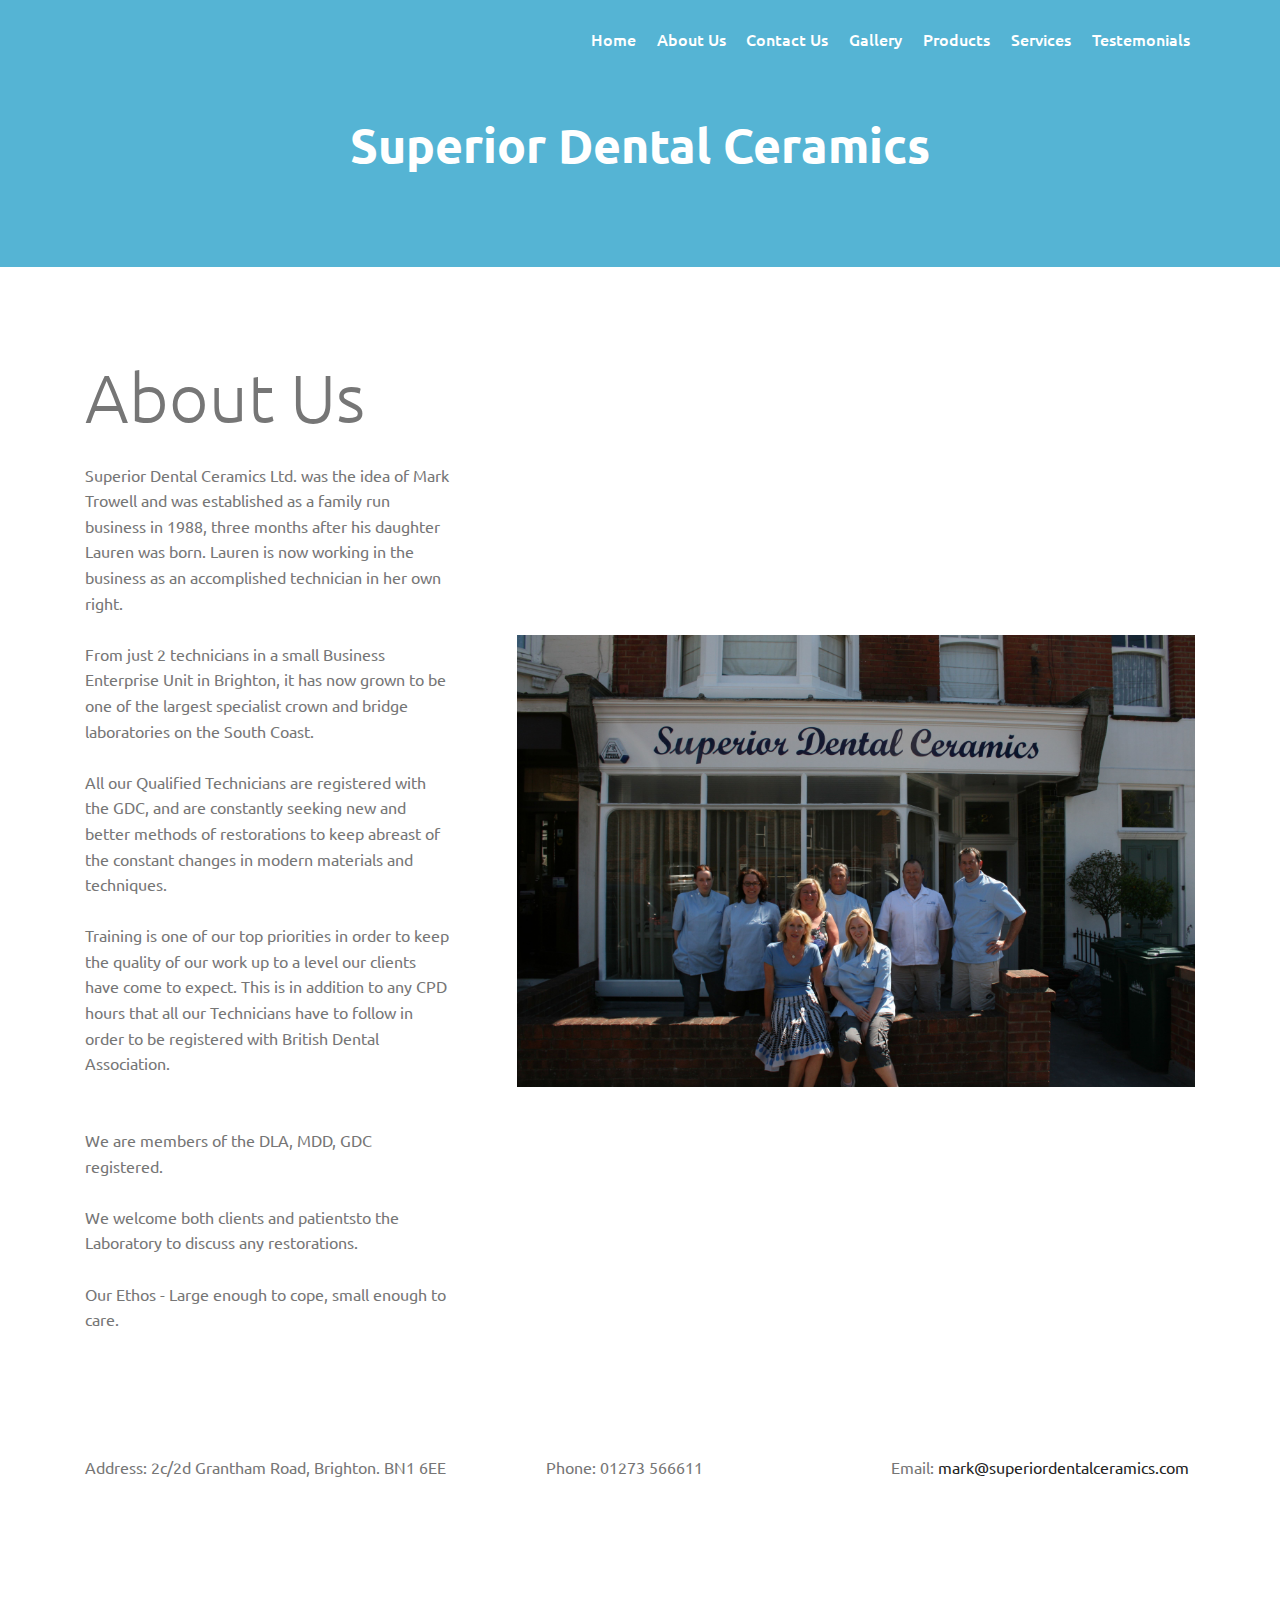
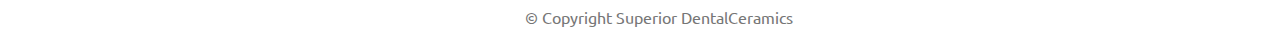
==== AboutUs.html @ da9c311e "Add files via upload" ====
<!DOCTYPE html>
<html >
<head>
  <!-- Site made with Mobirise Website Builder v4.5.4, https://mobirise.com -->
  <meta charset="UTF-8">
  <meta http-equiv="X-UA-Compatible" content="IE=edge">
  <meta name="generator" content="Mobirise v4.5.4, mobirise.com">
  <meta name="viewport" content="width=device-width, initial-scale=1, minimum-scale=1">
  <link rel="shortcut icon" href="assets/images/favicon-128x128-1-128x128.png" type="image/x-icon">
  <meta name="description" content="Site Creator Description">
  <title>About Us</title>
  <link rel="stylesheet" href="assets/web/assets/mobirise-icons/mobirise-icons.css">
  <link rel="stylesheet" href="assets/tether/tether.min.css">
  <link rel="stylesheet" href="assets/bootstrap/css/bootstrap.min.css">
  <link rel="stylesheet" href="assets/bootstrap/css/bootstrap-grid.min.css">
  <link rel="stylesheet" href="assets/bootstrap/css/bootstrap-reboot.min.css">
  <link rel="stylesheet" href="assets/dropdown/css/style.css">
  <link rel="stylesheet" href="assets/theme/css/style.css">
  <link rel="stylesheet" href="assets/mobirise/css/mbr-additional.css" type="text/css">
  
  
  
</head>
<body>
<section class="menu cid-qBvPC2Vbhv" once="menu" id="menu1-q">

    

    <nav class="navbar navbar-expand beta-menu navbar-dropdown align-items-center navbar-fixed-top navbar-toggleable-sm">
        <button class="navbar-toggler navbar-toggler-right" type="button" data-toggle="collapse" data-target="#navbarSupportedContent" aria-controls="navbarSupportedContent" aria-expanded="false" aria-label="Toggle navigation">
            <div class="hamburger">
                <span></span>
                <span></span>
                <span></span>
                <span></span>
            </div>
        </button>
        <div class="menu-logo">
            <div class="navbar-brand">
                
                
            </div>
        </div>
        <div class="collapse navbar-collapse" id="navbarSupportedContent">
            <ul class="navbar-nav nav-dropdown nav-right navbar-nav-top-padding" data-app-modern-menu="true"><li class="nav-item">
                    <a class="nav-link link text-black display-4" href="https://mobirise.com">
                        <br></a>
                </li><li class="nav-item"><a class="nav-link link text-white display-4" href="index.html">Home</a></li><li class="nav-item">
                    <a class="nav-link link text-white display-4" href="AboutUs.html">
                        
                        About Us
                    </a>
                </li><li class="nav-item"><a class="nav-link link text-white display-4" href="ContactUs.html">Contact Us</a></li><li class="nav-item"><a class="nav-link link text-white display-4" href="Gallery.html">Gallery</a></li><li class="nav-item"><a class="nav-link link text-white display-4" href="Products.html">Products
                    </a></li><li class="nav-item"><a class="nav-link link text-white display-4" href="Services.html">Services
                    </a></li><li class="nav-item"><a class="nav-link link text-white display-4" href="Testemonials.html">Testemonials
                    </a></li></ul>
            
        </div>
    </nav>
</section>

<section class="engine"><a href="https://mobirise.co/j">design your own website for free</a></section><section class="mbr-section content5 cid-qHPHa9HeR3" id="content5-2l">

    

    

    <div class="container">
        <div class="media-container-row">
            <div class="title col-12 col-md-8">
                <h2 class="align-center mbr-bold mbr-white pb-3 mbr-fonts-style display-2">Superior Dental Ceramics</h2>
                
                
                
            </div>
        </div>
    </div>
</section>

<section class="header3 cid-qHKYIlHEU8" id="header3-2j">

    

    

    <div class="container">
        <div class="media-container-row">
            <div class="mbr-figure" style="width: 190%;">
                <img src="assets/images/gill-scare-003-3888x2592.jpg" alt="Mobirise" title="">
            </div>

            <div class="media-content">
                <h1 class="mbr-section-title mbr-white pb-3 mbr-fonts-style display-1">About Us</h1>
                
                <div class="mbr-section-text mbr-white pb-3 ">
                    <p class="mbr-text mbr-fonts-style display-7">Superior Dental Ceramics Ltd. was the idea of Mark Trowell and was established as a family run business in 1988, three months after his daughter Lauren was born. Lauren is now working in the business as an accomplished technician in her own right.<br><br>From just 2 technicians in a small Business Enterprise Unit in Brighton, it has now grown to be one of the largest specialist crown and bridge laboratories on the South Coast. <br><br>All our Qualified Technicians are registered with the GDC, and are constantly seeking new and better methods of restorations to keep abreast of the constant changes in modern materials and techniques.<br><br>Training is one of our top priorities in order to keep the quality of our work up to a level our clients have come to expect. This is in addition to any CPD hours that all our Technicians have to follow in order to be registered with British Dental Association.<br><br><br>We are members of the DLA, MDD, GDC registered. <br><br>We welcome both clients and patientsto the Laboratory to discuss any restorations.<br><br>Our Ethos - Large enough to cope, small enough to care.</p>
                </div>
                
            </div>
        </div>
    </div>

</section>

<section class="mbr-section article content1 cid-qMJz7Lb7iH" id="content1-38">
    
     

    <div class="container">
        <div class="media-container-row">
            <div class="mbr-text col-100 col-md-100 mbr-fonts-style display-7"><p>Address:  2c/2d Grantham Road, Brighton. BN1 6EE &nbsp; &nbsp; &nbsp; &nbsp; &nbsp; &nbsp; &nbsp; &nbsp; &nbsp; &nbsp; &nbsp; &nbsp; Phone: 01273 566611 &nbsp; &nbsp; &nbsp; &nbsp; &nbsp; &nbsp; &nbsp; &nbsp; &nbsp; &nbsp; &nbsp; &nbsp; &nbsp; &nbsp; &nbsp; &nbsp; &nbsp; &nbsp; &nbsp; &nbsp; &nbsp; &nbsp; &nbsp; Email: <a href="mailto:mark@superiordentalceramics.com">mark@superiordentalceramics.com</a>&nbsp; &nbsp; &nbsp; &nbsp; &nbsp; &nbsp; &nbsp; &nbsp; &nbsp; &nbsp; &nbsp; &nbsp; &nbsp; &nbsp; &nbsp; &nbsp; &nbsp; &nbsp; &nbsp; &nbsp; &nbsp; &nbsp; &nbsp; &nbsp; &nbsp; &nbsp; &nbsp; &nbsp; &nbsp; &nbsp; &nbsp; &nbsp; &nbsp; &nbsp; &nbsp; &nbsp; &nbsp; &nbsp; &nbsp; &nbsp; &nbsp; &nbsp; &nbsp; &nbsp; &nbsp; &nbsp; &nbsp; &nbsp; &nbsp; &nbsp; &nbsp; &nbsp; &nbsp; &nbsp; &nbsp; &nbsp; </p><p><br></p><p><br></p><p>&nbsp; &nbsp; &nbsp; &nbsp; &nbsp; &nbsp; &nbsp; &nbsp; &nbsp; &nbsp; &nbsp; &nbsp; &nbsp; &nbsp; &nbsp; &nbsp; &nbsp; &nbsp; &nbsp; &nbsp; &nbsp; &nbsp; &nbsp; &nbsp; &nbsp; &nbsp; &nbsp; &nbsp; &nbsp; &nbsp; &nbsp; &nbsp; &nbsp; &nbsp; &nbsp; &nbsp; &nbsp; &nbsp; &nbsp; &nbsp; &nbsp; &nbsp; &nbsp; &nbsp; &nbsp; &nbsp; &nbsp; &nbsp; &nbsp; &nbsp; &nbsp; &nbsp; &nbsp; &nbsp; &nbsp; © Copyright  Superior DentalCeramics</p></div>
        </div>
    </div>
<!--<span style="font-size: 1rem;"  </span></p> -->
</section>


  <script src="assets/web/assets/jquery/jquery.min.js"></script>
  <script src="assets/popper/popper.min.js"></script>
  <script src="assets/tether/tether.min.js"></script>
  <script src="assets/bootstrap/js/bootstrap.min.js"></script>
  <script src="assets/smoothscroll/smooth-scroll.js"></script>
  <script src="assets/dropdown/js/script.min.js"></script>
  <script src="assets/touchswipe/jquery.touch-swipe.min.js"></script>
  <script src="assets/theme/js/script.js"></script>
  
  
 <div id="scrollToTop" class="scrollToTop mbr-arrow-up"><a style="text-align: center;"><i></i></a></div>
  </body>
</html>
---- assets/web/assets/mobirise-icons/mobirise-icons.css ----
@font-face {
  font-family: 'MobiriseIcons';
  src:  url('mobirise-icons.eot?spat4u');
  src:  url('mobirise-icons.eot?spat4u#iefix') format('embedded-opentype'),
    url('mobirise-icons.ttf?spat4u') format('truetype'),
    url('mobirise-icons.woff?spat4u') format('woff'),
    url('mobirise-icons.svg?spat4u#MobiriseIcons') format('svg');
  font-weight: normal;
  font-style: normal;
}

[class^="mbri-"], [class*=" mbri-"] {
  /* use !important to prevent issues with browser extensions that change fonts */
  font-family: MobiriseIcons !important;
  speak: none;
  font-style: normal;
  font-weight: normal;
  font-variant: normal;
  text-transform: none;
  line-height: 1;

  /* Better Font Rendering =========== */
  -webkit-font-smoothing: antialiased;
  -moz-osx-font-smoothing: grayscale;
}

.mbri-add-submenu:before {
  content: "\e900";
}
.mbri-alert:before {
  content: "\e901";
}
.mbri-align-center:before {
  content: "\e902";
}
.mbri-align-justify:before {
  content: "\e903";
}
.mbri-align-left:before {
  content: "\e904";
}
.mbri-align-right:before {
  content: "\e905";
}
.mbri-android:before {
  content: "\e906";
}
.mbri-apple:before {
  content: "\e907";
}
.mbri-arrow-down:before {
  content: "\e908";
}
.mbri-arrow-next:before {
  content: "\e909";
}
.mbri-arrow-prev:before {
  content: "\e90a";
}
.mbri-arrow-up:before {
  content: "\e90b";
}
.mbri-bold:before {
  content: "\e90c";
}
.mbri-bookmark:before {
  content: "\e90d";
}
.mbri-bootstrap:before {
  content: "\e90e";
}
.mbri-briefcase:before {
  content: "\e90f";
}
.mbri-browse:before {
  content: "\e910";
}
.mbri-bulleted-list:before {
  content: "\e911";
}
.mbri-calendar:before {
  content: "\e912";
}
.mbri-camera:before {
  content: "\e913";
}
.mbri-cart-add:before {
  content: "\e914";
}
.mbri-cart-full:before {
  content: "\e915";
}
.mbri-cash:before {
  content: "\e916";
}
.mbri-change-style:before {
  content: "\e917";
}
.mbri-chat:before {
  content: "\e918";
}
.mbri-clock:before {
  content: "\e919";
}
.mbri-close:before {
  content: "\e91a";
}
.mbri-cloud:before {
  content: "\e91b";
}
.mbri-code:before {
  content: "\e91c";
}
.mbri-contact-form:before {
  content: "\e91d";
}
.mbri-credit-card:before {
  content: "\e91e";
}
.mbri-cursor-click:before {
  content: "\e91f";
}
.mbri-cust-feedback:before {
  content: "\e920";
}
.mbri-database:before {
  content: "\e921";
}
.mbri-delivery:before {
  content: "\e922";
}
.mbri-desktop:before {
  content: "\e923";
}
.mbri-devices:before {
  content: "\e924";
}
.mbri-down:before {
  content: "\e925";
}
.mbri-download:before {
  content: "\e989";
}
.mbri-drag-n-drop:before {
  content: "\e927";
}
.mbri-drag-n-drop2:before {
  content: "\e928";
}
.mbri-edit:before {
  content: "\e929";
}
.mbri-edit2:before {
  content: "\e92a";
}
.mbri-error:before {
  content: "\e92b";
}
.mbri-extension:before {
  content: "\e92c";
}
.mbri-features:before {
  content: "\e92d";
}
.mbri-file:before {
  content: "\e92e";
}
.mbri-flag:before {
  content: "\e92f";
}
.mbri-folder:before {
  content: "\e930";
}
.mbri-gift:before {
  content: "\e931";
}
.mbri-github:before {
  content: "\e932";
}
.mbri-globe:before {
  content: "\e933";
}
.mbri-globe-2:before {
  content: "\e934";
}
.mbri-growing-chart:before {
  content: "\e935";
}
.mbri-hearth:before {
  content: "\e936";
}
.mbri-help:before {
  content: "\e937";
}
.mbri-home:before {
  content: "\e938";
}
.mbri-hot-cup:before {
  content: "\e939";
}
.mbri-idea:before {
  content: "\e93a";
}
.mbri-image-gallery:before {
  content: "\e93b";
}
.mbri-image-slider:before {
  content: "\e93c";
}
.mbri-info:before {
  content: "\e93d";
}
.mbri-italic:before {
  content: "\e93e";
}
.mbri-key:before {
  content: "\e93f";
}
.mbri-laptop:before {
  content: "\e940";
}
.mbri-layers:before {
  content: "\e941";
}
.mbri-left-right:before {
  content: "\e942";
}
.mbri-left:before {
  content: "\e943";
}
.mbri-letter:before {
  content: "\e944";
}
.mbri-like:before {
  content: "\e945";
}
.mbri-link:before {
  content: "\e946";
}
.mbri-lock:before {
  content: "\e947";
}
.mbri-login:before {
  content: "\e948";
}
.mbri-logout:before {
  content: "\e949";
}
.mbri-magic-stick:before {
  content: "\e94a";
}
.mbri-map-pin:before {
  content: "\e94b";
}
.mbri-menu:before {
  content: "\e94c";
}
.mbri-mobile:before {
  content: "\e94d";
}
.mbri-mobile2:before {
  content: "\e94e";
}
.mbri-mobirise:before {
  content: "\e94f";
}
.mbri-more-horizontal:before {
  content: "\e950";
}
.mbri-more-vertical:before {
  content: "\e951";
}
.mbri-music:before {
  content: "\e952";
}
.mbri-new-file:before {
  content: "\e953";
}
.mbri-numbered-list:before {
  content: "\e954";
}
.mbri-opened-folder:before {
  content: "\e955";
}
.mbri-pages:before {
  content: "\e956";
}
.mbri-paper-plane:before {
  content: "\e957";
}
.mbri-paperclip:before {
  content: "\e958";
}
.mbri-photo:before {
  content: "\e959";
}
.mbri-photos:before {
  content: "\e95a";
}
.mbri-pin:before {
  content: "\e95b";
}
.mbri-play:before {
  content: "\e95c";
}
.mbri-plus:before {
  content: "\e95d";
}
.mbri-preview:before {
  content: "\e95e";
}
.mbri-print:before {
  content: "\e95f";
}
.mbri-protect:before {
  content: "\e960";
}
.mbri-question:before {
  content: "\e961";
}
.mbri-quote-left:before {
  content: "\e962";
}
.mbri-quote-right:before {
  content: "\e963";
}
.mbri-refresh:before {
  content: "\e964";
}
.mbri-responsive:before {
  content: "\e965";
}
.mbri-right:before {
  content: "\e966";
}
.mbri-rocket:before {
  content: "\e967";
}
.mbri-sad-face:before {
  content: "\e968";
}
.mbri-sale:before {
  content: "\e969";
}
.mbri-save:before {
  content: "\e96a";
}
.mbri-search:before {
  content: "\e96b";
}
.mbri-setting:before {
  content: "\e96c";
}
.mbri-setting2:before {
  content: "\e96d";
}
.mbri-setting3:before {
  content: "\e96e";
}
.mbri-share:before {
  content: "\e96f";
}
.mbri-shopping-bag:before {
  content: "\e970";
}
.mbri-shopping-basket:before {
  content: "\e971";
}
.mbri-shopping-cart:before {
  content: "\e972";
}
.mbri-sites:before {
  content: "\e973";
}
.mbri-smile-face:before {
  content: "\e974";
}
.mbri-speed:before {
  content: "\e975";
}
.mbri-star:before {
  content: "\e976";
}
.mbri-success:before {
  content: "\e977";
}
.mbri-sun:before {
  content: "\e978";
}
.mbri-sun2:before {
  content: "\e979";
}
.mbri-tablet:before {
  content: "\e97a";
}
.mbri-tablet-vertical:before {
  content: "\e97b";
}
.mbri-target:before {
  content: "\e97c";
}
.mbri-timer:before {
  content: "\e97d";
}
.mbri-to-ftp:before {
  content: "\e97e";
}
.mbri-to-local-drive:before {
  content: "\e97f";
}
.mbri-touch-swipe:before {
  content: "\e980";
}
.mbri-touch:before {
  content: "\e981";
}
.mbri-trash:before {
  content: "\e982";
}
.mbri-underline:before {
  content: "\e983";
}
.mbri-unlink:before {
  content: "\e984";
}
.mbri-unlock:before {
  content: "\e985";
}
.mbri-up-down:before {
  content: "\e986";
}
.mbri-up:before {
  content: "\e987";
}
.mbri-update:before {
  content: "\e988";
}
.mbri-upload:before {
 content: "\e926"; 
}
.mbri-user:before {
  content: "\e98a";
}
.mbri-user2:before {
  content: "\e98b";
}
.mbri-users:before {
  content: "\e98c";
}
.mbri-video:before {
  content: "\e98d";
}
.mbri-video-play:before {
  content: "\e98e";
}
.mbri-watch:before {
  content: "\e98f";
}
.mbri-website-theme:before {
  content: "\e990";
}
.mbri-wifi:before {
  content: "\e991";
}
.mbri-windows:before {
  content: "\e992";
}
.mbri-zoom-out:before {
  content: "\e993";
}
.mbri-redo:before {
  content: "\e994";
}
.mbri-undo:before {
  content: "\e995";
}
---- assets/dropdown/css/style.css ----
.navbar-dropdown {
  left: 0;
  padding: 0;
  position: absolute;
  right: 0;
  top: 0;
  transition: all 0.45s ease;
  z-index: 1030;
  background: #282828; }
  .navbar-dropdown .navbar-logo {
    margin-right: 0.8rem;
    transition: margin 0.3s ease-in-out;
    vertical-align: middle; }
    .navbar-dropdown .navbar-logo img {
      height: 3.125rem;
      transition: all 0.3s ease-in-out; }
    .navbar-dropdown .navbar-logo.mbr-iconfont {
      font-size: 3.125rem;
      line-height: 3.125rem; }
  .navbar-dropdown .navbar-caption {
    font-weight: 700;
    white-space: normal;
    vertical-align: -4px;
    line-height: 3.125rem !important; }
    .navbar-dropdown .navbar-caption, .navbar-dropdown .navbar-caption:hover {
      color: inherit;
      text-decoration: none; }
  .navbar-dropdown .mbr-iconfont + .navbar-caption {
    vertical-align: -1px; }
  .navbar-dropdown.navbar-fixed-top {
    position: fixed; }
  .navbar-dropdown .navbar-brand span {
    vertical-align: -4px; }
  .navbar-dropdown.bg-color.transparent {
    background: none; }
  .navbar-dropdown.navbar-short .navbar-brand {
    padding: 0.625rem 0; }
    .navbar-dropdown.navbar-short .navbar-brand span {
      vertical-align: -1px; }
  .navbar-dropdown.navbar-short .navbar-caption {
    line-height: 2.375rem !important;
    vertical-align: -2px; }
  .navbar-dropdown.navbar-short .navbar-logo {
    margin-right: 0.5rem; }
    .navbar-dropdown.navbar-short .navbar-logo img {
      height: 2.375rem; }
    .navbar-dropdown.navbar-short .navbar-logo.mbr-iconfont {
      font-size: 2.375rem;
      line-height: 2.375rem; }
  .navbar-dropdown.navbar-short .mbr-table-cell {
    height: 3.625rem; }
  .navbar-dropdown .navbar-close {
    left: 0.6875rem;
    position: fixed;
    top: 0.75rem;
    z-index: 1000; }
  .navbar-dropdown .hamburger-icon {
    content: "";
    display: inline-block;
    vertical-align: middle;
    width: 16px;
    -webkit-box-shadow: 0 -6px 0 1px #282828,0 0 0 1px #282828,0 6px 0 1px #282828;
    -moz-box-shadow: 0 -6px 0 1px #282828,0 0 0 1px #282828,0 6px 0 1px #282828;
    box-shadow: 0 -6px 0 1px #282828,0 0 0 1px #282828,0 6px 0 1px #282828; }

.dropdown-menu .dropdown-toggle[data-toggle="dropdown-submenu"]::after {
  border-bottom: 0.35em solid transparent;
  border-left: 0.35em solid;
  border-right: 0;
  border-top: 0.35em solid transparent;
  margin-left: 0.3rem; }

.dropdown-menu .dropdown-item:focus {
  outline: 0; }

.nav-dropdown {
  font-size: 0.75rem;
  font-weight: 500;
  height: auto !important; }
  .nav-dropdown .nav-btn {
    padding-left: 1rem; }
  .nav-dropdown .link {
    margin: .667em 1.667em;
    font-weight: 500;
    padding: 0;
    transition: color .2s ease-in-out; }
    .nav-dropdown .link.dropdown-toggle {
      margin-right: 2.583em; }
      .nav-dropdown .link.dropdown-toggle::after {
        margin-left: .25rem;
        border-top: 0.35em solid;
        border-right: 0.35em solid transparent;
        border-left: 0.35em solid transparent;
        border-bottom: 0; }
      .nav-dropdown .link.dropdown-toggle[aria-expanded="true"] {
        margin: 0;
        padding: 0.667em 3.263em  0.667em 1.667em; }
  .nav-dropdown .link::after,
  .nav-dropdown .dropdown-item::after {
    color: inherit; }
  .nav-dropdown .btn {
    font-size: 0.75rem;
    font-weight: 700;
    letter-spacing: 0;
    margin-bottom: 0;
    padding-left: 1.25rem;
    padding-right: 1.25rem; }
  .nav-dropdown .dropdown-menu {
    border-radius: 0;
    border: 0;
    left: 0;
    margin: 0;
    padding-bottom: 1.25rem;
    padding-top: 1.25rem;
    position: relative; }
  .nav-dropdown .dropdown-submenu {
    margin-left: 0.125rem;
    top: 0; }
  .nav-dropdown .dropdown-item {
    font-weight: 500;
    line-height: 2;
    padding: 0.3846em 4.615em 0.3846em 1.5385em;
    position: relative;
    transition: color .2s ease-in-out, background-color .2s ease-in-out; }
    .nav-dropdown .dropdown-item::after {
      margin-top: -0.3077em;
      position: absolute;
      right: 1.1538em;
      top: 50%; }
    .nav-dropdown .dropdown-item:focus, .nav-dropdown .dropdown-item:hover {
      background: none; }

@media (max-width: 767px) {
  .nav-dropdown.navbar-toggleable-sm {
    bottom: 0;
    display: none;
    left: 0;
    overflow-x: hidden;
    position: fixed;
    top: 0;
    transform: translateX(-100%);
    -ms-transform: translateX(-100%);
    -webkit-transform: translateX(-100%);
    width: 18.75rem;
    z-index: 999; } }
.nav-dropdown.navbar-toggleable-xl {
  bottom: 0;
  display: none;
  left: 0;
  overflow-x: hidden;
  position: fixed;
  top: 0;
  transform: translateX(-100%);
  -ms-transform: translateX(-100%);
  -webkit-transform: translateX(-100%);
  width: 18.75rem;
  z-index: 999; }

.nav-dropdown-sm {
  display: block !important;
  overflow-x: hidden;
  overflow: auto;
  padding-top: 3.875rem; }
  .nav-dropdown-sm::after {
    content: "";
    display: block;
    height: 3rem;
    width: 100%; }
  .nav-dropdown-sm.collapse.in ~ .navbar-close {
    display: block !important; }
  .nav-dropdown-sm.collapsing, .nav-dropdown-sm.collapse.in {
    transform: translateX(0);
    -ms-transform: translateX(0);
    -webkit-transform: translateX(0);
    transition: all 0.25s ease-out;
    -webkit-transition: all 0.25s ease-out;
    background: #282828; }
  .nav-dropdown-sm.collapsing[aria-expanded="false"] {
    transform: translateX(-100%);
    -ms-transform: translateX(-100%);
    -webkit-transform: translateX(-100%); }
  .nav-dropdown-sm .nav-item {
    display: block;
    margin-left: 0 !important;
    padding-left: 0; }
  .nav-dropdown-sm .link,
  .nav-dropdown-sm .dropdown-item {
    border-top: 1px dotted rgba(255, 255, 255, 0.1);
    font-size: 0.8125rem;
    line-height: 1.6;
    margin: 0 !important;
    padding: 0.875rem 2.4rem 0.875rem 1.5625rem !important;
    position: relative;
    white-space: normal; }
    .nav-dropdown-sm .link:focus, .nav-dropdown-sm .link:hover,
    .nav-dropdown-sm .dropdown-item:focus,
    .nav-dropdown-sm .dropdown-item:hover {
      background: rgba(0, 0, 0, 0.2) !important;
      color: #c0a375; }
  .nav-dropdown-sm .nav-btn {
    position: relative;
    padding: 1.5625rem 1.5625rem 0 1.5625rem; }
    .nav-dropdown-sm .nav-btn::before {
      border-top: 1px dotted rgba(255, 255, 255, 0.1);
      content: "";
      left: 0;
      position: absolute;
      top: 0;
      width: 100%; }
    .nav-dropdown-sm .nav-btn + .nav-btn {
      padding-top: 0.625rem; }
      .nav-dropdown-sm .nav-btn + .nav-btn::before {
        display: none; }
  .nav-dropdown-sm .btn {
    padding: 0.625rem 0; }
  .nav-dropdown-sm .dropdown-toggle[data-toggle="dropdown-submenu"]::after {
    margin-left: .25rem;
    border-top: 0.35em solid;
    border-right: 0.35em solid transparent;
    border-left: 0.35em solid transparent;
    border-bottom: 0; }
  .nav-dropdown-sm .dropdown-toggle[data-toggle="dropdown-submenu"][aria-expanded="true"]::after {
    border-top: 0;
    border-right: 0.35em solid transparent;
    border-left: 0.35em solid transparent;
    border-bottom: 0.35em solid; }
  .nav-dropdown-sm .dropdown-menu {
    margin: 0;
    padding: 0;
    position: relative;
    top: 0;
    left: 0;
    width: 100%;
    border: 0;
    float: none;
    border-radius: 0;
    background: none; }
  .nav-dropdown-sm .dropdown-submenu {
    left: 100%;
    margin-left: 0.125rem;
    margin-top: -1.25rem;
    top: 0; }

.navbar-toggleable-sm .nav-dropdown .dropdown-menu {
  position: absolute; }

.navbar-toggleable-sm .nav-dropdown .dropdown-submenu {
  left: 100%;
  margin-left: 0.125rem;
  margin-top: -1.25rem;
  top: 0; }

.navbar-toggleable-sm.opened .nav-dropdown .dropdown-menu {
  position: relative; }

.navbar-toggleable-sm.opened .nav-dropdown .dropdown-submenu {
  left: 0;
  margin-left: 00rem;
  margin-top: 0rem;
  top: 0; }

.is-builder .nav-dropdown.collapsing {
  transition: none !important; }

/*# sourceMappingURL=style.css.map */
---- assets/theme/css/style.css ----
/*!
 * Mobirise v4 theme (https://mobirise.com/)
 * Copyright 2017 Mobirise
 */
section {
  background-color: #eeeeee; }

section,
.container,
.container-fluid {
  position: relative;
  word-wrap: break-word; }

a.mbr-iconfont:hover {
  text-decoration: none; }

.article .lead p, .article .lead ul, .article .lead ol, .article .lead pre, .article .lead blockquote {
  margin-bottom: 0; }

a {
  font-style: normal;
  font-weight: 400;
  cursor: pointer; }
  a, a:hover {
    text-decoration: none; }

figure {
  margin-bottom: 0; }

body {
  color: #232323; }

h1, h2, h3, h4, h5, h6,
.h1, .h2, .h3, .h4, .h5, .h6,
.display-1, .display-2, .display-3, .display-4 {
  line-height: 1;
  word-break: break-word;
  word-wrap: break-word; }

b, strong {
  font-weight: bold; }

blockquote {
  padding: 10px 0 10px 20px;
  position: relative;
  border-left: 2px solid;
  border-color: #ff3366; }

input:-webkit-autofill, input:-webkit-autofill:hover, input:-webkit-autofill:focus, input:-webkit-autofill:active {
  transition-delay: 9999s;
  transition-property: background-color, color; }

textarea[type="hidden"] {
  display: none; }

body {
  position: relative; }

section {
  background-position: 50% 50%;
  background-repeat: no-repeat;
  background-size: cover; }
  section .mbr-background-video,
  section .mbr-background-video-preview {
    position: absolute;
    bottom: 0;
    left: 0;
    right: 0;
    top: 0; }

.hidden {
  visibility: hidden; }

.mbr-z-index20 {
  z-index: 20; }

/*! Base colors */
.mbr-white {
  color: #ffffff; }

.mbr-black {
  color: #000000; }

.mbr-bg-white {
  background-color: #ffffff; }

.mbr-bg-black {
  background-color: #000000; }

/*! Text-aligns */
.align-left {
  text-align: left; }

.align-center {
  text-align: center; }

.align-right {
  text-align: right; }

@media (max-width: 767px) {
  .align-left, .align-center, .align-right, .mbr-section-btn, .mbr-section-title {
    text-align: center; } }
/*! Font-weight  */
.mbr-light {
  font-weight: 300; }

.mbr-regular {
  font-weight: 400; }

.mbr-semibold {
  font-weight: 500; }

.mbr-bold {
  font-weight: 700; }

/*! Media  */
.media-size-item {
  -webkit-flex: 1 1 auto;
  -moz-flex: 1 1 auto;
  -ms-flex: 1 1 auto;
  -o-flex: 1 1 auto;
  flex: 1 1 auto; }

.media-content {
  -webkit-flex-basis: 100%;
  flex-basis: 100%; }

.media-container-row {
  display: -ms-flexbox;
  display: -webkit-flex;
  display: flex;
  -webkit-flex-direction: row;
  -ms-flex-direction: row;
  flex-direction: row;
  -webkit-flex-wrap: wrap;
  -ms-flex-wrap: wrap;
  flex-wrap: wrap;
  -webkit-justify-content: center;
  -ms-flex-pack: center;
  justify-content: center;
  -webkit-align-content: center;
  -ms-flex-line-pack: center;
  align-content: center;
  -webkit-align-items: start;
  -ms-flex-align: start;
  align-items: start; }
  .media-container-row .media-size-item {
    width: 400px; }

.media-container-column {
  display: -ms-flexbox;
  display: -webkit-flex;
  display: flex;
  -webkit-flex-direction: column;
  -ms-flex-direction: column;
  flex-direction: column;
  -webkit-flex-wrap: wrap;
  -ms-flex-wrap: wrap;
  flex-wrap: wrap;
  -webkit-justify-content: center;
  -ms-flex-pack: center;
  justify-content: center;
  -webkit-align-content: center;
  -ms-flex-line-pack: center;
  align-content: center;
  -webkit-align-items: stretch;
  -ms-flex-align: stretch;
  align-items: stretch; }
  .media-container-column > * {
    width: 100%; }

@media (min-width: 992px) {
  .media-container-row {
    -webkit-flex-wrap: nowrap;
    -ms-flex-wrap: nowrap;
    flex-wrap: nowrap; } }
figure {
  overflow: hidden; }

figure[mbr-media-size] {
  transition: width 0.1s; }

.mbr-figure img, .mbr-figure iframe {
  display: block;
  width: 100%; }

.card {
  background-color: transparent;
  border: none; }

.card-img {
  text-align: center;
  flex-shrink: 0; }

.media {
  max-width: 100%;
  margin: 0 auto; }

.mbr-figure {
  -ms-flex-item-align: center;
  -ms-grid-row-align: center;
  -webkit-align-self: center;
  align-self: center; }

.media-container > div {
  max-width: 100%; }

.mbr-figure img, .card-img img {
  width: 100%; }

@media (max-width: 991px) {
  .media-size-item {
    width: auto !important; }

  .media {
    width: auto; }

  .mbr-figure {
    width: 100% !important; } }
/*! Buttons */
.mbr-section-btn {
  margin-left: -.25rem;
  margin-right: -.25rem;
  font-size: 0; }

nav .mbr-section-btn {
  margin-left: 0rem;
  margin-right: 0rem; }

/*! Btn icon margin */
.btn .mbr-iconfont, .btn.btn-sm .mbr-iconfont {
  cursor: pointer;
  margin-right: 0.5rem; }

.btn.btn-md .mbr-iconfont, .btn.btn-md .mbr-iconfont {
  margin-right: 0.8rem; }

.mbr-regular {
  font-weight: 400; }

.mbr-semibold {
  font-weight: 500; }

.mbr-bold {
  font-weight: 700; }

[type="submit"] {
  -webkit-appearance: none; }

/*! Full-screen */
.mbr-fullscreen .mbr-overlay {
  min-height: 100vh; }

.mbr-fullscreen {
  display: flex;
  display: -webkit-flex;
  display: -moz-flex;
  display: -ms-flex;
  display: -o-flex;
  align-items: center;
  -webkit-align-items: center;
  min-height: 100vh;
  padding-top: 3rem;
  padding-bottom: 3rem; }

/*! Map */
.map {
  height: 25rem;
  position: relative; }
  .map iframe {
    width: 100%;
    height: 100%; }

/* Form */
.form-asterisk {
  font-family: initial;
  position: absolute;
  top: -2px;
  font-weight: normal; }

/*! Scroll to top arrow */
.mbr-arrow-up {
  bottom: 25px;
  right: 90px;
  position: fixed;
  text-align: right;
  z-index: 5000;
  color: #ffffff;
  font-size: 32px;
  transform: rotate(180deg);
  -webkit-transform: rotate(180deg); }

.mbr-arrow-up a {
  background: rgba(0, 0, 0, 0.2);
  border-radius: 3px;
  color: #fff;
  display: inline-block;
  height: 60px;
  width: 60px;
  outline-style: none !important;
  position: relative;
  text-decoration: none;
  transition: all .3s ease-in-out;
  cursor: pointer;
  text-align: center; }
  .mbr-arrow-up a:hover {
    background-color: rgba(0, 0, 0, 0.4); }
  .mbr-arrow-up a i {
    line-height: 60px; }

.mbr-arrow-up-icon {
  display: block;
  color: #fff; }

.mbr-arrow-up-icon::before {
  content: "\203a";
  display: inline-block;
  font-family: serif;
  font-size: 32px;
  line-height: 1;
  font-style: normal;
  position: relative;
  top: 6px;
  left: -4px;
  -webkit-transform: rotate(-90deg);
  transform: rotate(-90deg); }

/*! Arrow Down */
.mbr-arrow {
  position: absolute;
  bottom: 45px;
  left: 50%;
  width: 60px;
  height: 60px;
  cursor: pointer;
  background-color: rgba(80, 80, 80, 0.5);
  border-radius: 50%;
  -webkit-transform: translateX(-50%);
  transform: translateX(-50%); }
  .mbr-arrow > a {
    display: inline-block;
    text-decoration: none;
    outline-style: none;
    -webkit-animation: arrowdown 1.7s ease-in-out infinite;
    animation: arrowdown 1.7s ease-in-out infinite; }
    .mbr-arrow > a > i {
      position: absolute;
      top: -2px;
      left: 15px;
      font-size: 2rem; }

@keyframes arrowdown {
  0% {
    transform: translateY(0px);
    -webkit-transform: translateY(0px); }
  50% {
    transform: translateY(-5px);
    -webkit-transform: translateY(-5px); }
  100% {
    transform: translateY(0px);
    -webkit-transform: translateY(0px); } }
@-webkit-keyframes arrowdown {
  0% {
    transform: translateY(0px);
    -webkit-transform: translateY(0px); }
  50% {
    transform: translateY(-5px);
    -webkit-transform: translateY(-5px); }
  100% {
    transform: translateY(0px);
    -webkit-transform: translateY(0px); } }
@media (max-width: 500px) {
  .mbr-arrow-up {
    left: 50%;
    right: auto;
    transform: translateX(-50%) rotate(180deg);
    -webkit-transform: translateX(-50%) rotate(180deg); } }
/*Gradients animation*/
@keyframes gradient-animation {
  from {
    background-position: 0% 100%;
    animation-timing-function: ease-in-out; }
  to {
    background-position: 100% 0%;
    animation-timing-function: ease-in-out; } }
@-webkit-keyframes gradient-animation {
  from {
    background-position: 0% 100%;
    animation-timing-function: ease-in-out; }
  to {
    background-position: 100% 0%;
    animation-timing-function: ease-in-out; } }
.bg-gradient {
  background-size: 200% 200%;
  animation: gradient-animation 5s infinite alternate;
  -webkit-animation: gradient-animation 5s infinite alternate; }

.menu .navbar-brand {
  display: -webkit-flex; }
  .menu .navbar-brand span {
    display: flex;
    display: -webkit-flex; }
  .menu .navbar-brand .navbar-caption-wrap {
    display: -webkit-flex; }
  .menu .navbar-brand .navbar-logo img {
    display: -webkit-flex; }
@media (min-width: 768px) and (max-width: 991px) {
  .menu .navbar-toggleable-sm .navbar-nav {
    display: -webkit-box;
    display: -webkit-flex;
    display: -ms-flexbox; } }
@media (min-width: 992px) {
  .menu .navbar-nav.nav-dropdown {
    display: -webkit-flex; }
  .menu .navbar-toggleable-sm .navbar-collapse {
    display: -webkit-flex !important; } }

/*# sourceMappingURL=style.css.map */
.engine {
	position: absolute;
	text-indent: -2400px;
	text-align: center;
	padding: 0;
	top: 0;
	left: -2400px;
}
---- assets/mobirise/css/mbr-additional.css ----
@import url(https://fonts.googleapis.com/css?family=Ubuntu:300,300i,400,400i,500,500i,700,700i);





body {
  font-style: normal;
  line-height: 1.5;
}
.mbr-section-title {
  font-style: normal;
  line-height: 1.2;
}
.mbr-section-subtitle {
  line-height: 1.3;
}
.mbr-text {
  font-style: normal;
  line-height: 1.6;
}
.display-1 {
  font-family: 'Ubuntu', sans-serif;
  font-size: 4.25rem;
}
.display-1 > .mbr-iconfont {
  font-size: 6.8rem;
}
.display-2 {
  font-family: 'Ubuntu', sans-serif;
  font-size: 3rem;
}
.display-2 > .mbr-iconfont {
  font-size: 4.8rem;
}
.display-4 {
  font-family: 'Ubuntu', sans-serif;
  font-size: 1rem;
}
.display-4 > .mbr-iconfont {
  font-size: 1.6rem;
}
.display-5 {
  font-family: 'Ubuntu', sans-serif;
  font-size: 1.5rem;
}
.display-5 > .mbr-iconfont {
  font-size: 2.4rem;
}
.display-7 {
  font-family: 'Ubuntu', sans-serif;
  font-size: 1rem;
}
.display-7 > .mbr-iconfont {
  font-size: 1.6rem;
}
/* ---- Fluid typography for mobile devices ---- */
/* 1.4 - font scale ratio ( bootstrap == 1.42857 ) */
/* 100vw - current viewport width */
/* (48 - 20)  48 == 48rem == 768px, 20 == 20rem == 320px(minimal supported viewport) */
/* 0.65 - min scale variable, may vary */
@media (max-width: 768px) {
  .display-1 {
    font-size: 3.4rem;
    font-size: calc( 2.1374999999999997rem + (4.25 - 2.1374999999999997) * ((100vw - 20rem) / (48 - 20)));
    line-height: calc( 1.4 * (2.1374999999999997rem + (4.25 - 2.1374999999999997) * ((100vw - 20rem) / (48 - 20))));
  }
  .display-2 {
    font-size: 2.4rem;
    font-size: calc( 1.7rem + (3 - 1.7) * ((100vw - 20rem) / (48 - 20)));
    line-height: calc( 1.4 * (1.7rem + (3 - 1.7) * ((100vw - 20rem) / (48 - 20))));
  }
  .display-4 {
    font-size: 0.8rem;
    font-size: calc( 1rem + (1 - 1) * ((100vw - 20rem) / (48 - 20)));
    line-height: calc( 1.4 * (1rem + (1 - 1) * ((100vw - 20rem) / (48 - 20))));
  }
  .display-5 {
    font-size: 1.2rem;
    font-size: calc( 1.175rem + (1.5 - 1.175) * ((100vw - 20rem) / (48 - 20)));
    line-height: calc( 1.4 * (1.175rem + (1.5 - 1.175) * ((100vw - 20rem) / (48 - 20))));
  }
}
/* Buttons */
.btn {
  font-weight: 500;
  border-width: 2px;
  font-style: normal;
  letter-spacing: 1px;
  margin: .4rem .8rem;
  white-space: normal;
  -webkit-transition: all 0.3s ease-in-out;
  -moz-transition: all 0.3s ease-in-out;
  transition: all 0.3s ease-in-out;
  padding: 1rem 3rem;
  border-radius: 3px;
  display: inline-flex;
  align-items: center;
  justify-content: center;
  word-break: break-word;
}
.btn-sm {
  font-weight: 500;
  letter-spacing: 1px;
  -webkit-transition: all 0.3s ease-in-out;
  -moz-transition: all 0.3s ease-in-out;
  transition: all 0.3s ease-in-out;
  padding: 0.6rem 1.5rem;
  border-radius: 3px;
}
.btn-md {
  font-weight: 500;
  letter-spacing: 1px;
  margin: .4rem .8rem !important;
  -webkit-transition: all 0.3s ease-in-out;
  -moz-transition: all 0.3s ease-in-out;
  transition: all 0.3s ease-in-out;
  padding: 1rem 3rem;
  border-radius: 3px;
}
.btn-lg {
  font-weight: 500;
  letter-spacing: 1px;
  margin: .4rem .8rem !important;
  -webkit-transition: all 0.3s ease-in-out;
  -moz-transition: all 0.3s ease-in-out;
  transition: all 0.3s ease-in-out;
  padding: 1.2rem 3.2rem;
  border-radius: 3px;
}
.bg-primary {
  background-color: #232323 !important;
}
.bg-success {
  background-color: #f7ed4a !important;
}
.bg-info {
  background-color: #82786e !important;
}
.bg-warning {
  background-color: #879a9f !important;
}
.bg-danger {
  background-color: #b1a374 !important;
}
.btn-primary,
.btn-primary:active {
  background-color: #232323;
  border-color: #232323;
  color: #ffffff;
}
.btn-primary:hover,
.btn-primary:focus,
.btn-primary.focus,
.btn-primary.active {
  color: #ffffff;
  background-color: #000000;
  border-color: #000000;
}
.btn-primary.disabled,
.btn-primary:disabled {
  color: #ffffff !important;
  background-color: #000000 !important;
  border-color: #000000 !important;
}
.btn-secondary,
.btn-secondary:active {
  background-color: #ff3366;
  border-color: #ff3366;
  color: #ffffff;
}
.btn-secondary:hover,
.btn-secondary:focus,
.btn-secondary.focus,
.btn-secondary.active {
  color: #ffffff;
  background-color: #e50039;
  border-color: #e50039;
}
.btn-secondary.disabled,
.btn-secondary:disabled {
  color: #ffffff !important;
  background-color: #e50039 !important;
  border-color: #e50039 !important;
}
.btn-info,
.btn-info:active {
  background-color: #82786e;
  border-color: #82786e;
  color: #ffffff;
}
.btn-info:hover,
.btn-info:focus,
.btn-info.focus,
.btn-info.active {
  color: #ffffff;
  background-color: #59524b;
  border-color: #59524b;
}
.btn-info.disabled,
.btn-info:disabled {
  color: #ffffff !important;
  background-color: #59524b !important;
  border-color: #59524b !important;
}
.btn-success,
.btn-success:active {
  background-color: #f7ed4a;
  border-color: #f7ed4a;
  color: #3f3c03;
}
.btn-success:hover,
.btn-success:focus,
.btn-success.focus,
.btn-success.active {
  color: #3f3c03;
  background-color: #eadd0a;
  border-color: #eadd0a;
}
.btn-success.disabled,
.btn-success:disabled {
  color: #3f3c03 !important;
  background-color: #eadd0a !important;
  border-color: #eadd0a !important;
}
.btn-warning,
.btn-warning:active {
  background-color: #879a9f;
  border-color: #879a9f;
  color: #ffffff;
}
.btn-warning:hover,
.btn-warning:focus,
.btn-warning.focus,
.btn-warning.active {
  color: #ffffff;
  background-color: #617479;
  border-color: #617479;
}
.btn-warning.disabled,
.btn-warning:disabled {
  color: #ffffff !important;
  background-color: #617479 !important;
  border-color: #617479 !important;
}
.btn-danger,
.btn-danger:active {
  background-color: #b1a374;
  border-color: #b1a374;
  color: #ffffff;
}
.btn-danger:hover,
.btn-danger:focus,
.btn-danger.focus,
.btn-danger.active {
  color: #ffffff;
  background-color: #8b7d4e;
  border-color: #8b7d4e;
}
.btn-danger.disabled,
.btn-danger:disabled {
  color: #ffffff !important;
  background-color: #8b7d4e !important;
  border-color: #8b7d4e !important;
}
.btn-white {
  color: #333333 !important;
}
.btn-white,
.btn-white:active {
  background-color: #ffffff;
  border-color: #ffffff;
  color: #808080;
}
.btn-white:hover,
.btn-white:focus,
.btn-white.focus,
.btn-white.active {
  color: #808080;
  background-color: #d9d9d9;
  border-color: #d9d9d9;
}
.btn-white.disabled,
.btn-white:disabled {
  color: #808080 !important;
  background-color: #d9d9d9 !important;
  border-color: #d9d9d9 !important;
}
.btn-black,
.btn-black:active {
  background-color: #333333;
  border-color: #333333;
  color: #ffffff;
}
.btn-black:hover,
.btn-black:focus,
.btn-black.focus,
.btn-black.active {
  color: #ffffff;
  background-color: #0d0d0d;
  border-color: #0d0d0d;
}
.btn-black.disabled,
.btn-black:disabled {
  color: #ffffff !important;
  background-color: #0d0d0d !important;
  border-color: #0d0d0d !important;
}
.btn-primary-outline,
.btn-primary-outline:active {
  background: none;
  border-color: #000000;
  color: #000000;
}
.btn-primary-outline:hover,
.btn-primary-outline:focus,
.btn-primary-outline.focus,
.btn-primary-outline.active {
  color: #ffffff;
  background-color: #232323;
  border-color: #232323;
}
.btn-primary-outline.disabled,
.btn-primary-outline:disabled {
  color: #ffffff !important;
  background-color: #232323 !important;
  border-color: #232323 !important;
}
.btn-secondary-outline,
.btn-secondary-outline:active {
  background: none;
  border-color: #cc0033;
  color: #cc0033;
}
.btn-secondary-outline:hover,
.btn-secondary-outline:focus,
.btn-secondary-outline.focus,
.btn-secondary-outline.active {
  color: #ffffff;
  background-color: #ff3366;
  border-color: #ff3366;
}
.btn-secondary-outline.disabled,
.btn-secondary-outline:disabled {
  color: #ffffff !important;
  background-color: #ff3366 !important;
  border-color: #ff3366 !important;
}
.btn-info-outline,
.btn-info-outline:active {
  background: none;
  border-color: #4b453f;
  color: #4b453f;
}
.btn-info-outline:hover,
.btn-info-outline:focus,
.btn-info-outline.focus,
.btn-info-outline.active {
  color: #ffffff;
  background-color: #82786e;
  border-color: #82786e;
}
.btn-info-outline.disabled,
.btn-info-outline:disabled {
  color: #ffffff !important;
  background-color: #82786e !important;
  border-color: #82786e !important;
}
.btn-success-outline,
.btn-success-outline:active {
  background: none;
  border-color: #d2c609;
  color: #d2c609;
}
.btn-success-outline:hover,
.btn-success-outline:focus,
.btn-success-outline.focus,
.btn-success-outline.active {
  color: #3f3c03;
  background-color: #f7ed4a;
  border-color: #f7ed4a;
}
.btn-success-outline.disabled,
.btn-success-outline:disabled {
  color: #3f3c03 !important;
  background-color: #f7ed4a !important;
  border-color: #f7ed4a !important;
}
.btn-warning-outline,
.btn-warning-outline:active {
  background: none;
  border-color: #55666b;
  color: #55666b;
}
.btn-warning-outline:hover,
.btn-warning-outline:focus,
.btn-warning-outline.focus,
.btn-warning-outline.active {
  color: #ffffff;
  background-color: #879a9f;
  border-color: #879a9f;
}
.btn-warning-outline.disabled,
.btn-warning-outline:disabled {
  color: #ffffff !important;
  background-color: #879a9f !important;
  border-color: #879a9f !important;
}
.btn-danger-outline,
.btn-danger-outline:active {
  background: none;
  border-color: #7a6e45;
  color: #7a6e45;
}
.btn-danger-outline:hover,
.btn-danger-outline:focus,
.btn-danger-outline.focus,
.btn-danger-outline.active {
  color: #ffffff;
  background-color: #b1a374;
  border-color: #b1a374;
}
.btn-danger-outline.disabled,
.btn-danger-outline:disabled {
  color: #ffffff !important;
  background-color: #b1a374 !important;
  border-color: #b1a374 !important;
}
.btn-black-outline,
.btn-black-outline:active {
  background: none;
  border-color: #000000;
  color: #000000;
}
.btn-black-outline:hover,
.btn-black-outline:focus,
.btn-black-outline.focus,
.btn-black-outline.active {
  color: #ffffff;
  background-color: #333333;
  border-color: #333333;
}
.btn-black-outline.disabled,
.btn-black-outline:disabled {
  color: #ffffff !important;
  background-color: #333333 !important;
  border-color: #333333 !important;
}
.btn-white-outline,
.btn-white-outline:active,
.btn-white-outline.active {
  background: none;
  border-color: #ffffff;
  color: #ffffff;
}
.btn-white-outline:hover,
.btn-white-outline:focus,
.btn-white-outline.focus {
  color: #333333;
  background-color: #ffffff;
  border-color: #ffffff;
}
.text-primary {
  color: #232323 !important;
}
.text-secondary {
  color: #ff3366 !important;
}
.text-success {
  color: #f7ed4a !important;
}
.text-info {
  color: #82786e !important;
}
.text-warning {
  color: #879a9f !important;
}
.text-danger {
  color: #b1a374 !important;
}
.text-white {
  color: #ffffff !important;
}
.text-black {
  color: #000000 !important;
}
a.text-primary:hover,
a.text-primary:focus {
  color: #000000 !important;
}
a.text-secondary:hover,
a.text-secondary:focus {
  color: #cc0033 !important;
}
a.text-success:hover,
a.text-success:focus {
  color: #d2c609 !important;
}
a.text-info:hover,
a.text-info:focus {
  color: #4b453f !important;
}
a.text-warning:hover,
a.text-warning:focus {
  color: #55666b !important;
}
a.text-danger:hover,
a.text-danger:focus {
  color: #7a6e45 !important;
}
a.text-white:hover,
a.text-white:focus {
  color: #b3b3b3 !important;
}
a.text-black:hover,
a.text-black:focus {
  color: #4d4d4d !important;
}
.alert-success {
  background-color: #70c770;
}
.alert-info {
  background-color: #82786e;
}
.alert-warning {
  background-color: #879a9f;
}
.alert-danger {
  background-color: #b1a374;
}
.mbr-section-btn a.btn:not(.btn-form) {
  border-radius: 100px;
}
.mbr-section-btn a.btn:not(.btn-form):hover {
  box-shadow: 0 10px 40px 0 rgba(0, 0, 0, 0.2);
}
.mbr-gallery-filter li a {
  border-radius: 100px !important;
}
.mbr-gallery-filter li.active .btn {
  background-color: #232323;
  border-color: #232323;
  color: #ffffff;
}
.mbr-gallery-filter li.active .btn:focus {
  box-shadow: none;
}
.nav-tabs .nav-link {
  border-radius: 100px !important;
}
.btn-form {
  border-radius: 0;
}
.btn-form:hover {
  cursor: pointer;
}
a,
a:hover {
  color: #232323;
}
.mbr-plan-header.bg-primary .mbr-plan-subtitle,
.mbr-plan-header.bg-primary .mbr-plan-price-desc {
  color: #d5d5d5;
}
.mbr-plan-header.bg-success .mbr-plan-subtitle,
.mbr-plan-header.bg-success .mbr-plan-price-desc {
  color: #ffffff;
}
.mbr-plan-header.bg-info .mbr-plan-subtitle,
.mbr-plan-header.bg-info .mbr-plan-price-desc {
  color: #beb8b2;
}
.mbr-plan-header.bg-warning .mbr-plan-subtitle,
.mbr-plan-header.bg-warning .mbr-plan-price-desc {
  color: #ced6d8;
}
.mbr-plan-header.bg-danger .mbr-plan-subtitle,
.mbr-plan-header.bg-danger .mbr-plan-price-desc {
  color: #dfd9c6;
}
/* Scroll to top button*/
#scrollToTop a {
  border-radius: 100px;
}
#scrollToTop a i:before {
  content: '';
  position: absolute;
  height: 40%;
  top: 25%;
  background: #fff;
  width: 2px;
  left: calc(50% - 1px);
}
#scrollToTop a i:after {
  content: '';
  position: absolute;
  display: block;
  border-top: 2px solid #fff;
  border-right: 2px solid #fff;
  width: 40%;
  height: 40%;
  left: 30%;
  bottom: 30%;
  transform: rotate(135deg);
}
/* Others*/
.note-check a[data-value=Rubik] {
  font-style: normal;
}
.mbr-arrow a {
  color: #ffffff;
}
@media (max-width: 767px) {
  .mbr-arrow {
    display: none;
  }
}
.form-control-label {
  position: relative;
  cursor: pointer;
  margin-bottom: .357em;
  padding: 0;
}
.alert {
  color: #ffffff;
  border-radius: 0;
  border: 0;
  font-size: .875rem;
  line-height: 1.5;
  margin-bottom: 1.875rem;
  padding: 1.25rem;
  position: relative;
}
.alert.alert-form::after {
  background-color: inherit;
  bottom: -7px;
  content: "";
  display: block;
  height: 14px;
  left: 50%;
  margin-left: -7px;
  position: absolute;
  transform: rotate(45deg);
  width: 14px;
}
.form-control {
  background-color: #f5f5f5;
  box-shadow: none;
  color: #565656;
  font-family: 'Ubuntu', sans-serif;
  font-size: 1rem;
  line-height: 1.43;
  min-height: 3.5em;
  padding: 1.07em .5em;
}
.form-control > .mbr-iconfont {
  font-size: 1.6rem;
}
.form-control,
.form-control:focus {
  border: 1px solid #e8e8e8;
}
.form-active .form-control:invalid {
  border-color: red;
}
.mbr-overlay {
  background-color: #000;
  bottom: 0;
  left: 0;
  opacity: .5;
  position: absolute;
  right: 0;
  top: 0;
  z-index: 0;
}
blockquote {
  font-style: italic;
  padding: 10px 0 10px 20px;
  font-size: 1.09rem;
  position: relative;
  border-color: #232323;
  border-width: 3px;
}
ul,
ol,
pre,
blockquote {
  margin-bottom: 2.3125rem;
}
pre {
  background: #f4f4f4;
  padding: 10px 24px;
  white-space: pre-wrap;
}
.inactive {
  -webkit-user-select: none;
  -moz-user-select: none;
  -ms-user-select: none;
  user-select: none;
  pointer-events: none;
  -webkit-user-drag: none;
  user-drag: none;
}
.mbr-section__comments .row {
  justify-content: center;
}
/* Forms */
.mbr-form .btn {
  margin: .4rem 0;
}
.mbr-form .input-group-btn a.btn {
  border-radius: 100px !important;
}
.mbr-form .input-group-btn a.btn:hover {
  box-shadow: 0 10px 40px 0 rgba(0, 0, 0, 0.2);
}
.mbr-form .input-group-btn button[type="submit"] {
  border-radius: 100px !important;
  padding: 1rem 3rem;
}
.mbr-form .input-group-btn button[type="submit"]:hover {
  box-shadow: 0 10px 40px 0 rgba(0, 0, 0, 0.2);
}
.form2 .form-control {
  border-top-left-radius: 100px;
  border-bottom-left-radius: 100px;
}
.form2 .input-group-btn a.btn {
  border-top-left-radius: 0 !important;
  border-bottom-left-radius: 0 !important;
}
.form2 .input-group-btn button[type="submit"] {
  border-top-left-radius: 0 !important;
  border-bottom-left-radius: 0 !important;
}
.form3 input[type="email"] {
  border-radius: 100px !important;
}
@media (max-width: 349px) {
  .form2 input[type="email"] {
    border-radius: 100px !important;
  }
  .form2 .input-group-btn a.btn {
    border-radius: 100px !important;
  }
  .form2 .input-group-btn button[type="submit"] {
    border-radius: 100px !important;
  }
}
@media (max-width: 767px) {
  .btn {
    font-size: .75rem !important;
  }
  .btn .mbr-iconfont {
    font-size: 1rem !important;
  }
}
/* Social block */
.btn-social {
  font-size: 20px;
  border-radius: 50%;
  padding: 0;
  width: 44px;
  height: 44px;
  line-height: 44px;
  text-align: center;
  position: relative;
  border: 2px solid #c0a375;
  border-color: #232323;
  color: #232323;
  cursor: pointer;
}
.btn-social i {
  top: 0;
  line-height: 44px;
  width: 44px;
}
.btn-social:hover {
  color: #fff;
  background: #232323;
}
.btn-social + .btn {
  margin-left: .1rem;
}
/* Footer */
.mbr-footer-content li::before,
.mbr-footer .mbr-contacts li::before {
  background: #232323;
}
.mbr-footer-content li a:hover,
.mbr-footer .mbr-contacts li a:hover {
  color: #232323;
}
.footer3 input[type="email"],
.footer4 input[type="email"] {
  border-radius: 100px !important;
}
.footer3 .input-group-btn a.btn,
.footer4 .input-group-btn a.btn {
  border-radius: 100px !important;
}
.footer3 .input-group-btn button[type="submit"],
.footer4 .input-group-btn button[type="submit"] {
  border-radius: 100px !important;
}
/* Headers*/
.header13 .form-inline input[type="email"],
.header14 .form-inline input[type="email"] {
  border-radius: 100px;
}
.header13 .form-inline input[type="text"],
.header14 .form-inline input[type="text"] {
  border-radius: 100px;
}
.header13 .form-inline input[type="tel"],
.header14 .form-inline input[type="tel"] {
  border-radius: 100px;
}
.header13 .form-inline a.btn,
.header14 .form-inline a.btn {
  border-radius: 100px;
}
.header13 .form-inline button,
.header14 .form-inline button {
  border-radius: 100px !important;
}
.offset-1 {
  margin-left: 8.33333%;
}
.offset-2 {
  margin-left: 16.66667%;
}
.offset-3 {
  margin-left: 25%;
}
.offset-4 {
  margin-left: 33.33333%;
}
.offset-5 {
  margin-left: 41.66667%;
}
.offset-6 {
  margin-left: 50%;
}
.offset-7 {
  margin-left: 58.33333%;
}
.offset-8 {
  margin-left: 66.66667%;
}
.offset-9 {
  margin-left: 75%;
}
.offset-10 {
  margin-left: 83.33333%;
}
.offset-11 {
  margin-left: 91.66667%;
}
@media (min-width: 576px) {
  .offset-sm-0 {
    margin-left: 0%;
  }
  .offset-sm-1 {
    margin-left: 8.33333%;
  }
  .offset-sm-2 {
    margin-left: 16.66667%;
  }
  .offset-sm-3 {
    margin-left: 25%;
  }
  .offset-sm-4 {
    margin-left: 33.33333%;
  }
  .offset-sm-5 {
    margin-left: 41.66667%;
  }
  .offset-sm-6 {
    margin-left: 50%;
  }
  .offset-sm-7 {
    margin-left: 58.33333%;
  }
  .offset-sm-8 {
    margin-left: 66.66667%;
  }
  .offset-sm-9 {
    margin-left: 75%;
  }
  .offset-sm-10 {
    margin-left: 83.33333%;
  }
  .offset-sm-11 {
    margin-left: 91.66667%;
  }
}
@media (min-width: 768px) {
  .offset-md-0 {
    margin-left: 0%;
  }
  .offset-md-1 {
    margin-left: 8.33333%;
  }
  .offset-md-2 {
    margin-left: 16.66667%;
  }
  .offset-md-3 {
    margin-left: 25%;
  }
  .offset-md-4 {
    margin-left: 33.33333%;
  }
  .offset-md-5 {
    margin-left: 41.66667%;
  }
  .offset-md-6 {
    margin-left: 50%;
  }
  .offset-md-7 {
    margin-left: 58.33333%;
  }
  .offset-md-8 {
    margin-left: 66.66667%;
  }
  .offset-md-9 {
    margin-left: 75%;
  }
  .offset-md-10 {
    margin-left: 83.33333%;
  }
  .offset-md-11 {
    margin-left: 91.66667%;
  }
}
@media (min-width: 992px) {
  .offset-lg-0 {
    margin-left: 0%;
  }
  .offset-lg-1 {
    margin-left: 8.33333%;
  }
  .offset-lg-2 {
    margin-left: 16.66667%;
  }
  .offset-lg-3 {
    margin-left: 25%;
  }
  .offset-lg-4 {
    margin-left: 33.33333%;
  }
  .offset-lg-5 {
    margin-left: 41.66667%;
  }
  .offset-lg-6 {
    margin-left: 50%;
  }
  .offset-lg-7 {
    margin-left: 58.33333%;
  }
  .offset-lg-8 {
    margin-left: 66.66667%;
  }
  .offset-lg-9 {
    margin-left: 75%;
  }
  .offset-lg-10 {
    margin-left: 83.33333%;
  }
  .offset-lg-11 {
    margin-left: 91.66667%;
  }
}
@media (min-width: 1200px) {
  .offset-xl-0 {
    margin-left: 0%;
  }
  .offset-xl-1 {
    margin-left: 8.33333%;
  }
  .offset-xl-2 {
    margin-left: 16.66667%;
  }
  .offset-xl-3 {
    margin-left: 25%;
  }
  .offset-xl-4 {
    margin-left: 33.33333%;
  }
  .offset-xl-5 {
    margin-left: 41.66667%;
  }
  .offset-xl-6 {
    margin-left: 50%;
  }
  .offset-xl-7 {
    margin-left: 58.33333%;
  }
  .offset-xl-8 {
    margin-left: 66.66667%;
  }
  .offset-xl-9 {
    margin-left: 75%;
  }
  .offset-xl-10 {
    margin-left: 83.33333%;
  }
  .offset-xl-11 {
    margin-left: 91.66667%;
  }
}
.navbar-toggler {
  -webkit-align-self: flex-start;
  -ms-flex-item-align: start;
  align-self: flex-start;
  padding: 0.25rem 0.75rem;
  font-size: 1.25rem;
  line-height: 1;
  background: transparent;
  border: 1px solid transparent;
  -webkit-border-radius: 0.25rem;
  border-radius: 0.25rem;
}
.navbar-toggler:focus,
.navbar-toggler:hover {
  text-decoration: none;
}
.navbar-toggler-icon {
  display: inline-block;
  width: 1.5em;
  height: 1.5em;
  vertical-align: middle;
  content: "";
  background: no-repeat center center;
  -webkit-background-size: 100% 100%;
  -o-background-size: 100% 100%;
  background-size: 100% 100%;
}
.navbar-toggler-left {
  position: absolute;
  left: 1rem;
}
.navbar-toggler-right {
  position: absolute;
  right: 1rem;
}
@media (max-width: 575px) {
  .navbar-toggleable .navbar-nav .dropdown-menu {
    position: static;
    float: none;
  }
  .navbar-toggleable > .container {
    padding-right: 0;
    padding-left: 0;
  }
}
@media (min-width: 576px) {
  .navbar-toggleable {
    -webkit-box-orient: horizontal;
    -webkit-box-direction: normal;
    -webkit-flex-direction: row;
    -ms-flex-direction: row;
    flex-direction: row;
    -webkit-flex-wrap: nowrap;
    -ms-flex-wrap: nowrap;
    flex-wrap: nowrap;
    -webkit-box-align: center;
    -webkit-align-items: center;
    -ms-flex-align: center;
    align-items: center;
  }
  .navbar-toggleable .navbar-nav {
    -webkit-box-orient: horizontal;
    -webkit-box-direction: normal;
    -webkit-flex-direction: row;
    -ms-flex-direction: row;
    flex-direction: row;
  }
  .navbar-toggleable .navbar-nav .nav-link {
    padding-right: .5rem;
    padding-left: .5rem;
  }
  .navbar-toggleable > .container {
    display: -webkit-box;
    display: -webkit-flex;
    display: -ms-flexbox;
    display: flex;
    -webkit-flex-wrap: nowrap;
    -ms-flex-wrap: nowrap;
    flex-wrap: nowrap;
    -webkit-box-align: center;
    -webkit-align-items: center;
    -ms-flex-align: center;
    align-items: center;
  }
  .navbar-toggleable .navbar-collapse {
    display: -webkit-box !important;
    display: -webkit-flex !important;
    display: -ms-flexbox !important;
    display: flex !important;
    width: 100%;
  }
  .navbar-toggleable .navbar-toggler {
    display: none;
  }
}
@media (max-width: 767px) {
  .navbar-toggleable-sm .navbar-nav .dropdown-menu {
    position: static;
    float: none;
  }
  .navbar-toggleable-sm > .container {
    padding-right: 0;
    padding-left: 0;
  }
}
@media (min-width: 768px) {
  .navbar-toggleable-sm {
    -webkit-box-orient: horizontal;
    -webkit-box-direction: normal;
    -webkit-flex-direction: row;
    -ms-flex-direction: row;
    flex-direction: row;
    -webkit-flex-wrap: nowrap;
    -ms-flex-wrap: nowrap;
    flex-wrap: nowrap;
    -webkit-box-align: center;
    -webkit-align-items: center;
    -ms-flex-align: center;
    align-items: center;
  }
  .navbar-toggleable-sm .navbar-nav {
    -webkit-box-orient: horizontal;
    -webkit-box-direction: normal;
    -webkit-flex-direction: row;
    -ms-flex-direction: row;
    flex-direction: row;
  }
  .navbar-toggleable-sm .navbar-nav .nav-link {
    padding-right: .5rem;
    padding-left: .5rem;
  }
  .navbar-toggleable-sm > .container {
    display: -webkit-box;
    display: -webkit-flex;
    display: -ms-flexbox;
    display: flex;
    -webkit-flex-wrap: nowrap;
    -ms-flex-wrap: nowrap;
    flex-wrap: nowrap;
    -webkit-box-align: center;
    -webkit-align-items: center;
    -ms-flex-align: center;
    align-items: center;
  }
  .navbar-toggleable-sm .navbar-collapse {
    display: -webkit-box !important;
    display: -webkit-flex !important;
    display: -ms-flexbox !important;
    display: flex !important;
    width: 100%;
  }
  .navbar-toggleable-sm .navbar-toggler {
    display: none;
  }
}
@media (max-width: 991px) {
  .navbar-toggleable-md .navbar-nav .dropdown-menu {
    position: static;
    float: none;
  }
  .navbar-toggleable-md > .container {
    padding-right: 0;
    padding-left: 0;
  }
}
@media (min-width: 992px) {
  .navbar-toggleable-md {
    -webkit-box-orient: horizontal;
    -webkit-box-direction: normal;
    -webkit-flex-direction: row;
    -ms-flex-direction: row;
    flex-direction: row;
    -webkit-flex-wrap: nowrap;
    -ms-flex-wrap: nowrap;
    flex-wrap: nowrap;
    -webkit-box-align: center;
    -webkit-align-items: center;
    -ms-flex-align: center;
    align-items: center;
  }
  .navbar-toggleable-md .navbar-nav {
    -webkit-box-orient: horizontal;
    -webkit-box-direction: normal;
    -webkit-flex-direction: row;
    -ms-flex-direction: row;
    flex-direction: row;
  }
  .navbar-toggleable-md .navbar-nav .nav-link {
    padding-right: .5rem;
    padding-left: .5rem;
  }
  .navbar-toggleable-md > .container {
    display: -webkit-box;
    display: -webkit-flex;
    display: -ms-flexbox;
    display: flex;
    -webkit-flex-wrap: nowrap;
    -ms-flex-wrap: nowrap;
    flex-wrap: nowrap;
    -webkit-box-align: center;
    -webkit-align-items: center;
    -ms-flex-align: center;
    align-items: center;
  }
  .navbar-toggleable-md .navbar-collapse {
    display: -webkit-box !important;
    display: -webkit-flex !important;
    display: -ms-flexbox !important;
    display: flex !important;
    width: 100%;
  }
  .navbar-toggleable-md .navbar-toggler {
    display: none;
  }
}
@media (max-width: 1199px) {
  .navbar-toggleable-lg .navbar-nav .dropdown-menu {
    position: static;
    float: none;
  }
  .navbar-toggleable-lg > .container {
    padding-right: 0;
    padding-left: 0;
  }
}
@media (min-width: 1200px) {
  .navbar-toggleable-lg {
    -webkit-box-orient: horizontal;
    -webkit-box-direction: normal;
    -webkit-flex-direction: row;
    -ms-flex-direction: row;
    flex-direction: row;
    -webkit-flex-wrap: nowrap;
    -ms-flex-wrap: nowrap;
    flex-wrap: nowrap;
    -webkit-box-align: center;
    -webkit-align-items: center;
    -ms-flex-align: center;
    align-items: center;
  }
  .navbar-toggleable-lg .navbar-nav {
    -webkit-box-orient: horizontal;
    -webkit-box-direction: normal;
    -webkit-flex-direction: row;
    -ms-flex-direction: row;
    flex-direction: row;
  }
  .navbar-toggleable-lg .navbar-nav .nav-link {
    padding-right: .5rem;
    padding-left: .5rem;
  }
  .navbar-toggleable-lg > .container {
    display: -webkit-box;
    display: -webkit-flex;
    display: -ms-flexbox;
    display: flex;
    -webkit-flex-wrap: nowrap;
    -ms-flex-wrap: nowrap;
    flex-wrap: nowrap;
    -webkit-box-align: center;
    -webkit-align-items: center;
    -ms-flex-align: center;
    align-items: center;
  }
  .navbar-toggleable-lg .navbar-collapse {
    display: -webkit-box !important;
    display: -webkit-flex !important;
    display: -ms-flexbox !important;
    display: flex !important;
    width: 100%;
  }
  .navbar-toggleable-lg .navbar-toggler {
    display: none;
  }
}
.navbar-toggleable-xl {
  -webkit-box-orient: horizontal;
  -webkit-box-direction: normal;
  -webkit-flex-direction: row;
  -ms-flex-direction: row;
  flex-direction: row;
  -webkit-flex-wrap: nowrap;
  -ms-flex-wrap: nowrap;
  flex-wrap: nowrap;
  -webkit-box-align: center;
  -webkit-align-items: center;
  -ms-flex-align: center;
  align-items: center;
}
.navbar-toggleable-xl .navbar-nav .dropdown-menu {
  position: static;
  float: none;
}
.navbar-toggleable-xl > .container {
  padding-right: 0;
  padding-left: 0;
}
.navbar-toggleable-xl .navbar-nav {
  -webkit-box-orient: horizontal;
  -webkit-box-direction: normal;
  -webkit-flex-direction: row;
  -ms-flex-direction: row;
  flex-direction: row;
}
.navbar-toggleable-xl .navbar-nav .nav-link {
  padding-right: .5rem;
  padding-left: .5rem;
}
.navbar-toggleable-xl > .container {
  display: -webkit-box;
  display: -webkit-flex;
  display: -ms-flexbox;
  display: flex;
  -webkit-flex-wrap: nowrap;
  -ms-flex-wrap: nowrap;
  flex-wrap: nowrap;
  -webkit-box-align: center;
  -webkit-align-items: center;
  -ms-flex-align: center;
  align-items: center;
}
.navbar-toggleable-xl .navbar-collapse {
  display: -webkit-box !important;
  display: -webkit-flex !important;
  display: -ms-flexbox !important;
  display: flex !important;
  width: 100%;
}
.navbar-toggleable-xl .navbar-toggler {
  display: none;
}
.card-img {
  width: auto;
}
.menu .navbar.collapsed:not(.beta-menu) {
  flex-direction: column;
}
.carousel-item.active,
.carousel-item-next,
.carousel-item-prev {
  display: -webkit-box;
  display: -webkit-flex;
  display: -ms-flexbox;
  display: flex;
}
.note-air-layout .dropup .dropdown-menu,
.note-air-layout .navbar-fixed-bottom .dropdown .dropdown-menu {
  bottom: initial !important;
}
html,
body {
  height: auto;
  min-height: 100vh;
}
.cid-qBxoyTlBA9 {
  padding-top: 120px;
  padding-bottom: 45px;
  background-color: #55b4d4;
}
.cid-qBxoyTlBA9 .mbr-figure {
  margin: 0 auto;
  width: 100%;
  display: flex;
  justify-content: center;
}
.cid-qBxoyTlBA9 .mbr-figure img {
  height: 100%;
}
@media (max-width: 991px) {
  .cid-qBxoyTlBA9 .mbr-figure img {
    width: 100% !important;
  }
}
.cid-qLwO1nn9B1 {
  padding-top: 60px;
  padding-bottom: 60px;
  background-color: #ffffff;
}
.cid-qLwO1nn9B1 .counter-container {
  color: #767676;
}
.cid-qLwO1nn9B1 .counter-container ul {
  margin-bottom: 0;
}
.cid-qLwO1nn9B1 .counter-container ul li {
  margin-bottom: 1rem;
  list-style: none;
}
.cid-qLwO1nn9B1 .counter-container ul li:before {
  position: absolute;
  left: 0px;
  margin-top: -10px;
  padding-top: 3px;
  content: '';
  display: inline-block;
  text-align: center;
  margin: 5px 10px;
  line-height: 20px;
  transition: all .2s;
  color: #ffffff;
  background: #149dcc;
  width: 25px;
  height: 25px;
  border-radius: 50%;
  content: '✓';
}
.cid-qBwjEYKRih {
  padding-top: 0px;
  padding-bottom: 0px;
  background-color: #ffffff;
}
.cid-qBwjEYKRih [class^="socicon-"]:before,
.cid-qBwjEYKRih [class*=" socicon-"]:before {
  line-height: 44px;
}
.cid-qBwjEYKRih .btn-social {
  border-color: #149dcc;
}
.cid-qBwjEYKRih .btn-social:hover {
  background: #149dcc;
}
.cid-qBwjEYKRih .btn-social:hover i.socicon {
  color: #ffffff !important;
}
@media (max-width: 767px) {
  .cid-qBwjEYKRih .btn {
    font-size: 20px !important;
  }
}
.cid-qLxb2ucXuE {
  padding-top: 30px;
  padding-bottom: 0px;
  background-color: #ffffff;
}
.cid-qLxb2ucXuE .mbr-text,
.cid-qLxb2ucXuE blockquote {
  color: #767676;
}
.cid-qLxb2ucXuE .mbr-text {
  text-align: left;
}
.cid-qLxb2ucXuE .mbr-text P {
  text-align: left;
}
.cid-qHyXWBrwLP .navbar {
  padding: .5rem 0;
  background: #55b4d4;
  transition: none;
  min-height: 77px;
}
.cid-qHyXWBrwLP .navbar-dropdown.bg-color.transparent.opened {
  background: #55b4d4;
}
.cid-qHyXWBrwLP a {
  font-style: normal;
}
.cid-qHyXWBrwLP .nav-item span {
  padding-right: 0.4em;
  line-height: 0.5em;
  vertical-align: text-bottom;
  position: relative;
  text-decoration: none;
}
.cid-qHyXWBrwLP .nav-item a {
  display: flex;
  align-items: center;
  justify-content: center;
  padding: 0.7rem 0 !important;
  margin: 0rem .65rem !important;
}
.cid-qHyXWBrwLP .nav-item:focus,
.cid-qHyXWBrwLP .nav-link:focus {
  outline: none;
}
.cid-qHyXWBrwLP .btn {
  padding: 0.4rem 1.5rem;
  display: inline-flex;
  align-items: center;
}
.cid-qHyXWBrwLP .btn .mbr-iconfont {
  font-size: 1.6rem;
}
.cid-qHyXWBrwLP .menu-logo {
  margin-right: auto;
}
.cid-qHyXWBrwLP .menu-logo .navbar-brand {
  display: flex;
  margin-left: 5rem;
  padding: 0;
  transition: padding .2s;
  min-height: 3.8rem;
  align-items: center;
}
.cid-qHyXWBrwLP .menu-logo .navbar-brand .navbar-caption-wrap {
  display: -webkit-flex;
  -webkit-align-items: center;
  align-items: center;
  word-break: break-word;
  min-width: 7rem;
  margin: .3rem 0;
}
.cid-qHyXWBrwLP .menu-logo .navbar-brand .navbar-caption-wrap .navbar-caption {
  line-height: 1.2rem !important;
  padding-right: 2rem;
}
.cid-qHyXWBrwLP .menu-logo .navbar-brand .navbar-logo {
  font-size: 4rem;
  transition: font-size 0.25s;
}
.cid-qHyXWBrwLP .menu-logo .navbar-brand .navbar-logo img {
  display: flex;
}
.cid-qHyXWBrwLP .menu-logo .navbar-brand .navbar-logo .mbr-iconfont {
  transition: font-size 0.25s;
}
.cid-qHyXWBrwLP .navbar-toggleable-sm .navbar-collapse {
  justify-content: flex-end;
  -webkit-justify-content: flex-end;
  padding-right: 5rem;
  width: auto;
}
.cid-qHyXWBrwLP .navbar-toggleable-sm .navbar-collapse .navbar-nav {
  flex-wrap: wrap;
  -webkit-flex-wrap: wrap;
  padding-left: 0;
}
.cid-qHyXWBrwLP .navbar-toggleable-sm .navbar-collapse .navbar-nav .nav-item {
  -webkit-align-self: center;
  align-self: center;
}
.cid-qHyXWBrwLP .navbar-toggleable-sm .navbar-collapse .navbar-buttons {
  padding-left: 0;
  padding-bottom: 0;
}
.cid-qHyXWBrwLP .dropdown .dropdown-menu {
  background: #55b4d4;
  display: none;
  position: absolute;
  min-width: 5rem;
  padding-top: 1.4rem;
  padding-bottom: 1.4rem;
  text-align: left;
}
.cid-qHyXWBrwLP .dropdown .dropdown-menu .dropdown-item {
  width: auto;
  padding: 0.235em 1.5385em 0.235em 1.5385em !important;
}
.cid-qHyXWBrwLP .dropdown .dropdown-menu .dropdown-item::after {
  right: 0.5rem;
}
.cid-qHyXWBrwLP .dropdown .dropdown-menu .dropdown-submenu {
  margin: 0;
}
.cid-qHyXWBrwLP .dropdown.open > .dropdown-menu {
  display: block;
}
.cid-qHyXWBrwLP .navbar-toggleable-sm.opened:after {
  position: absolute;
  width: 100vw;
  height: 100vh;
  content: '';
  background-color: rgba(0, 0, 0, 0.1);
  left: 0;
  bottom: 0;
  transform: translateY(100%);
  -webkit-transform: translateY(100%);
  z-index: 1000;
}
.cid-qHyXWBrwLP .navbar.navbar-short {
  min-height: 60px;
  transition: all .2s;
}
.cid-qHyXWBrwLP .navbar.navbar-short .navbar-toggler-right {
  top: 20px;
}
.cid-qHyXWBrwLP .navbar.navbar-short .navbar-logo a {
  font-size: 2.5rem !important;
  line-height: 2.5rem;
  transition: font-size 0.25s;
}
.cid-qHyXWBrwLP .navbar.navbar-short .navbar-logo a .mbr-iconfont {
  font-size: 2.5rem !important;
}
.cid-qHyXWBrwLP .navbar.navbar-short .navbar-logo a img {
  height: 3rem !important;
}
.cid-qHyXWBrwLP .navbar.navbar-short .navbar-brand {
  min-height: 3rem;
}
.cid-qHyXWBrwLP button.navbar-toggler {
  width: 31px;
  height: 18px;
  cursor: pointer;
  transition: all .2s;
  top: 1.5rem;
  right: 1rem;
}
.cid-qHyXWBrwLP button.navbar-toggler:focus {
  outline: none;
}
.cid-qHyXWBrwLP button.navbar-toggler .hamburger span {
  position: absolute;
  right: 0;
  width: 30px;
  height: 2px;
  border-right: 5px;
  background-color: #232323;
}
.cid-qHyXWBrwLP button.navbar-toggler .hamburger span:nth-child(1) {
  top: 0;
  transition: all .2s;
}
.cid-qHyXWBrwLP button.navbar-toggler .hamburger span:nth-child(2) {
  top: 8px;
  transition: all .15s;
}
.cid-qHyXWBrwLP button.navbar-toggler .hamburger span:nth-child(3) {
  top: 8px;
  transition: all .15s;
}
.cid-qHyXWBrwLP button.navbar-toggler .hamburger span:nth-child(4) {
  top: 16px;
  transition: all .2s;
}
.cid-qHyXWBrwLP nav.opened .hamburger span:nth-child(1) {
  top: 8px;
  width: 0;
  opacity: 0;
  right: 50%;
  transition: all .2s;
}
.cid-qHyXWBrwLP nav.opened .hamburger span:nth-child(2) {
  -webkit-transform: rotate(45deg);
  transform: rotate(45deg);
  transition: all .25s;
}
.cid-qHyXWBrwLP nav.opened .hamburger span:nth-child(3) {
  -webkit-transform: rotate(-45deg);
  transform: rotate(-45deg);
  transition: all .25s;
}
.cid-qHyXWBrwLP nav.opened .hamburger span:nth-child(4) {
  top: 8px;
  width: 0;
  opacity: 0;
  right: 50%;
  transition: all .2s;
}
.cid-qHyXWBrwLP .collapsed.navbar-expand {
  flex-direction: column;
}
.cid-qHyXWBrwLP .collapsed .btn {
  display: flex;
}
.cid-qHyXWBrwLP .collapsed .navbar-collapse {
  display: none !important;
  padding-right: 0 !important;
}
.cid-qHyXWBrwLP .collapsed .navbar-collapse.collapsing,
.cid-qHyXWBrwLP .collapsed .navbar-collapse.show {
  display: block !important;
}
.cid-qHyXWBrwLP .collapsed .navbar-collapse.collapsing .navbar-nav,
.cid-qHyXWBrwLP .collapsed .navbar-collapse.show .navbar-nav {
  display: block;
  text-align: center;
}
.cid-qHyXWBrwLP .collapsed .navbar-collapse.collapsing .navbar-nav .nav-item,
.cid-qHyXWBrwLP .collapsed .navbar-collapse.show .navbar-nav .nav-item {
  clear: both;
}
.cid-qHyXWBrwLP .collapsed .navbar-collapse.collapsing .navbar-nav .nav-item:last-child,
.cid-qHyXWBrwLP .collapsed .navbar-collapse.show .navbar-nav .nav-item:last-child {
  margin-bottom: 1rem;
}
.cid-qHyXWBrwLP .collapsed .navbar-collapse.collapsing .navbar-buttons,
.cid-qHyXWBrwLP .collapsed .navbar-collapse.show .navbar-buttons {
  text-align: center;
}
.cid-qHyXWBrwLP .collapsed .navbar-collapse.collapsing .navbar-buttons:last-child,
.cid-qHyXWBrwLP .collapsed .navbar-collapse.show .navbar-buttons:last-child {
  margin-bottom: 1rem;
}
.cid-qHyXWBrwLP .collapsed button.navbar-toggler {
  display: block;
}
.cid-qHyXWBrwLP .collapsed .navbar-brand {
  margin-left: 1rem !important;
}
.cid-qHyXWBrwLP .collapsed .navbar-toggleable-sm {
  flex-direction: column;
  -webkit-flex-direction: column;
}
.cid-qHyXWBrwLP .collapsed .dropdown .dropdown-menu {
  width: 100%;
  text-align: center;
  position: relative;
  opacity: 0;
  display: block;
  height: 0;
  visibility: hidden;
  padding: 0;
  transition-duration: .5s;
  transition-property: opacity,padding,height;
}
.cid-qHyXWBrwLP .collapsed .dropdown.open > .dropdown-menu {
  position: relative;
  opacity: 1;
  height: auto;
  padding: 1.4rem 0;
  visibility: visible;
}
.cid-qHyXWBrwLP .collapsed .dropdown .dropdown-submenu {
  left: 0;
  text-align: center;
  width: 100%;
}
.cid-qHyXWBrwLP .collapsed .dropdown .dropdown-toggle[data-toggle="dropdown-submenu"]::after {
  margin-top: 0;
  position: inherit;
  right: 0;
  top: 50%;
  display: inline-block;
  width: 0;
  height: 0;
  margin-left: .3em;
  vertical-align: middle;
  content: "";
  border-top: .30em solid;
  border-right: .30em solid transparent;
  border-left: .30em solid transparent;
}
@media (max-width: 991px) {
  .cid-qHyXWBrwLP .navbar-expand {
    flex-direction: column;
  }
  .cid-qHyXWBrwLP img {
    height: 3.8rem !important;
  }
  .cid-qHyXWBrwLP .btn {
    display: flex;
  }
  .cid-qHyXWBrwLP button.navbar-toggler {
    display: block;
  }
  .cid-qHyXWBrwLP .navbar-brand {
    margin-left: 1rem !important;
  }
  .cid-qHyXWBrwLP .navbar-toggleable-sm {
    flex-direction: column;
    -webkit-flex-direction: column;
  }
  .cid-qHyXWBrwLP .navbar-collapse {
    display: none !important;
    padding-right: 0 !important;
  }
  .cid-qHyXWBrwLP .navbar-collapse.collapsing,
  .cid-qHyXWBrwLP .navbar-collapse.show {
    display: block !important;
  }
  .cid-qHyXWBrwLP .navbar-collapse.collapsing .navbar-nav,
  .cid-qHyXWBrwLP .navbar-collapse.show .navbar-nav {
    display: block;
    text-align: center;
  }
  .cid-qHyXWBrwLP .navbar-collapse.collapsing .navbar-nav .nav-item,
  .cid-qHyXWBrwLP .navbar-collapse.show .navbar-nav .nav-item {
    clear: both;
  }
  .cid-qHyXWBrwLP .navbar-collapse.collapsing .navbar-nav .nav-item:last-child,
  .cid-qHyXWBrwLP .navbar-collapse.show .navbar-nav .nav-item:last-child {
    margin-bottom: 1rem;
  }
  .cid-qHyXWBrwLP .navbar-collapse.collapsing .navbar-buttons,
  .cid-qHyXWBrwLP .navbar-collapse.show .navbar-buttons {
    text-align: center;
  }
  .cid-qHyXWBrwLP .navbar-collapse.collapsing .navbar-buttons:last-child,
  .cid-qHyXWBrwLP .navbar-collapse.show .navbar-buttons:last-child {
    margin-bottom: 1rem;
  }
  .cid-qHyXWBrwLP .dropdown .dropdown-menu {
    width: 100%;
    text-align: center;
    position: relative;
    opacity: 0;
    display: block;
    height: 0;
    visibility: hidden;
    padding: 0;
    transition-duration: .5s;
    transition-property: opacity,padding,height;
  }
  .cid-qHyXWBrwLP .dropdown.open > .dropdown-menu {
    position: relative;
    opacity: 1;
    height: auto;
    padding: 1.4rem 0;
    visibility: visible;
  }
  .cid-qHyXWBrwLP .dropdown .dropdown-submenu {
    left: 0;
    text-align: center;
    width: 100%;
  }
  .cid-qHyXWBrwLP .dropdown .dropdown-toggle[data-toggle="dropdown-submenu"]::after {
    margin-top: 0;
    position: inherit;
    right: 0;
    top: 50%;
    display: inline-block;
    width: 0;
    height: 0;
    margin-left: .3em;
    vertical-align: middle;
    content: "";
    border-top: .30em solid;
    border-right: .30em solid transparent;
    border-left: .30em solid transparent;
  }
}
@media (min-width: 767px) {
  .cid-qHyXWBrwLP .menu-logo {
    flex-shrink: 0;
  }
}
.cid-qHyXWBrwLP .navbar-collapse {
  flex-basis: auto;
}
.cid-qBvPC2Vbhv .navbar {
  padding: .5rem 0;
  background: #55b4d4;
  transition: none;
  min-height: 77px;
}
.cid-qBvPC2Vbhv .navbar-dropdown.bg-color.transparent.opened {
  background: #55b4d4;
}
.cid-qBvPC2Vbhv a {
  font-style: normal;
}
.cid-qBvPC2Vbhv .nav-item span {
  padding-right: 0.4em;
  line-height: 0.5em;
  vertical-align: text-bottom;
  position: relative;
  text-decoration: none;
}
.cid-qBvPC2Vbhv .nav-item a {
  display: flex;
  align-items: center;
  justify-content: center;
  padding: 0.7rem 0 !important;
  margin: 0rem .65rem !important;
}
.cid-qBvPC2Vbhv .nav-item:focus,
.cid-qBvPC2Vbhv .nav-link:focus {
  outline: none;
}
.cid-qBvPC2Vbhv .btn {
  padding: 0.4rem 1.5rem;
  display: inline-flex;
  align-items: center;
}
.cid-qBvPC2Vbhv .btn .mbr-iconfont {
  font-size: 1.6rem;
}
.cid-qBvPC2Vbhv .menu-logo {
  margin-right: auto;
}
.cid-qBvPC2Vbhv .menu-logo .navbar-brand {
  display: flex;
  margin-left: 5rem;
  padding: 0;
  transition: padding .2s;
  min-height: 3.8rem;
  align-items: center;
}
.cid-qBvPC2Vbhv .menu-logo .navbar-brand .navbar-caption-wrap {
  display: -webkit-flex;
  -webkit-align-items: center;
  align-items: center;
  word-break: break-word;
  min-width: 7rem;
  margin: .3rem 0;
}
.cid-qBvPC2Vbhv .menu-logo .navbar-brand .navbar-caption-wrap .navbar-caption {
  line-height: 1.2rem !important;
  padding-right: 2rem;
}
.cid-qBvPC2Vbhv .menu-logo .navbar-brand .navbar-logo {
  font-size: 4rem;
  transition: font-size 0.25s;
}
.cid-qBvPC2Vbhv .menu-logo .navbar-brand .navbar-logo img {
  display: flex;
}
.cid-qBvPC2Vbhv .menu-logo .navbar-brand .navbar-logo .mbr-iconfont {
  transition: font-size 0.25s;
}
.cid-qBvPC2Vbhv .navbar-toggleable-sm .navbar-collapse {
  justify-content: flex-end;
  -webkit-justify-content: flex-end;
  padding-right: 5rem;
  width: auto;
}
.cid-qBvPC2Vbhv .navbar-toggleable-sm .navbar-collapse .navbar-nav {
  flex-wrap: wrap;
  -webkit-flex-wrap: wrap;
  padding-left: 0;
}
.cid-qBvPC2Vbhv .navbar-toggleable-sm .navbar-collapse .navbar-nav .nav-item {
  -webkit-align-self: center;
  align-self: center;
}
.cid-qBvPC2Vbhv .navbar-toggleable-sm .navbar-collapse .navbar-buttons {
  padding-left: 0;
  padding-bottom: 0;
}
.cid-qBvPC2Vbhv .dropdown .dropdown-menu {
  background: #55b4d4;
  display: none;
  position: absolute;
  min-width: 5rem;
  padding-top: 1.4rem;
  padding-bottom: 1.4rem;
  text-align: left;
}
.cid-qBvPC2Vbhv .dropdown .dropdown-menu .dropdown-item {
  width: auto;
  padding: 0.235em 1.5385em 0.235em 1.5385em !important;
}
.cid-qBvPC2Vbhv .dropdown .dropdown-menu .dropdown-item::after {
  right: 0.5rem;
}
.cid-qBvPC2Vbhv .dropdown .dropdown-menu .dropdown-submenu {
  margin: 0;
}
.cid-qBvPC2Vbhv .dropdown.open > .dropdown-menu {
  display: block;
}
.cid-qBvPC2Vbhv .navbar-toggleable-sm.opened:after {
  position: absolute;
  width: 100vw;
  height: 100vh;
  content: '';
  background-color: rgba(0, 0, 0, 0.1);
  left: 0;
  bottom: 0;
  transform: translateY(100%);
  -webkit-transform: translateY(100%);
  z-index: 1000;
}
.cid-qBvPC2Vbhv .navbar.navbar-short {
  min-height: 60px;
  transition: all .2s;
}
.cid-qBvPC2Vbhv .navbar.navbar-short .navbar-toggler-right {
  top: 20px;
}
.cid-qBvPC2Vbhv .navbar.navbar-short .navbar-logo a {
  font-size: 2.5rem !important;
  line-height: 2.5rem;
  transition: font-size 0.25s;
}
.cid-qBvPC2Vbhv .navbar.navbar-short .navbar-logo a .mbr-iconfont {
  font-size: 2.5rem !important;
}
.cid-qBvPC2Vbhv .navbar.navbar-short .navbar-logo a img {
  height: 3rem !important;
}
.cid-qBvPC2Vbhv .navbar.navbar-short .navbar-brand {
  min-height: 3rem;
}
.cid-qBvPC2Vbhv button.navbar-toggler {
  width: 31px;
  height: 18px;
  cursor: pointer;
  transition: all .2s;
  top: 1.5rem;
  right: 1rem;
}
.cid-qBvPC2Vbhv button.navbar-toggler:focus {
  outline: none;
}
.cid-qBvPC2Vbhv button.navbar-toggler .hamburger span {
  position: absolute;
  right: 0;
  width: 30px;
  height: 2px;
  border-right: 5px;
  background-color: #232323;
}
.cid-qBvPC2Vbhv button.navbar-toggler .hamburger span:nth-child(1) {
  top: 0;
  transition: all .2s;
}
.cid-qBvPC2Vbhv button.navbar-toggler .hamburger span:nth-child(2) {
  top: 8px;
  transition: all .15s;
}
.cid-qBvPC2Vbhv button.navbar-toggler .hamburger span:nth-child(3) {
  top: 8px;
  transition: all .15s;
}
.cid-qBvPC2Vbhv button.navbar-toggler .hamburger span:nth-child(4) {
  top: 16px;
  transition: all .2s;
}
.cid-qBvPC2Vbhv nav.opened .hamburger span:nth-child(1) {
  top: 8px;
  width: 0;
  opacity: 0;
  right: 50%;
  transition: all .2s;
}
.cid-qBvPC2Vbhv nav.opened .hamburger span:nth-child(2) {
  -webkit-transform: rotate(45deg);
  transform: rotate(45deg);
  transition: all .25s;
}
.cid-qBvPC2Vbhv nav.opened .hamburger span:nth-child(3) {
  -webkit-transform: rotate(-45deg);
  transform: rotate(-45deg);
  transition: all .25s;
}
.cid-qBvPC2Vbhv nav.opened .hamburger span:nth-child(4) {
  top: 8px;
  width: 0;
  opacity: 0;
  right: 50%;
  transition: all .2s;
}
.cid-qBvPC2Vbhv .collapsed.navbar-expand {
  flex-direction: column;
}
.cid-qBvPC2Vbhv .collapsed .btn {
  display: flex;
}
.cid-qBvPC2Vbhv .collapsed .navbar-collapse {
  display: none !important;
  padding-right: 0 !important;
}
.cid-qBvPC2Vbhv .collapsed .navbar-collapse.collapsing,
.cid-qBvPC2Vbhv .collapsed .navbar-collapse.show {
  display: block !important;
}
.cid-qBvPC2Vbhv .collapsed .navbar-collapse.collapsing .navbar-nav,
.cid-qBvPC2Vbhv .collapsed .navbar-collapse.show .navbar-nav {
  display: block;
  text-align: center;
}
.cid-qBvPC2Vbhv .collapsed .navbar-collapse.collapsing .navbar-nav .nav-item,
.cid-qBvPC2Vbhv .collapsed .navbar-collapse.show .navbar-nav .nav-item {
  clear: both;
}
.cid-qBvPC2Vbhv .collapsed .navbar-collapse.collapsing .navbar-nav .nav-item:last-child,
.cid-qBvPC2Vbhv .collapsed .navbar-collapse.show .navbar-nav .nav-item:last-child {
  margin-bottom: 1rem;
}
.cid-qBvPC2Vbhv .collapsed .navbar-collapse.collapsing .navbar-buttons,
.cid-qBvPC2Vbhv .collapsed .navbar-collapse.show .navbar-buttons {
  text-align: center;
}
.cid-qBvPC2Vbhv .collapsed .navbar-collapse.collapsing .navbar-buttons:last-child,
.cid-qBvPC2Vbhv .collapsed .navbar-collapse.show .navbar-buttons:last-child {
  margin-bottom: 1rem;
}
.cid-qBvPC2Vbhv .collapsed button.navbar-toggler {
  display: block;
}
.cid-qBvPC2Vbhv .collapsed .navbar-brand {
  margin-left: 1rem !important;
}
.cid-qBvPC2Vbhv .collapsed .navbar-toggleable-sm {
  flex-direction: column;
  -webkit-flex-direction: column;
}
.cid-qBvPC2Vbhv .collapsed .dropdown .dropdown-menu {
  width: 100%;
  text-align: center;
  position: relative;
  opacity: 0;
  display: block;
  height: 0;
  visibility: hidden;
  padding: 0;
  transition-duration: .5s;
  transition-property: opacity,padding,height;
}
.cid-qBvPC2Vbhv .collapsed .dropdown.open > .dropdown-menu {
  position: relative;
  opacity: 1;
  height: auto;
  padding: 1.4rem 0;
  visibility: visible;
}
.cid-qBvPC2Vbhv .collapsed .dropdown .dropdown-submenu {
  left: 0;
  text-align: center;
  width: 100%;
}
.cid-qBvPC2Vbhv .collapsed .dropdown .dropdown-toggle[data-toggle="dropdown-submenu"]::after {
  margin-top: 0;
  position: inherit;
  right: 0;
  top: 50%;
  display: inline-block;
  width: 0;
  height: 0;
  margin-left: .3em;
  vertical-align: middle;
  content: "";
  border-top: .30em solid;
  border-right: .30em solid transparent;
  border-left: .30em solid transparent;
}
@media (max-width: 991px) {
  .cid-qBvPC2Vbhv .navbar-expand {
    flex-direction: column;
  }
  .cid-qBvPC2Vbhv img {
    height: 3.8rem !important;
  }
  .cid-qBvPC2Vbhv .btn {
    display: flex;
  }
  .cid-qBvPC2Vbhv button.navbar-toggler {
    display: block;
  }
  .cid-qBvPC2Vbhv .navbar-brand {
    margin-left: 1rem !important;
  }
  .cid-qBvPC2Vbhv .navbar-toggleable-sm {
    flex-direction: column;
    -webkit-flex-direction: column;
  }
  .cid-qBvPC2Vbhv .navbar-collapse {
    display: none !important;
    padding-right: 0 !important;
  }
  .cid-qBvPC2Vbhv .navbar-collapse.collapsing,
  .cid-qBvPC2Vbhv .navbar-collapse.show {
    display: block !important;
  }
  .cid-qBvPC2Vbhv .navbar-collapse.collapsing .navbar-nav,
  .cid-qBvPC2Vbhv .navbar-collapse.show .navbar-nav {
    display: block;
    text-align: center;
  }
  .cid-qBvPC2Vbhv .navbar-collapse.collapsing .navbar-nav .nav-item,
  .cid-qBvPC2Vbhv .navbar-collapse.show .navbar-nav .nav-item {
    clear: both;
  }
  .cid-qBvPC2Vbhv .navbar-collapse.collapsing .navbar-nav .nav-item:last-child,
  .cid-qBvPC2Vbhv .navbar-collapse.show .navbar-nav .nav-item:last-child {
    margin-bottom: 1rem;
  }
  .cid-qBvPC2Vbhv .navbar-collapse.collapsing .navbar-buttons,
  .cid-qBvPC2Vbhv .navbar-collapse.show .navbar-buttons {
    text-align: center;
  }
  .cid-qBvPC2Vbhv .navbar-collapse.collapsing .navbar-buttons:last-child,
  .cid-qBvPC2Vbhv .navbar-collapse.show .navbar-buttons:last-child {
    margin-bottom: 1rem;
  }
  .cid-qBvPC2Vbhv .dropdown .dropdown-menu {
    width: 100%;
    text-align: center;
    position: relative;
    opacity: 0;
    display: block;
    height: 0;
    visibility: hidden;
    padding: 0;
    transition-duration: .5s;
    transition-property: opacity,padding,height;
  }
  .cid-qBvPC2Vbhv .dropdown.open > .dropdown-menu {
    position: relative;
    opacity: 1;
    height: auto;
    padding: 1.4rem 0;
    visibility: visible;
  }
  .cid-qBvPC2Vbhv .dropdown .dropdown-submenu {
    left: 0;
    text-align: center;
    width: 100%;
  }
  .cid-qBvPC2Vbhv .dropdown .dropdown-toggle[data-toggle="dropdown-submenu"]::after {
    margin-top: 0;
    position: inherit;
    right: 0;
    top: 50%;
    display: inline-block;
    width: 0;
    height: 0;
    margin-left: .3em;
    vertical-align: middle;
    content: "";
    border-top: .30em solid;
    border-right: .30em solid transparent;
    border-left: .30em solid transparent;
  }
}
@media (min-width: 767px) {
  .cid-qBvPC2Vbhv .menu-logo {
    flex-shrink: 0;
  }
}
.cid-qBvPC2Vbhv .navbar-collapse {
  flex-basis: auto;
}
.cid-qBwirpUQFA {
  padding-top: 0px;
  padding-bottom: 0px;
  background-color: #ffffff;
}
.cid-qBwirpUQFA .media-container-row .mbr-text {
  color: #767676;
}
.cid-qHPLt38Qo0 {
  padding-top: 60px;
  padding-bottom: 30px;
  background-color: #55b4d4;
}
.cid-qLpYdIx20m {
  padding-top: 30px;
  padding-bottom: 0px;
  background-color: #ffffff;
}
.cid-qLpYdIx20m .mbr-section-subtitle {
  color: #232323;
}
.cid-qLpYdIx20m .mbr-section-subtitle DIV {
  text-align: center;
  color: #232323;
}
.cid-qLpYyj4Q8R {
  padding-top: 135px;
  padding-bottom: 135px;
  background-color: #ffffff;
}
.cid-qLpYyj4Q8R h4 {
  font-weight: 500;
  margin-bottom: 0;
  text-align: left;
}
.cid-qLpYyj4Q8R p {
  color: #767676;
  text-align: left;
}
.cid-qLpYyj4Q8R .card-box {
  padding-top: 2rem;
}
.cid-qLpYyj4Q8R .card-wrapper {
  height: 100%;
}
.cid-qMJzhPEJo7 {
  padding-top: 30px;
  padding-bottom: 0px;
  background-color: #ffffff;
}
.cid-qMJzhPEJo7 .mbr-text,
.cid-qMJzhPEJo7 blockquote {
  color: #767676;
}
.cid-qMJzhPEJo7 .mbr-text {
  text-align: left;
}
.cid-qMJzhPEJo7 .mbr-text P {
  text-align: left;
}
.cid-qBvPC2Vbhv .navbar {
  padding: .5rem 0;
  background: #55b4d4;
  transition: none;
  min-height: 77px;
}
.cid-qBvPC2Vbhv .navbar-dropdown.bg-color.transparent.opened {
  background: #55b4d4;
}
.cid-qBvPC2Vbhv a {
  font-style: normal;
}
.cid-qBvPC2Vbhv .nav-item span {
  padding-right: 0.4em;
  line-height: 0.5em;
  vertical-align: text-bottom;
  position: relative;
  text-decoration: none;
}
.cid-qBvPC2Vbhv .nav-item a {
  display: flex;
  align-items: center;
  justify-content: center;
  padding: 0.7rem 0 !important;
  margin: 0rem .65rem !important;
}
.cid-qBvPC2Vbhv .nav-item:focus,
.cid-qBvPC2Vbhv .nav-link:focus {
  outline: none;
}
.cid-qBvPC2Vbhv .btn {
  padding: 0.4rem 1.5rem;
  display: inline-flex;
  align-items: center;
}
.cid-qBvPC2Vbhv .btn .mbr-iconfont {
  font-size: 1.6rem;
}
.cid-qBvPC2Vbhv .menu-logo {
  margin-right: auto;
}
.cid-qBvPC2Vbhv .menu-logo .navbar-brand {
  display: flex;
  margin-left: 5rem;
  padding: 0;
  transition: padding .2s;
  min-height: 3.8rem;
  align-items: center;
}
.cid-qBvPC2Vbhv .menu-logo .navbar-brand .navbar-caption-wrap {
  display: -webkit-flex;
  -webkit-align-items: center;
  align-items: center;
  word-break: break-word;
  min-width: 7rem;
  margin: .3rem 0;
}
.cid-qBvPC2Vbhv .menu-logo .navbar-brand .navbar-caption-wrap .navbar-caption {
  line-height: 1.2rem !important;
  padding-right: 2rem;
}
.cid-qBvPC2Vbhv .menu-logo .navbar-brand .navbar-logo {
  font-size: 4rem;
  transition: font-size 0.25s;
}
.cid-qBvPC2Vbhv .menu-logo .navbar-brand .navbar-logo img {
  display: flex;
}
.cid-qBvPC2Vbhv .menu-logo .navbar-brand .navbar-logo .mbr-iconfont {
  transition: font-size 0.25s;
}
.cid-qBvPC2Vbhv .navbar-toggleable-sm .navbar-collapse {
  justify-content: flex-end;
  -webkit-justify-content: flex-end;
  padding-right: 5rem;
  width: auto;
}
.cid-qBvPC2Vbhv .navbar-toggleable-sm .navbar-collapse .navbar-nav {
  flex-wrap: wrap;
  -webkit-flex-wrap: wrap;
  padding-left: 0;
}
.cid-qBvPC2Vbhv .navbar-toggleable-sm .navbar-collapse .navbar-nav .nav-item {
  -webkit-align-self: center;
  align-self: center;
}
.cid-qBvPC2Vbhv .navbar-toggleable-sm .navbar-collapse .navbar-buttons {
  padding-left: 0;
  padding-bottom: 0;
}
.cid-qBvPC2Vbhv .dropdown .dropdown-menu {
  background: #55b4d4;
  display: none;
  position: absolute;
  min-width: 5rem;
  padding-top: 1.4rem;
  padding-bottom: 1.4rem;
  text-align: left;
}
.cid-qBvPC2Vbhv .dropdown .dropdown-menu .dropdown-item {
  width: auto;
  padding: 0.235em 1.5385em 0.235em 1.5385em !important;
}
.cid-qBvPC2Vbhv .dropdown .dropdown-menu .dropdown-item::after {
  right: 0.5rem;
}
.cid-qBvPC2Vbhv .dropdown .dropdown-menu .dropdown-submenu {
  margin: 0;
}
.cid-qBvPC2Vbhv .dropdown.open > .dropdown-menu {
  display: block;
}
.cid-qBvPC2Vbhv .navbar-toggleable-sm.opened:after {
  position: absolute;
  width: 100vw;
  height: 100vh;
  content: '';
  background-color: rgba(0, 0, 0, 0.1);
  left: 0;
  bottom: 0;
  transform: translateY(100%);
  -webkit-transform: translateY(100%);
  z-index: 1000;
}
.cid-qBvPC2Vbhv .navbar.navbar-short {
  min-height: 60px;
  transition: all .2s;
}
.cid-qBvPC2Vbhv .navbar.navbar-short .navbar-toggler-right {
  top: 20px;
}
.cid-qBvPC2Vbhv .navbar.navbar-short .navbar-logo a {
  font-size: 2.5rem !important;
  line-height: 2.5rem;
  transition: font-size 0.25s;
}
.cid-qBvPC2Vbhv .navbar.navbar-short .navbar-logo a .mbr-iconfont {
  font-size: 2.5rem !important;
}
.cid-qBvPC2Vbhv .navbar.navbar-short .navbar-logo a img {
  height: 3rem !important;
}
.cid-qBvPC2Vbhv .navbar.navbar-short .navbar-brand {
  min-height: 3rem;
}
.cid-qBvPC2Vbhv button.navbar-toggler {
  width: 31px;
  height: 18px;
  cursor: pointer;
  transition: all .2s;
  top: 1.5rem;
  right: 1rem;
}
.cid-qBvPC2Vbhv button.navbar-toggler:focus {
  outline: none;
}
.cid-qBvPC2Vbhv button.navbar-toggler .hamburger span {
  position: absolute;
  right: 0;
  width: 30px;
  height: 2px;
  border-right: 5px;
  background-color: #232323;
}
.cid-qBvPC2Vbhv button.navbar-toggler .hamburger span:nth-child(1) {
  top: 0;
  transition: all .2s;
}
.cid-qBvPC2Vbhv button.navbar-toggler .hamburger span:nth-child(2) {
  top: 8px;
  transition: all .15s;
}
.cid-qBvPC2Vbhv button.navbar-toggler .hamburger span:nth-child(3) {
  top: 8px;
  transition: all .15s;
}
.cid-qBvPC2Vbhv button.navbar-toggler .hamburger span:nth-child(4) {
  top: 16px;
  transition: all .2s;
}
.cid-qBvPC2Vbhv nav.opened .hamburger span:nth-child(1) {
  top: 8px;
  width: 0;
  opacity: 0;
  right: 50%;
  transition: all .2s;
}
.cid-qBvPC2Vbhv nav.opened .hamburger span:nth-child(2) {
  -webkit-transform: rotate(45deg);
  transform: rotate(45deg);
  transition: all .25s;
}
.cid-qBvPC2Vbhv nav.opened .hamburger span:nth-child(3) {
  -webkit-transform: rotate(-45deg);
  transform: rotate(-45deg);
  transition: all .25s;
}
.cid-qBvPC2Vbhv nav.opened .hamburger span:nth-child(4) {
  top: 8px;
  width: 0;
  opacity: 0;
  right: 50%;
  transition: all .2s;
}
.cid-qBvPC2Vbhv .collapsed.navbar-expand {
  flex-direction: column;
}
.cid-qBvPC2Vbhv .collapsed .btn {
  display: flex;
}
.cid-qBvPC2Vbhv .collapsed .navbar-collapse {
  display: none !important;
  padding-right: 0 !important;
}
.cid-qBvPC2Vbhv .collapsed .navbar-collapse.collapsing,
.cid-qBvPC2Vbhv .collapsed .navbar-collapse.show {
  display: block !important;
}
.cid-qBvPC2Vbhv .collapsed .navbar-collapse.collapsing .navbar-nav,
.cid-qBvPC2Vbhv .collapsed .navbar-collapse.show .navbar-nav {
  display: block;
  text-align: center;
}
.cid-qBvPC2Vbhv .collapsed .navbar-collapse.collapsing .navbar-nav .nav-item,
.cid-qBvPC2Vbhv .collapsed .navbar-collapse.show .navbar-nav .nav-item {
  clear: both;
}
.cid-qBvPC2Vbhv .collapsed .navbar-collapse.collapsing .navbar-nav .nav-item:last-child,
.cid-qBvPC2Vbhv .collapsed .navbar-collapse.show .navbar-nav .nav-item:last-child {
  margin-bottom: 1rem;
}
.cid-qBvPC2Vbhv .collapsed .navbar-collapse.collapsing .navbar-buttons,
.cid-qBvPC2Vbhv .collapsed .navbar-collapse.show .navbar-buttons {
  text-align: center;
}
.cid-qBvPC2Vbhv .collapsed .navbar-collapse.collapsing .navbar-buttons:last-child,
.cid-qBvPC2Vbhv .collapsed .navbar-collapse.show .navbar-buttons:last-child {
  margin-bottom: 1rem;
}
.cid-qBvPC2Vbhv .collapsed button.navbar-toggler {
  display: block;
}
.cid-qBvPC2Vbhv .collapsed .navbar-brand {
  margin-left: 1rem !important;
}
.cid-qBvPC2Vbhv .collapsed .navbar-toggleable-sm {
  flex-direction: column;
  -webkit-flex-direction: column;
}
.cid-qBvPC2Vbhv .collapsed .dropdown .dropdown-menu {
  width: 100%;
  text-align: center;
  position: relative;
  opacity: 0;
  display: block;
  height: 0;
  visibility: hidden;
  padding: 0;
  transition-duration: .5s;
  transition-property: opacity,padding,height;
}
.cid-qBvPC2Vbhv .collapsed .dropdown.open > .dropdown-menu {
  position: relative;
  opacity: 1;
  height: auto;
  padding: 1.4rem 0;
  visibility: visible;
}
.cid-qBvPC2Vbhv .collapsed .dropdown .dropdown-submenu {
  left: 0;
  text-align: center;
  width: 100%;
}
.cid-qBvPC2Vbhv .collapsed .dropdown .dropdown-toggle[data-toggle="dropdown-submenu"]::after {
  margin-top: 0;
  position: inherit;
  right: 0;
  top: 50%;
  display: inline-block;
  width: 0;
  height: 0;
  margin-left: .3em;
  vertical-align: middle;
  content: "";
  border-top: .30em solid;
  border-right: .30em solid transparent;
  border-left: .30em solid transparent;
}
@media (max-width: 991px) {
  .cid-qBvPC2Vbhv .navbar-expand {
    flex-direction: column;
  }
  .cid-qBvPC2Vbhv img {
    height: 3.8rem !important;
  }
  .cid-qBvPC2Vbhv .btn {
    display: flex;
  }
  .cid-qBvPC2Vbhv button.navbar-toggler {
    display: block;
  }
  .cid-qBvPC2Vbhv .navbar-brand {
    margin-left: 1rem !important;
  }
  .cid-qBvPC2Vbhv .navbar-toggleable-sm {
    flex-direction: column;
    -webkit-flex-direction: column;
  }
  .cid-qBvPC2Vbhv .navbar-collapse {
    display: none !important;
    padding-right: 0 !important;
  }
  .cid-qBvPC2Vbhv .navbar-collapse.collapsing,
  .cid-qBvPC2Vbhv .navbar-collapse.show {
    display: block !important;
  }
  .cid-qBvPC2Vbhv .navbar-collapse.collapsing .navbar-nav,
  .cid-qBvPC2Vbhv .navbar-collapse.show .navbar-nav {
    display: block;
    text-align: center;
  }
  .cid-qBvPC2Vbhv .navbar-collapse.collapsing .navbar-nav .nav-item,
  .cid-qBvPC2Vbhv .navbar-collapse.show .navbar-nav .nav-item {
    clear: both;
  }
  .cid-qBvPC2Vbhv .navbar-collapse.collapsing .navbar-nav .nav-item:last-child,
  .cid-qBvPC2Vbhv .navbar-collapse.show .navbar-nav .nav-item:last-child {
    margin-bottom: 1rem;
  }
  .cid-qBvPC2Vbhv .navbar-collapse.collapsing .navbar-buttons,
  .cid-qBvPC2Vbhv .navbar-collapse.show .navbar-buttons {
    text-align: center;
  }
  .cid-qBvPC2Vbhv .navbar-collapse.collapsing .navbar-buttons:last-child,
  .cid-qBvPC2Vbhv .navbar-collapse.show .navbar-buttons:last-child {
    margin-bottom: 1rem;
  }
  .cid-qBvPC2Vbhv .dropdown .dropdown-menu {
    width: 100%;
    text-align: center;
    position: relative;
    opacity: 0;
    display: block;
    height: 0;
    visibility: hidden;
    padding: 0;
    transition-duration: .5s;
    transition-property: opacity,padding,height;
  }
  .cid-qBvPC2Vbhv .dropdown.open > .dropdown-menu {
    position: relative;
    opacity: 1;
    height: auto;
    padding: 1.4rem 0;
    visibility: visible;
  }
  .cid-qBvPC2Vbhv .dropdown .dropdown-submenu {
    left: 0;
    text-align: center;
    width: 100%;
  }
  .cid-qBvPC2Vbhv .dropdown .dropdown-toggle[data-toggle="dropdown-submenu"]::after {
    margin-top: 0;
    position: inherit;
    right: 0;
    top: 50%;
    display: inline-block;
    width: 0;
    height: 0;
    margin-left: .3em;
    vertical-align: middle;
    content: "";
    border-top: .30em solid;
    border-right: .30em solid transparent;
    border-left: .30em solid transparent;
  }
}
@media (min-width: 767px) {
  .cid-qBvPC2Vbhv .menu-logo {
    flex-shrink: 0;
  }
}
.cid-qBvPC2Vbhv .navbar-collapse {
  flex-basis: auto;
}
.cid-qBwirpUQFA {
  padding-top: 0px;
  padding-bottom: 0px;
  background-color: #ffffff;
}
.cid-qBwirpUQFA .media-container-row .mbr-text {
  color: #767676;
}
.cid-qHPLwHdUYq {
  padding-top: 60px;
  padding-bottom: 60px;
  background-color: #55b4d4;
}
.cid-qLpVNCNtLn {
  padding-top: 90px;
  padding-bottom: 90px;
  background: linear-gradient(45deg, #ffffff, #ffffff);
}
.cid-qLpVNCNtLn .mbr-text,
.cid-qLpVNCNtLn .mbr-section-btn {
  text-align: left;
  color: #767676;
}
.cid-qLpVNCNtLn H1 {
  color: #767676;
}
.cid-qMJzpgBnxM {
  padding-top: 30px;
  padding-bottom: 0px;
  background-color: #ffffff;
}
.cid-qMJzpgBnxM .mbr-text,
.cid-qMJzpgBnxM blockquote {
  color: #767676;
}
.cid-qMJzpgBnxM .mbr-text {
  text-align: left;
}
.cid-qMJzpgBnxM .mbr-text P {
  text-align: left;
}
.cid-qBvPC2Vbhv .navbar {
  padding: .5rem 0;
  background: #55b4d4;
  transition: none;
  min-height: 77px;
}
.cid-qBvPC2Vbhv .navbar-dropdown.bg-color.transparent.opened {
  background: #55b4d4;
}
.cid-qBvPC2Vbhv a {
  font-style: normal;
}
.cid-qBvPC2Vbhv .nav-item span {
  padding-right: 0.4em;
  line-height: 0.5em;
  vertical-align: text-bottom;
  position: relative;
  text-decoration: none;
}
.cid-qBvPC2Vbhv .nav-item a {
  display: flex;
  align-items: center;
  justify-content: center;
  padding: 0.7rem 0 !important;
  margin: 0rem .65rem !important;
}
.cid-qBvPC2Vbhv .nav-item:focus,
.cid-qBvPC2Vbhv .nav-link:focus {
  outline: none;
}
.cid-qBvPC2Vbhv .btn {
  padding: 0.4rem 1.5rem;
  display: inline-flex;
  align-items: center;
}
.cid-qBvPC2Vbhv .btn .mbr-iconfont {
  font-size: 1.6rem;
}
.cid-qBvPC2Vbhv .menu-logo {
  margin-right: auto;
}
.cid-qBvPC2Vbhv .menu-logo .navbar-brand {
  display: flex;
  margin-left: 5rem;
  padding: 0;
  transition: padding .2s;
  min-height: 3.8rem;
  align-items: center;
}
.cid-qBvPC2Vbhv .menu-logo .navbar-brand .navbar-caption-wrap {
  display: -webkit-flex;
  -webkit-align-items: center;
  align-items: center;
  word-break: break-word;
  min-width: 7rem;
  margin: .3rem 0;
}
.cid-qBvPC2Vbhv .menu-logo .navbar-brand .navbar-caption-wrap .navbar-caption {
  line-height: 1.2rem !important;
  padding-right: 2rem;
}
.cid-qBvPC2Vbhv .menu-logo .navbar-brand .navbar-logo {
  font-size: 4rem;
  transition: font-size 0.25s;
}
.cid-qBvPC2Vbhv .menu-logo .navbar-brand .navbar-logo img {
  display: flex;
}
.cid-qBvPC2Vbhv .menu-logo .navbar-brand .navbar-logo .mbr-iconfont {
  transition: font-size 0.25s;
}
.cid-qBvPC2Vbhv .navbar-toggleable-sm .navbar-collapse {
  justify-content: flex-end;
  -webkit-justify-content: flex-end;
  padding-right: 5rem;
  width: auto;
}
.cid-qBvPC2Vbhv .navbar-toggleable-sm .navbar-collapse .navbar-nav {
  flex-wrap: wrap;
  -webkit-flex-wrap: wrap;
  padding-left: 0;
}
.cid-qBvPC2Vbhv .navbar-toggleable-sm .navbar-collapse .navbar-nav .nav-item {
  -webkit-align-self: center;
  align-self: center;
}
.cid-qBvPC2Vbhv .navbar-toggleable-sm .navbar-collapse .navbar-buttons {
  padding-left: 0;
  padding-bottom: 0;
}
.cid-qBvPC2Vbhv .dropdown .dropdown-menu {
  background: #55b4d4;
  display: none;
  position: absolute;
  min-width: 5rem;
  padding-top: 1.4rem;
  padding-bottom: 1.4rem;
  text-align: left;
}
.cid-qBvPC2Vbhv .dropdown .dropdown-menu .dropdown-item {
  width: auto;
  padding: 0.235em 1.5385em 0.235em 1.5385em !important;
}
.cid-qBvPC2Vbhv .dropdown .dropdown-menu .dropdown-item::after {
  right: 0.5rem;
}
.cid-qBvPC2Vbhv .dropdown .dropdown-menu .dropdown-submenu {
  margin: 0;
}
.cid-qBvPC2Vbhv .dropdown.open > .dropdown-menu {
  display: block;
}
.cid-qBvPC2Vbhv .navbar-toggleable-sm.opened:after {
  position: absolute;
  width: 100vw;
  height: 100vh;
  content: '';
  background-color: rgba(0, 0, 0, 0.1);
  left: 0;
  bottom: 0;
  transform: translateY(100%);
  -webkit-transform: translateY(100%);
  z-index: 1000;
}
.cid-qBvPC2Vbhv .navbar.navbar-short {
  min-height: 60px;
  transition: all .2s;
}
.cid-qBvPC2Vbhv .navbar.navbar-short .navbar-toggler-right {
  top: 20px;
}
.cid-qBvPC2Vbhv .navbar.navbar-short .navbar-logo a {
  font-size: 2.5rem !important;
  line-height: 2.5rem;
  transition: font-size 0.25s;
}
.cid-qBvPC2Vbhv .navbar.navbar-short .navbar-logo a .mbr-iconfont {
  font-size: 2.5rem !important;
}
.cid-qBvPC2Vbhv .navbar.navbar-short .navbar-logo a img {
  height: 3rem !important;
}
.cid-qBvPC2Vbhv .navbar.navbar-short .navbar-brand {
  min-height: 3rem;
}
.cid-qBvPC2Vbhv button.navbar-toggler {
  width: 31px;
  height: 18px;
  cursor: pointer;
  transition: all .2s;
  top: 1.5rem;
  right: 1rem;
}
.cid-qBvPC2Vbhv button.navbar-toggler:focus {
  outline: none;
}
.cid-qBvPC2Vbhv button.navbar-toggler .hamburger span {
  position: absolute;
  right: 0;
  width: 30px;
  height: 2px;
  border-right: 5px;
  background-color: #232323;
}
.cid-qBvPC2Vbhv button.navbar-toggler .hamburger span:nth-child(1) {
  top: 0;
  transition: all .2s;
}
.cid-qBvPC2Vbhv button.navbar-toggler .hamburger span:nth-child(2) {
  top: 8px;
  transition: all .15s;
}
.cid-qBvPC2Vbhv button.navbar-toggler .hamburger span:nth-child(3) {
  top: 8px;
  transition: all .15s;
}
.cid-qBvPC2Vbhv button.navbar-toggler .hamburger span:nth-child(4) {
  top: 16px;
  transition: all .2s;
}
.cid-qBvPC2Vbhv nav.opened .hamburger span:nth-child(1) {
  top: 8px;
  width: 0;
  opacity: 0;
  right: 50%;
  transition: all .2s;
}
.cid-qBvPC2Vbhv nav.opened .hamburger span:nth-child(2) {
  -webkit-transform: rotate(45deg);
  transform: rotate(45deg);
  transition: all .25s;
}
.cid-qBvPC2Vbhv nav.opened .hamburger span:nth-child(3) {
  -webkit-transform: rotate(-45deg);
  transform: rotate(-45deg);
  transition: all .25s;
}
.cid-qBvPC2Vbhv nav.opened .hamburger span:nth-child(4) {
  top: 8px;
  width: 0;
  opacity: 0;
  right: 50%;
  transition: all .2s;
}
.cid-qBvPC2Vbhv .collapsed.navbar-expand {
  flex-direction: column;
}
.cid-qBvPC2Vbhv .collapsed .btn {
  display: flex;
}
.cid-qBvPC2Vbhv .collapsed .navbar-collapse {
  display: none !important;
  padding-right: 0 !important;
}
.cid-qBvPC2Vbhv .collapsed .navbar-collapse.collapsing,
.cid-qBvPC2Vbhv .collapsed .navbar-collapse.show {
  display: block !important;
}
.cid-qBvPC2Vbhv .collapsed .navbar-collapse.collapsing .navbar-nav,
.cid-qBvPC2Vbhv .collapsed .navbar-collapse.show .navbar-nav {
  display: block;
  text-align: center;
}
.cid-qBvPC2Vbhv .collapsed .navbar-collapse.collapsing .navbar-nav .nav-item,
.cid-qBvPC2Vbhv .collapsed .navbar-collapse.show .navbar-nav .nav-item {
  clear: both;
}
.cid-qBvPC2Vbhv .collapsed .navbar-collapse.collapsing .navbar-nav .nav-item:last-child,
.cid-qBvPC2Vbhv .collapsed .navbar-collapse.show .navbar-nav .nav-item:last-child {
  margin-bottom: 1rem;
}
.cid-qBvPC2Vbhv .collapsed .navbar-collapse.collapsing .navbar-buttons,
.cid-qBvPC2Vbhv .collapsed .navbar-collapse.show .navbar-buttons {
  text-align: center;
}
.cid-qBvPC2Vbhv .collapsed .navbar-collapse.collapsing .navbar-buttons:last-child,
.cid-qBvPC2Vbhv .collapsed .navbar-collapse.show .navbar-buttons:last-child {
  margin-bottom: 1rem;
}
.cid-qBvPC2Vbhv .collapsed button.navbar-toggler {
  display: block;
}
.cid-qBvPC2Vbhv .collapsed .navbar-brand {
  margin-left: 1rem !important;
}
.cid-qBvPC2Vbhv .collapsed .navbar-toggleable-sm {
  flex-direction: column;
  -webkit-flex-direction: column;
}
.cid-qBvPC2Vbhv .collapsed .dropdown .dropdown-menu {
  width: 100%;
  text-align: center;
  position: relative;
  opacity: 0;
  display: block;
  height: 0;
  visibility: hidden;
  padding: 0;
  transition-duration: .5s;
  transition-property: opacity,padding,height;
}
.cid-qBvPC2Vbhv .collapsed .dropdown.open > .dropdown-menu {
  position: relative;
  opacity: 1;
  height: auto;
  padding: 1.4rem 0;
  visibility: visible;
}
.cid-qBvPC2Vbhv .collapsed .dropdown .dropdown-submenu {
  left: 0;
  text-align: center;
  width: 100%;
}
.cid-qBvPC2Vbhv .collapsed .dropdown .dropdown-toggle[data-toggle="dropdown-submenu"]::after {
  margin-top: 0;
  position: inherit;
  right: 0;
  top: 50%;
  display: inline-block;
  width: 0;
  height: 0;
  margin-left: .3em;
  vertical-align: middle;
  content: "";
  border-top: .30em solid;
  border-right: .30em solid transparent;
  border-left: .30em solid transparent;
}
@media (max-width: 991px) {
  .cid-qBvPC2Vbhv .navbar-expand {
    flex-direction: column;
  }
  .cid-qBvPC2Vbhv img {
    height: 3.8rem !important;
  }
  .cid-qBvPC2Vbhv .btn {
    display: flex;
  }
  .cid-qBvPC2Vbhv button.navbar-toggler {
    display: block;
  }
  .cid-qBvPC2Vbhv .navbar-brand {
    margin-left: 1rem !important;
  }
  .cid-qBvPC2Vbhv .navbar-toggleable-sm {
    flex-direction: column;
    -webkit-flex-direction: column;
  }
  .cid-qBvPC2Vbhv .navbar-collapse {
    display: none !important;
    padding-right: 0 !important;
  }
  .cid-qBvPC2Vbhv .navbar-collapse.collapsing,
  .cid-qBvPC2Vbhv .navbar-collapse.show {
    display: block !important;
  }
  .cid-qBvPC2Vbhv .navbar-collapse.collapsing .navbar-nav,
  .cid-qBvPC2Vbhv .navbar-collapse.show .navbar-nav {
    display: block;
    text-align: center;
  }
  .cid-qBvPC2Vbhv .navbar-collapse.collapsing .navbar-nav .nav-item,
  .cid-qBvPC2Vbhv .navbar-collapse.show .navbar-nav .nav-item {
    clear: both;
  }
  .cid-qBvPC2Vbhv .navbar-collapse.collapsing .navbar-nav .nav-item:last-child,
  .cid-qBvPC2Vbhv .navbar-collapse.show .navbar-nav .nav-item:last-child {
    margin-bottom: 1rem;
  }
  .cid-qBvPC2Vbhv .navbar-collapse.collapsing .navbar-buttons,
  .cid-qBvPC2Vbhv .navbar-collapse.show .navbar-buttons {
    text-align: center;
  }
  .cid-qBvPC2Vbhv .navbar-collapse.collapsing .navbar-buttons:last-child,
  .cid-qBvPC2Vbhv .navbar-collapse.show .navbar-buttons:last-child {
    margin-bottom: 1rem;
  }
  .cid-qBvPC2Vbhv .dropdown .dropdown-menu {
    width: 100%;
    text-align: center;
    position: relative;
    opacity: 0;
    display: block;
    height: 0;
    visibility: hidden;
    padding: 0;
    transition-duration: .5s;
    transition-property: opacity,padding,height;
  }
  .cid-qBvPC2Vbhv .dropdown.open > .dropdown-menu {
    position: relative;
    opacity: 1;
    height: auto;
    padding: 1.4rem 0;
    visibility: visible;
  }
  .cid-qBvPC2Vbhv .dropdown .dropdown-submenu {
    left: 0;
    text-align: center;
    width: 100%;
  }
  .cid-qBvPC2Vbhv .dropdown .dropdown-toggle[data-toggle="dropdown-submenu"]::after {
    margin-top: 0;
    position: inherit;
    right: 0;
    top: 50%;
    display: inline-block;
    width: 0;
    height: 0;
    margin-left: .3em;
    vertical-align: middle;
    content: "";
    border-top: .30em solid;
    border-right: .30em solid transparent;
    border-left: .30em solid transparent;
  }
}
@media (min-width: 767px) {
  .cid-qBvPC2Vbhv .menu-logo {
    flex-shrink: 0;
  }
}
.cid-qBvPC2Vbhv .navbar-collapse {
  flex-basis: auto;
}
.cid-qBwirpUQFA {
  padding-top: 0px;
  padding-bottom: 0px;
  background-color: #ffffff;
}
.cid-qBwirpUQFA .media-container-row .mbr-text {
  color: #767676;
}
.cid-qHPLkY6nFe {
  padding-top: 120px;
  padding-bottom: 75px;
  background-color: #55b4d4;
}
.cid-qBwRQkjXfd {
  padding-top: 90px;
  padding-bottom: 90px;
  background-color: #ffffff;
}
.cid-qBwRQkjXfd .mbr-iconfont {
  font-size: 48px;
  padding-right: 1rem;
}
.cid-qBwRQkjXfd .input {
  margin-bottom: 15px;
}
.cid-qBwRQkjXfd .map {
  width: 100%;
  height: 30rem;
}
.cid-qBwRQkjXfd .map iframe {
  width: inherit;
  height: 100%;
}
.cid-qBwRQkjXfd .icon-block {
  margin-bottom: 10px;
  display: -webkit-flex;
  align-items: center;
  -webkit-align-items: center;
}
.cid-qBwRQkjXfd .icon-block .icon-block__icon {
  display: inline-block;
  flex-shrink: 0;
  -webkit-flex-shrink: 0;
}
.cid-qBwRQkjXfd .icon-block .icon-block__title {
  display: inline-block;
  align-self: center;
  -webkit-align-self: center;
  margin-bottom: 0;
  line-height: 1;
  font-style: italic;
}
.cid-qBwRQkjXfd .mbr-text {
  color: #767676;
}
.cid-qBwRQkjXfd a:not([href]):not([tabindex]) {
  color: #fff;
  border-radius: 3px;
}
.cid-qBwRQkjXfd .multi-horizontal {
  flex-grow: 1;
  -webkit-flex-grow: 1;
  max-width: 100%;
}
.cid-qBwRQkjXfd .input-group-btn {
  display: block;
  text-align: center;
}
.cid-qBwRQkjXfd .google-map {
  height: 25rem;
  position: relative;
}
.cid-qBwRQkjXfd .google-map iframe {
  height: 100%;
  width: 100%;
}
.cid-qBwRQkjXfd .google-map [data-state-details] {
  color: #6b6763;
  font-family: Montserrat;
  height: 1.5em;
  margin-top: -0.75em;
  padding-left: 1.25rem;
  padding-right: 1.25rem;
  position: absolute;
  text-align: center;
  top: 50%;
  width: 100%;
}
.cid-qBwRQkjXfd .google-map[data-state] {
  background: #e9e5dc;
}
.cid-qBwRQkjXfd .google-map[data-state="loading"] [data-state-details] {
  display: none;
}
@media (max-width: 767px) {
  .cid-qBwRQkjXfd h2 {
    padding-top: 2rem;
  }
}
@media (min-width: 768px) {
  .cid-qBwRQkjXfd .container > .row > .col-md-6:first-child {
    padding-right: 30px;
  }
  .cid-qBwRQkjXfd .container > .row > .col-md-6:last-child {
    padding-left: 30px;
  }
}
.cid-qLwR9so7Yg {
  padding-top: 0px;
  padding-bottom: 0px;
  background-color: #ffffff;
}
.cid-qLwR9so7Yg .mbr-text,
.cid-qLwR9so7Yg blockquote {
  color: #767676;
}
.cid-qLwR9so7Yg .mbr-text {
  text-align: center;
}
.cid-qHPHa9HeR3 {
  padding-top: 120px;
  padding-bottom: 75px;
  background-color: #55b4d4;
}
.cid-qBvPC2Vbhv .navbar {
  padding: .5rem 0;
  background: #55b4d4;
  transition: none;
  min-height: 77px;
}
.cid-qBvPC2Vbhv .navbar-dropdown.bg-color.transparent.opened {
  background: #55b4d4;
}
.cid-qBvPC2Vbhv a {
  font-style: normal;
}
.cid-qBvPC2Vbhv .nav-item span {
  padding-right: 0.4em;
  line-height: 0.5em;
  vertical-align: text-bottom;
  position: relative;
  text-decoration: none;
}
.cid-qBvPC2Vbhv .nav-item a {
  display: flex;
  align-items: center;
  justify-content: center;
  padding: 0.7rem 0 !important;
  margin: 0rem .65rem !important;
}
.cid-qBvPC2Vbhv .nav-item:focus,
.cid-qBvPC2Vbhv .nav-link:focus {
  outline: none;
}
.cid-qBvPC2Vbhv .btn {
  padding: 0.4rem 1.5rem;
  display: inline-flex;
  align-items: center;
}
.cid-qBvPC2Vbhv .btn .mbr-iconfont {
  font-size: 1.6rem;
}
.cid-qBvPC2Vbhv .menu-logo {
  margin-right: auto;
}
.cid-qBvPC2Vbhv .menu-logo .navbar-brand {
  display: flex;
  margin-left: 5rem;
  padding: 0;
  transition: padding .2s;
  min-height: 3.8rem;
  align-items: center;
}
.cid-qBvPC2Vbhv .menu-logo .navbar-brand .navbar-caption-wrap {
  display: -webkit-flex;
  -webkit-align-items: center;
  align-items: center;
  word-break: break-word;
  min-width: 7rem;
  margin: .3rem 0;
}
.cid-qBvPC2Vbhv .menu-logo .navbar-brand .navbar-caption-wrap .navbar-caption {
  line-height: 1.2rem !important;
  padding-right: 2rem;
}
.cid-qBvPC2Vbhv .menu-logo .navbar-brand .navbar-logo {
  font-size: 4rem;
  transition: font-size 0.25s;
}
.cid-qBvPC2Vbhv .menu-logo .navbar-brand .navbar-logo img {
  display: flex;
}
.cid-qBvPC2Vbhv .menu-logo .navbar-brand .navbar-logo .mbr-iconfont {
  transition: font-size 0.25s;
}
.cid-qBvPC2Vbhv .navbar-toggleable-sm .navbar-collapse {
  justify-content: flex-end;
  -webkit-justify-content: flex-end;
  padding-right: 5rem;
  width: auto;
}
.cid-qBvPC2Vbhv .navbar-toggleable-sm .navbar-collapse .navbar-nav {
  flex-wrap: wrap;
  -webkit-flex-wrap: wrap;
  padding-left: 0;
}
.cid-qBvPC2Vbhv .navbar-toggleable-sm .navbar-collapse .navbar-nav .nav-item {
  -webkit-align-self: center;
  align-self: center;
}
.cid-qBvPC2Vbhv .navbar-toggleable-sm .navbar-collapse .navbar-buttons {
  padding-left: 0;
  padding-bottom: 0;
}
.cid-qBvPC2Vbhv .dropdown .dropdown-menu {
  background: #55b4d4;
  display: none;
  position: absolute;
  min-width: 5rem;
  padding-top: 1.4rem;
  padding-bottom: 1.4rem;
  text-align: left;
}
.cid-qBvPC2Vbhv .dropdown .dropdown-menu .dropdown-item {
  width: auto;
  padding: 0.235em 1.5385em 0.235em 1.5385em !important;
}
.cid-qBvPC2Vbhv .dropdown .dropdown-menu .dropdown-item::after {
  right: 0.5rem;
}
.cid-qBvPC2Vbhv .dropdown .dropdown-menu .dropdown-submenu {
  margin: 0;
}
.cid-qBvPC2Vbhv .dropdown.open > .dropdown-menu {
  display: block;
}
.cid-qBvPC2Vbhv .navbar-toggleable-sm.opened:after {
  position: absolute;
  width: 100vw;
  height: 100vh;
  content: '';
  background-color: rgba(0, 0, 0, 0.1);
  left: 0;
  bottom: 0;
  transform: translateY(100%);
  -webkit-transform: translateY(100%);
  z-index: 1000;
}
.cid-qBvPC2Vbhv .navbar.navbar-short {
  min-height: 60px;
  transition: all .2s;
}
.cid-qBvPC2Vbhv .navbar.navbar-short .navbar-toggler-right {
  top: 20px;
}
.cid-qBvPC2Vbhv .navbar.navbar-short .navbar-logo a {
  font-size: 2.5rem !important;
  line-height: 2.5rem;
  transition: font-size 0.25s;
}
.cid-qBvPC2Vbhv .navbar.navbar-short .navbar-logo a .mbr-iconfont {
  font-size: 2.5rem !important;
}
.cid-qBvPC2Vbhv .navbar.navbar-short .navbar-logo a img {
  height: 3rem !important;
}
.cid-qBvPC2Vbhv .navbar.navbar-short .navbar-brand {
  min-height: 3rem;
}
.cid-qBvPC2Vbhv button.navbar-toggler {
  width: 31px;
  height: 18px;
  cursor: pointer;
  transition: all .2s;
  top: 1.5rem;
  right: 1rem;
}
.cid-qBvPC2Vbhv button.navbar-toggler:focus {
  outline: none;
}
.cid-qBvPC2Vbhv button.navbar-toggler .hamburger span {
  position: absolute;
  right: 0;
  width: 30px;
  height: 2px;
  border-right: 5px;
  background-color: #232323;
}
.cid-qBvPC2Vbhv button.navbar-toggler .hamburger span:nth-child(1) {
  top: 0;
  transition: all .2s;
}
.cid-qBvPC2Vbhv button.navbar-toggler .hamburger span:nth-child(2) {
  top: 8px;
  transition: all .15s;
}
.cid-qBvPC2Vbhv button.navbar-toggler .hamburger span:nth-child(3) {
  top: 8px;
  transition: all .15s;
}
.cid-qBvPC2Vbhv button.navbar-toggler .hamburger span:nth-child(4) {
  top: 16px;
  transition: all .2s;
}
.cid-qBvPC2Vbhv nav.opened .hamburger span:nth-child(1) {
  top: 8px;
  width: 0;
  opacity: 0;
  right: 50%;
  transition: all .2s;
}
.cid-qBvPC2Vbhv nav.opened .hamburger span:nth-child(2) {
  -webkit-transform: rotate(45deg);
  transform: rotate(45deg);
  transition: all .25s;
}
.cid-qBvPC2Vbhv nav.opened .hamburger span:nth-child(3) {
  -webkit-transform: rotate(-45deg);
  transform: rotate(-45deg);
  transition: all .25s;
}
.cid-qBvPC2Vbhv nav.opened .hamburger span:nth-child(4) {
  top: 8px;
  width: 0;
  opacity: 0;
  right: 50%;
  transition: all .2s;
}
.cid-qBvPC2Vbhv .collapsed.navbar-expand {
  flex-direction: column;
}
.cid-qBvPC2Vbhv .collapsed .btn {
  display: flex;
}
.cid-qBvPC2Vbhv .collapsed .navbar-collapse {
  display: none !important;
  padding-right: 0 !important;
}
.cid-qBvPC2Vbhv .collapsed .navbar-collapse.collapsing,
.cid-qBvPC2Vbhv .collapsed .navbar-collapse.show {
  display: block !important;
}
.cid-qBvPC2Vbhv .collapsed .navbar-collapse.collapsing .navbar-nav,
.cid-qBvPC2Vbhv .collapsed .navbar-collapse.show .navbar-nav {
  display: block;
  text-align: center;
}
.cid-qBvPC2Vbhv .collapsed .navbar-collapse.collapsing .navbar-nav .nav-item,
.cid-qBvPC2Vbhv .collapsed .navbar-collapse.show .navbar-nav .nav-item {
  clear: both;
}
.cid-qBvPC2Vbhv .collapsed .navbar-collapse.collapsing .navbar-nav .nav-item:last-child,
.cid-qBvPC2Vbhv .collapsed .navbar-collapse.show .navbar-nav .nav-item:last-child {
  margin-bottom: 1rem;
}
.cid-qBvPC2Vbhv .collapsed .navbar-collapse.collapsing .navbar-buttons,
.cid-qBvPC2Vbhv .collapsed .navbar-collapse.show .navbar-buttons {
  text-align: center;
}
.cid-qBvPC2Vbhv .collapsed .navbar-collapse.collapsing .navbar-buttons:last-child,
.cid-qBvPC2Vbhv .collapsed .navbar-collapse.show .navbar-buttons:last-child {
  margin-bottom: 1rem;
}
.cid-qBvPC2Vbhv .collapsed button.navbar-toggler {
  display: block;
}
.cid-qBvPC2Vbhv .collapsed .navbar-brand {
  margin-left: 1rem !important;
}
.cid-qBvPC2Vbhv .collapsed .navbar-toggleable-sm {
  flex-direction: column;
  -webkit-flex-direction: column;
}
.cid-qBvPC2Vbhv .collapsed .dropdown .dropdown-menu {
  width: 100%;
  text-align: center;
  position: relative;
  opacity: 0;
  display: block;
  height: 0;
  visibility: hidden;
  padding: 0;
  transition-duration: .5s;
  transition-property: opacity,padding,height;
}
.cid-qBvPC2Vbhv .collapsed .dropdown.open > .dropdown-menu {
  position: relative;
  opacity: 1;
  height: auto;
  padding: 1.4rem 0;
  visibility: visible;
}
.cid-qBvPC2Vbhv .collapsed .dropdown .dropdown-submenu {
  left: 0;
  text-align: center;
  width: 100%;
}
.cid-qBvPC2Vbhv .collapsed .dropdown .dropdown-toggle[data-toggle="dropdown-submenu"]::after {
  margin-top: 0;
  position: inherit;
  right: 0;
  top: 50%;
  display: inline-block;
  width: 0;
  height: 0;
  margin-left: .3em;
  vertical-align: middle;
  content: "";
  border-top: .30em solid;
  border-right: .30em solid transparent;
  border-left: .30em solid transparent;
}
@media (max-width: 991px) {
  .cid-qBvPC2Vbhv .navbar-expand {
    flex-direction: column;
  }
  .cid-qBvPC2Vbhv img {
    height: 3.8rem !important;
  }
  .cid-qBvPC2Vbhv .btn {
    display: flex;
  }
  .cid-qBvPC2Vbhv button.navbar-toggler {
    display: block;
  }
  .cid-qBvPC2Vbhv .navbar-brand {
    margin-left: 1rem !important;
  }
  .cid-qBvPC2Vbhv .navbar-toggleable-sm {
    flex-direction: column;
    -webkit-flex-direction: column;
  }
  .cid-qBvPC2Vbhv .navbar-collapse {
    display: none !important;
    padding-right: 0 !important;
  }
  .cid-qBvPC2Vbhv .navbar-collapse.collapsing,
  .cid-qBvPC2Vbhv .navbar-collapse.show {
    display: block !important;
  }
  .cid-qBvPC2Vbhv .navbar-collapse.collapsing .navbar-nav,
  .cid-qBvPC2Vbhv .navbar-collapse.show .navbar-nav {
    display: block;
    text-align: center;
  }
  .cid-qBvPC2Vbhv .navbar-collapse.collapsing .navbar-nav .nav-item,
  .cid-qBvPC2Vbhv .navbar-collapse.show .navbar-nav .nav-item {
    clear: both;
  }
  .cid-qBvPC2Vbhv .navbar-collapse.collapsing .navbar-nav .nav-item:last-child,
  .cid-qBvPC2Vbhv .navbar-collapse.show .navbar-nav .nav-item:last-child {
    margin-bottom: 1rem;
  }
  .cid-qBvPC2Vbhv .navbar-collapse.collapsing .navbar-buttons,
  .cid-qBvPC2Vbhv .navbar-collapse.show .navbar-buttons {
    text-align: center;
  }
  .cid-qBvPC2Vbhv .navbar-collapse.collapsing .navbar-buttons:last-child,
  .cid-qBvPC2Vbhv .navbar-collapse.show .navbar-buttons:last-child {
    margin-bottom: 1rem;
  }
  .cid-qBvPC2Vbhv .dropdown .dropdown-menu {
    width: 100%;
    text-align: center;
    position: relative;
    opacity: 0;
    display: block;
    height: 0;
    visibility: hidden;
    padding: 0;
    transition-duration: .5s;
    transition-property: opacity,padding,height;
  }
  .cid-qBvPC2Vbhv .dropdown.open > .dropdown-menu {
    position: relative;
    opacity: 1;
    height: auto;
    padding: 1.4rem 0;
    visibility: visible;
  }
  .cid-qBvPC2Vbhv .dropdown .dropdown-submenu {
    left: 0;
    text-align: center;
    width: 100%;
  }
  .cid-qBvPC2Vbhv .dropdown .dropdown-toggle[data-toggle="dropdown-submenu"]::after {
    margin-top: 0;
    position: inherit;
    right: 0;
    top: 50%;
    display: inline-block;
    width: 0;
    height: 0;
    margin-left: .3em;
    vertical-align: middle;
    content: "";
    border-top: .30em solid;
    border-right: .30em solid transparent;
    border-left: .30em solid transparent;
  }
}
@media (min-width: 767px) {
  .cid-qBvPC2Vbhv .menu-logo {
    flex-shrink: 0;
  }
}
.cid-qBvPC2Vbhv .navbar-collapse {
  flex-basis: auto;
}
.cid-qHKYIlHEU8 {
  padding-top: 90px;
  padding-bottom: 60px;
  background-color: #ffffff;
}
.cid-qHKYIlHEU8 .media-container-row {
  flex-direction: row-reverse;
}
@media (min-width: 992px) {
  .cid-qHKYIlHEU8 .mbr-figure {
    padding-right: 4rem;
    padding-right: 0;
    padding-left: 4rem;
  }
}
@media (max-width: 991px) {
  .cid-qHKYIlHEU8 .mbr-figure {
    padding-bottom: 3rem;
  }
}
@media (max-width: 767px) {
  .cid-qHKYIlHEU8 .mbr-text {
    text-align: center;
  }
}
.cid-qHKYIlHEU8 .mbr-text,
.cid-qHKYIlHEU8 .mbr-section-btn {
  color: #767676;
}
.cid-qHKYIlHEU8 H1 {
  color: #767676;
}
.cid-qMJz7Lb7iH {
  padding-top: 30px;
  padding-bottom: 0px;
  background-color: #ffffff;
}
.cid-qMJz7Lb7iH .mbr-text,
.cid-qMJz7Lb7iH blockquote {
  color: #767676;
}
.cid-qMJz7Lb7iH .mbr-text {
  text-align: left;
}
.cid-qMJz7Lb7iH .mbr-text P {
  text-align: left;
}
.cid-qBvPC2Vbhv .navbar {
  padding: .5rem 0;
  background: #55b4d4;
  transition: none;
  min-height: 77px;
}
.cid-qBvPC2Vbhv .navbar-dropdown.bg-color.transparent.opened {
  background: #55b4d4;
}
.cid-qBvPC2Vbhv a {
  font-style: normal;
}
.cid-qBvPC2Vbhv .nav-item span {
  padding-right: 0.4em;
  line-height: 0.5em;
  vertical-align: text-bottom;
  position: relative;
  text-decoration: none;
}
.cid-qBvPC2Vbhv .nav-item a {
  display: flex;
  align-items: center;
  justify-content: center;
  padding: 0.7rem 0 !important;
  margin: 0rem .65rem !important;
}
.cid-qBvPC2Vbhv .nav-item:focus,
.cid-qBvPC2Vbhv .nav-link:focus {
  outline: none;
}
.cid-qBvPC2Vbhv .btn {
  padding: 0.4rem 1.5rem;
  display: inline-flex;
  align-items: center;
}
.cid-qBvPC2Vbhv .btn .mbr-iconfont {
  font-size: 1.6rem;
}
.cid-qBvPC2Vbhv .menu-logo {
  margin-right: auto;
}
.cid-qBvPC2Vbhv .menu-logo .navbar-brand {
  display: flex;
  margin-left: 5rem;
  padding: 0;
  transition: padding .2s;
  min-height: 3.8rem;
  align-items: center;
}
.cid-qBvPC2Vbhv .menu-logo .navbar-brand .navbar-caption-wrap {
  display: -webkit-flex;
  -webkit-align-items: center;
  align-items: center;
  word-break: break-word;
  min-width: 7rem;
  margin: .3rem 0;
}
.cid-qBvPC2Vbhv .menu-logo .navbar-brand .navbar-caption-wrap .navbar-caption {
  line-height: 1.2rem !important;
  padding-right: 2rem;
}
.cid-qBvPC2Vbhv .menu-logo .navbar-brand .navbar-logo {
  font-size: 4rem;
  transition: font-size 0.25s;
}
.cid-qBvPC2Vbhv .menu-logo .navbar-brand .navbar-logo img {
  display: flex;
}
.cid-qBvPC2Vbhv .menu-logo .navbar-brand .navbar-logo .mbr-iconfont {
  transition: font-size 0.25s;
}
.cid-qBvPC2Vbhv .navbar-toggleable-sm .navbar-collapse {
  justify-content: flex-end;
  -webkit-justify-content: flex-end;
  padding-right: 5rem;
  width: auto;
}
.cid-qBvPC2Vbhv .navbar-toggleable-sm .navbar-collapse .navbar-nav {
  flex-wrap: wrap;
  -webkit-flex-wrap: wrap;
  padding-left: 0;
}
.cid-qBvPC2Vbhv .navbar-toggleable-sm .navbar-collapse .navbar-nav .nav-item {
  -webkit-align-self: center;
  align-self: center;
}
.cid-qBvPC2Vbhv .navbar-toggleable-sm .navbar-collapse .navbar-buttons {
  padding-left: 0;
  padding-bottom: 0;
}
.cid-qBvPC2Vbhv .dropdown .dropdown-menu {
  background: #55b4d4;
  display: none;
  position: absolute;
  min-width: 5rem;
  padding-top: 1.4rem;
  padding-bottom: 1.4rem;
  text-align: left;
}
.cid-qBvPC2Vbhv .dropdown .dropdown-menu .dropdown-item {
  width: auto;
  padding: 0.235em 1.5385em 0.235em 1.5385em !important;
}
.cid-qBvPC2Vbhv .dropdown .dropdown-menu .dropdown-item::after {
  right: 0.5rem;
}
.cid-qBvPC2Vbhv .dropdown .dropdown-menu .dropdown-submenu {
  margin: 0;
}
.cid-qBvPC2Vbhv .dropdown.open > .dropdown-menu {
  display: block;
}
.cid-qBvPC2Vbhv .navbar-toggleable-sm.opened:after {
  position: absolute;
  width: 100vw;
  height: 100vh;
  content: '';
  background-color: rgba(0, 0, 0, 0.1);
  left: 0;
  bottom: 0;
  transform: translateY(100%);
  -webkit-transform: translateY(100%);
  z-index: 1000;
}
.cid-qBvPC2Vbhv .navbar.navbar-short {
  min-height: 60px;
  transition: all .2s;
}
.cid-qBvPC2Vbhv .navbar.navbar-short .navbar-toggler-right {
  top: 20px;
}
.cid-qBvPC2Vbhv .navbar.navbar-short .navbar-logo a {
  font-size: 2.5rem !important;
  line-height: 2.5rem;
  transition: font-size 0.25s;
}
.cid-qBvPC2Vbhv .navbar.navbar-short .navbar-logo a .mbr-iconfont {
  font-size: 2.5rem !important;
}
.cid-qBvPC2Vbhv .navbar.navbar-short .navbar-logo a img {
  height: 3rem !important;
}
.cid-qBvPC2Vbhv .navbar.navbar-short .navbar-brand {
  min-height: 3rem;
}
.cid-qBvPC2Vbhv button.navbar-toggler {
  width: 31px;
  height: 18px;
  cursor: pointer;
  transition: all .2s;
  top: 1.5rem;
  right: 1rem;
}
.cid-qBvPC2Vbhv button.navbar-toggler:focus {
  outline: none;
}
.cid-qBvPC2Vbhv button.navbar-toggler .hamburger span {
  position: absolute;
  right: 0;
  width: 30px;
  height: 2px;
  border-right: 5px;
  background-color: #232323;
}
.cid-qBvPC2Vbhv button.navbar-toggler .hamburger span:nth-child(1) {
  top: 0;
  transition: all .2s;
}
.cid-qBvPC2Vbhv button.navbar-toggler .hamburger span:nth-child(2) {
  top: 8px;
  transition: all .15s;
}
.cid-qBvPC2Vbhv button.navbar-toggler .hamburger span:nth-child(3) {
  top: 8px;
  transition: all .15s;
}
.cid-qBvPC2Vbhv button.navbar-toggler .hamburger span:nth-child(4) {
  top: 16px;
  transition: all .2s;
}
.cid-qBvPC2Vbhv nav.opened .hamburger span:nth-child(1) {
  top: 8px;
  width: 0;
  opacity: 0;
  right: 50%;
  transition: all .2s;
}
.cid-qBvPC2Vbhv nav.opened .hamburger span:nth-child(2) {
  -webkit-transform: rotate(45deg);
  transform: rotate(45deg);
  transition: all .25s;
}
.cid-qBvPC2Vbhv nav.opened .hamburger span:nth-child(3) {
  -webkit-transform: rotate(-45deg);
  transform: rotate(-45deg);
  transition: all .25s;
}
.cid-qBvPC2Vbhv nav.opened .hamburger span:nth-child(4) {
  top: 8px;
  width: 0;
  opacity: 0;
  right: 50%;
  transition: all .2s;
}
.cid-qBvPC2Vbhv .collapsed.navbar-expand {
  flex-direction: column;
}
.cid-qBvPC2Vbhv .collapsed .btn {
  display: flex;
}
.cid-qBvPC2Vbhv .collapsed .navbar-collapse {
  display: none !important;
  padding-right: 0 !important;
}
.cid-qBvPC2Vbhv .collapsed .navbar-collapse.collapsing,
.cid-qBvPC2Vbhv .collapsed .navbar-collapse.show {
  display: block !important;
}
.cid-qBvPC2Vbhv .collapsed .navbar-collapse.collapsing .navbar-nav,
.cid-qBvPC2Vbhv .collapsed .navbar-collapse.show .navbar-nav {
  display: block;
  text-align: center;
}
.cid-qBvPC2Vbhv .collapsed .navbar-collapse.collapsing .navbar-nav .nav-item,
.cid-qBvPC2Vbhv .collapsed .navbar-collapse.show .navbar-nav .nav-item {
  clear: both;
}
.cid-qBvPC2Vbhv .collapsed .navbar-collapse.collapsing .navbar-nav .nav-item:last-child,
.cid-qBvPC2Vbhv .collapsed .navbar-collapse.show .navbar-nav .nav-item:last-child {
  margin-bottom: 1rem;
}
.cid-qBvPC2Vbhv .collapsed .navbar-collapse.collapsing .navbar-buttons,
.cid-qBvPC2Vbhv .collapsed .navbar-collapse.show .navbar-buttons {
  text-align: center;
}
.cid-qBvPC2Vbhv .collapsed .navbar-collapse.collapsing .navbar-buttons:last-child,
.cid-qBvPC2Vbhv .collapsed .navbar-collapse.show .navbar-buttons:last-child {
  margin-bottom: 1rem;
}
.cid-qBvPC2Vbhv .collapsed button.navbar-toggler {
  display: block;
}
.cid-qBvPC2Vbhv .collapsed .navbar-brand {
  margin-left: 1rem !important;
}
.cid-qBvPC2Vbhv .collapsed .navbar-toggleable-sm {
  flex-direction: column;
  -webkit-flex-direction: column;
}
.cid-qBvPC2Vbhv .collapsed .dropdown .dropdown-menu {
  width: 100%;
  text-align: center;
  position: relative;
  opacity: 0;
  display: block;
  height: 0;
  visibility: hidden;
  padding: 0;
  transition-duration: .5s;
  transition-property: opacity,padding,height;
}
.cid-qBvPC2Vbhv .collapsed .dropdown.open > .dropdown-menu {
  position: relative;
  opacity: 1;
  height: auto;
  padding: 1.4rem 0;
  visibility: visible;
}
.cid-qBvPC2Vbhv .collapsed .dropdown .dropdown-submenu {
  left: 0;
  text-align: center;
  width: 100%;
}
.cid-qBvPC2Vbhv .collapsed .dropdown .dropdown-toggle[data-toggle="dropdown-submenu"]::after {
  margin-top: 0;
  position: inherit;
  right: 0;
  top: 50%;
  display: inline-block;
  width: 0;
  height: 0;
  margin-left: .3em;
  vertical-align: middle;
  content: "";
  border-top: .30em solid;
  border-right: .30em solid transparent;
  border-left: .30em solid transparent;
}
@media (max-width: 991px) {
  .cid-qBvPC2Vbhv .navbar-expand {
    flex-direction: column;
  }
  .cid-qBvPC2Vbhv img {
    height: 3.8rem !important;
  }
  .cid-qBvPC2Vbhv .btn {
    display: flex;
  }
  .cid-qBvPC2Vbhv button.navbar-toggler {
    display: block;
  }
  .cid-qBvPC2Vbhv .navbar-brand {
    margin-left: 1rem !important;
  }
  .cid-qBvPC2Vbhv .navbar-toggleable-sm {
    flex-direction: column;
    -webkit-flex-direction: column;
  }
  .cid-qBvPC2Vbhv .navbar-collapse {
    display: none !important;
    padding-right: 0 !important;
  }
  .cid-qBvPC2Vbhv .navbar-collapse.collapsing,
  .cid-qBvPC2Vbhv .navbar-collapse.show {
    display: block !important;
  }
  .cid-qBvPC2Vbhv .navbar-collapse.collapsing .navbar-nav,
  .cid-qBvPC2Vbhv .navbar-collapse.show .navbar-nav {
    display: block;
    text-align: center;
  }
  .cid-qBvPC2Vbhv .navbar-collapse.collapsing .navbar-nav .nav-item,
  .cid-qBvPC2Vbhv .navbar-collapse.show .navbar-nav .nav-item {
    clear: both;
  }
  .cid-qBvPC2Vbhv .navbar-collapse.collapsing .navbar-nav .nav-item:last-child,
  .cid-qBvPC2Vbhv .navbar-collapse.show .navbar-nav .nav-item:last-child {
    margin-bottom: 1rem;
  }
  .cid-qBvPC2Vbhv .navbar-collapse.collapsing .navbar-buttons,
  .cid-qBvPC2Vbhv .navbar-collapse.show .navbar-buttons {
    text-align: center;
  }
  .cid-qBvPC2Vbhv .navbar-collapse.collapsing .navbar-buttons:last-child,
  .cid-qBvPC2Vbhv .navbar-collapse.show .navbar-buttons:last-child {
    margin-bottom: 1rem;
  }
  .cid-qBvPC2Vbhv .dropdown .dropdown-menu {
    width: 100%;
    text-align: center;
    position: relative;
    opacity: 0;
    display: block;
    height: 0;
    visibility: hidden;
    padding: 0;
    transition-duration: .5s;
    transition-property: opacity,padding,height;
  }
  .cid-qBvPC2Vbhv .dropdown.open > .dropdown-menu {
    position: relative;
    opacity: 1;
    height: auto;
    padding: 1.4rem 0;
    visibility: visible;
  }
  .cid-qBvPC2Vbhv .dropdown .dropdown-submenu {
    left: 0;
    text-align: center;
    width: 100%;
  }
  .cid-qBvPC2Vbhv .dropdown .dropdown-toggle[data-toggle="dropdown-submenu"]::after {
    margin-top: 0;
    position: inherit;
    right: 0;
    top: 50%;
    display: inline-block;
    width: 0;
    height: 0;
    margin-left: .3em;
    vertical-align: middle;
    content: "";
    border-top: .30em solid;
    border-right: .30em solid transparent;
    border-left: .30em solid transparent;
  }
}
@media (min-width: 767px) {
  .cid-qBvPC2Vbhv .menu-logo {
    flex-shrink: 0;
  }
}
.cid-qBvPC2Vbhv .navbar-collapse {
  flex-basis: auto;
}
.cid-qBwirpUQFA {
  padding-top: 0px;
  padding-bottom: 0px;
  background-color: #ffffff;
}
.cid-qBwirpUQFA .media-container-row .mbr-text {
  color: #767676;
}
.cid-qHPLBOy5lj {
  padding-top: 120px;
  padding-bottom: 75px;
  background-color: #55b4d4;
}
.cid-qBUB93jlKe {
  padding-top: 60px;
  padding-bottom: 60px;
  background-color: #ffffff;
}
.cid-qBUB93jlKe .mbr-section-subtitle {
  color: #767676;
}
#custom-html-3c {
  /* Zebra striping */
}
#custom-html-3c h3 {
  font-size: 24px;
}
#custom-html-3c img {
  max-width: 400px;
  max-height: 200px;
  object-fit: cover;
}
#custom-html-3c table {
  border-collapse: collapse;
  margin-left: auto;
  margin-right: auto;
}
#custom-html-3c th {
  color: #767676;
  text-align: center;
  padding: 6px;
}
#custom-html-3c td {
  padding: 6px;
  text-align: left;
}
@media only screen and (max-width: 760px), (min-device-width: 768px) and (max-device-width: 1024px) {
  #custom-html-3c {
    /* Force table to not be like tables anymore */
    /* Hide table headers (but not display: none;, for accessibility) */
    /*
	Label the data
	*/
  }
  #custom-html-3c table,
  #custom-html-3c thead,
  #custom-html-3c tbody,
  #custom-html-3c th,
  #custom-html-3c td,
  #custom-html-3c tr {
    display: block;
  }
  #custom-html-3c thead tr {
    position: absolute;
    top: -9999px;
    left: -9999px;
  }
  #custom-html-3c tr {
    border: 1px solid #ccc;
  }
  #custom-html-3c td {
    /* Behave  like a "row" */
    color: #767676;
    border: none;
    border-bottom: 1px solid #eee;
    position: relative;
    padding-left: 20%;
  }
  #custom-html-3c img {
    max-width: 240px;
    max-height: 120px;
    object-fit: cover;
  }
  #custom-html-3c td:before {
    /* Now like a table header */
    position: absolute;
    /* Top/left values mimic padding */
    top: 6px;
    left: 6px;
    width: 20%;
    padding-right: 10px;
    white-space: nowrap;
  }
  #custom-html-3c td:nth-of-type(1):before {
    content: "Before";
  }
  #custom-html-3c td:nth-of-type(2):before {
    content: "After";
  }
}
.cid-qMJzvApMWv {
  padding-top: 120px;
  padding-bottom: 0px;
  background-color: #ffffff;
}
.cid-qMJzvApMWv .mbr-text,
.cid-qMJzvApMWv blockquote {
  color: #767676;
}
.cid-qMJzvApMWv .mbr-text {
  text-align: left;
}
.cid-qMJzvApMWv .mbr-text P {
  text-align: left;
}
.cid-rOjQ1R4007 .navbar {
  padding: .5rem 0;
  background: #55b4d4;
  transition: none;
  min-height: 77px;
}
.cid-rOjQ1R4007 .navbar-dropdown.bg-color.transparent.opened {
  background: #55b4d4;
}
.cid-rOjQ1R4007 a {
  font-style: normal;
}
.cid-rOjQ1R4007 .nav-item span {
  padding-right: 0.4em;
  line-height: 0.5em;
  vertical-align: text-bottom;
  position: relative;
  text-decoration: none;
}
.cid-rOjQ1R4007 .nav-item a {
  display: flex;
  align-items: center;
  justify-content: center;
  padding: 0.7rem 0 !important;
  margin: 0rem .65rem !important;
}
.cid-rOjQ1R4007 .nav-item:focus,
.cid-rOjQ1R4007 .nav-link:focus {
  outline: none;
}
.cid-rOjQ1R4007 .btn {
  padding: 0.4rem 1.5rem;
  display: inline-flex;
  align-items: center;
}
.cid-rOjQ1R4007 .btn .mbr-iconfont {
  font-size: 1.6rem;
}
.cid-rOjQ1R4007 .menu-logo {
  margin-right: auto;
}
.cid-rOjQ1R4007 .menu-logo .navbar-brand {
  display: flex;
  margin-left: 5rem;
  padding: 0;
  transition: padding .2s;
  min-height: 3.8rem;
  align-items: center;
}
.cid-rOjQ1R4007 .menu-logo .navbar-brand .navbar-caption-wrap {
  display: -webkit-flex;
  -webkit-align-items: center;
  align-items: center;
  word-break: break-word;
  min-width: 7rem;
  margin: .3rem 0;
}
.cid-rOjQ1R4007 .menu-logo .navbar-brand .navbar-caption-wrap .navbar-caption {
  line-height: 1.2rem !important;
  padding-right: 2rem;
}
.cid-rOjQ1R4007 .menu-logo .navbar-brand .navbar-logo {
  font-size: 4rem;
  transition: font-size 0.25s;
}
.cid-rOjQ1R4007 .menu-logo .navbar-brand .navbar-logo img {
  display: flex;
}
.cid-rOjQ1R4007 .menu-logo .navbar-brand .navbar-logo .mbr-iconfont {
  transition: font-size 0.25s;
}
.cid-rOjQ1R4007 .navbar-toggleable-sm .navbar-collapse {
  justify-content: flex-end;
  -webkit-justify-content: flex-end;
  padding-right: 5rem;
  width: auto;
}
.cid-rOjQ1R4007 .navbar-toggleable-sm .navbar-collapse .navbar-nav {
  flex-wrap: wrap;
  -webkit-flex-wrap: wrap;
  padding-left: 0;
}
.cid-rOjQ1R4007 .navbar-toggleable-sm .navbar-collapse .navbar-nav .nav-item {
  -webkit-align-self: center;
  align-self: center;
}
.cid-rOjQ1R4007 .navbar-toggleable-sm .navbar-collapse .navbar-buttons {
  padding-left: 0;
  padding-bottom: 0;
}
.cid-rOjQ1R4007 .dropdown .dropdown-menu {
  background: #55b4d4;
  display: none;
  position: absolute;
  min-width: 5rem;
  padding-top: 1.4rem;
  padding-bottom: 1.4rem;
  text-align: left;
}
.cid-rOjQ1R4007 .dropdown .dropdown-menu .dropdown-item {
  width: auto;
  padding: 0.235em 1.5385em 0.235em 1.5385em !important;
}
.cid-rOjQ1R4007 .dropdown .dropdown-menu .dropdown-item::after {
  right: 0.5rem;
}
.cid-rOjQ1R4007 .dropdown .dropdown-menu .dropdown-submenu {
  margin: 0;
}
.cid-rOjQ1R4007 .dropdown.open > .dropdown-menu {
  display: block;
}
.cid-rOjQ1R4007 .navbar-toggleable-sm.opened:after {
  position: absolute;
  width: 100vw;
  height: 100vh;
  content: '';
  background-color: rgba(0, 0, 0, 0.1);
  left: 0;
  bottom: 0;
  transform: translateY(100%);
  -webkit-transform: translateY(100%);
  z-index: 1000;
}
.cid-rOjQ1R4007 .navbar.navbar-short {
  min-height: 60px;
  transition: all .2s;
}
.cid-rOjQ1R4007 .navbar.navbar-short .navbar-toggler-right {
  top: 20px;
}
.cid-rOjQ1R4007 .navbar.navbar-short .navbar-logo a {
  font-size: 2.5rem !important;
  line-height: 2.5rem;
  transition: font-size 0.25s;
}
.cid-rOjQ1R4007 .navbar.navbar-short .navbar-logo a .mbr-iconfont {
  font-size: 2.5rem !important;
}
.cid-rOjQ1R4007 .navbar.navbar-short .navbar-logo a img {
  height: 3rem !important;
}
.cid-rOjQ1R4007 .navbar.navbar-short .navbar-brand {
  min-height: 3rem;
}
.cid-rOjQ1R4007 button.navbar-toggler {
  width: 31px;
  height: 18px;
  cursor: pointer;
  transition: all .2s;
  top: 1.5rem;
  right: 1rem;
}
.cid-rOjQ1R4007 button.navbar-toggler:focus {
  outline: none;
}
.cid-rOjQ1R4007 button.navbar-toggler .hamburger span {
  position: absolute;
  right: 0;
  width: 30px;
  height: 2px;
  border-right: 5px;
  background-color: #232323;
}
.cid-rOjQ1R4007 button.navbar-toggler .hamburger span:nth-child(1) {
  top: 0;
  transition: all .2s;
}
.cid-rOjQ1R4007 button.navbar-toggler .hamburger span:nth-child(2) {
  top: 8px;
  transition: all .15s;
}
.cid-rOjQ1R4007 button.navbar-toggler .hamburger span:nth-child(3) {
  top: 8px;
  transition: all .15s;
}
.cid-rOjQ1R4007 button.navbar-toggler .hamburger span:nth-child(4) {
  top: 16px;
  transition: all .2s;
}
.cid-rOjQ1R4007 nav.opened .hamburger span:nth-child(1) {
  top: 8px;
  width: 0;
  opacity: 0;
  right: 50%;
  transition: all .2s;
}
.cid-rOjQ1R4007 nav.opened .hamburger span:nth-child(2) {
  -webkit-transform: rotate(45deg);
  transform: rotate(45deg);
  transition: all .25s;
}
.cid-rOjQ1R4007 nav.opened .hamburger span:nth-child(3) {
  -webkit-transform: rotate(-45deg);
  transform: rotate(-45deg);
  transition: all .25s;
}
.cid-rOjQ1R4007 nav.opened .hamburger span:nth-child(4) {
  top: 8px;
  width: 0;
  opacity: 0;
  right: 50%;
  transition: all .2s;
}
.cid-rOjQ1R4007 .collapsed.navbar-expand {
  flex-direction: column;
}
.cid-rOjQ1R4007 .collapsed .btn {
  display: flex;
}
.cid-rOjQ1R4007 .collapsed .navbar-collapse {
  display: none !important;
  padding-right: 0 !important;
}
.cid-rOjQ1R4007 .collapsed .navbar-collapse.collapsing,
.cid-rOjQ1R4007 .collapsed .navbar-collapse.show {
  display: block !important;
}
.cid-rOjQ1R4007 .collapsed .navbar-collapse.collapsing .navbar-nav,
.cid-rOjQ1R4007 .collapsed .navbar-collapse.show .navbar-nav {
  display: block;
  text-align: center;
}
.cid-rOjQ1R4007 .collapsed .navbar-collapse.collapsing .navbar-nav .nav-item,
.cid-rOjQ1R4007 .collapsed .navbar-collapse.show .navbar-nav .nav-item {
  clear: both;
}
.cid-rOjQ1R4007 .collapsed .navbar-collapse.collapsing .navbar-nav .nav-item:last-child,
.cid-rOjQ1R4007 .collapsed .navbar-collapse.show .navbar-nav .nav-item:last-child {
  margin-bottom: 1rem;
}
.cid-rOjQ1R4007 .collapsed .navbar-collapse.collapsing .navbar-buttons,
.cid-rOjQ1R4007 .collapsed .navbar-collapse.show .navbar-buttons {
  text-align: center;
}
.cid-rOjQ1R4007 .collapsed .navbar-collapse.collapsing .navbar-buttons:last-child,
.cid-rOjQ1R4007 .collapsed .navbar-collapse.show .navbar-buttons:last-child {
  margin-bottom: 1rem;
}
.cid-rOjQ1R4007 .collapsed button.navbar-toggler {
  display: block;
}
.cid-rOjQ1R4007 .collapsed .navbar-brand {
  margin-left: 1rem !important;
}
.cid-rOjQ1R4007 .collapsed .navbar-toggleable-sm {
  flex-direction: column;
  -webkit-flex-direction: column;
}
.cid-rOjQ1R4007 .collapsed .dropdown .dropdown-menu {
  width: 100%;
  text-align: center;
  position: relative;
  opacity: 0;
  display: block;
  height: 0;
  visibility: hidden;
  padding: 0;
  transition-duration: .5s;
  transition-property: opacity,padding,height;
}
.cid-rOjQ1R4007 .collapsed .dropdown.open > .dropdown-menu {
  position: relative;
  opacity: 1;
  height: auto;
  padding: 1.4rem 0;
  visibility: visible;
}
.cid-rOjQ1R4007 .collapsed .dropdown .dropdown-submenu {
  left: 0;
  text-align: center;
  width: 100%;
}
.cid-rOjQ1R4007 .collapsed .dropdown .dropdown-toggle[data-toggle="dropdown-submenu"]::after {
  margin-top: 0;
  position: inherit;
  right: 0;
  top: 50%;
  display: inline-block;
  width: 0;
  height: 0;
  margin-left: .3em;
  vertical-align: middle;
  content: "";
  border-top: .30em solid;
  border-right: .30em solid transparent;
  border-left: .30em solid transparent;
}
@media (max-width: 991px) {
  .cid-rOjQ1R4007 .navbar-expand {
    flex-direction: column;
  }
  .cid-rOjQ1R4007 img {
    height: 3.8rem !important;
  }
  .cid-rOjQ1R4007 .btn {
    display: flex;
  }
  .cid-rOjQ1R4007 button.navbar-toggler {
    display: block;
  }
  .cid-rOjQ1R4007 .navbar-brand {
    margin-left: 1rem !important;
  }
  .cid-rOjQ1R4007 .navbar-toggleable-sm {
    flex-direction: column;
    -webkit-flex-direction: column;
  }
  .cid-rOjQ1R4007 .navbar-collapse {
    display: none !important;
    padding-right: 0 !important;
  }
  .cid-rOjQ1R4007 .navbar-collapse.collapsing,
  .cid-rOjQ1R4007 .navbar-collapse.show {
    display: block !important;
  }
  .cid-rOjQ1R4007 .navbar-collapse.collapsing .navbar-nav,
  .cid-rOjQ1R4007 .navbar-collapse.show .navbar-nav {
    display: block;
    text-align: center;
  }
  .cid-rOjQ1R4007 .navbar-collapse.collapsing .navbar-nav .nav-item,
  .cid-rOjQ1R4007 .navbar-collapse.show .navbar-nav .nav-item {
    clear: both;
  }
  .cid-rOjQ1R4007 .navbar-collapse.collapsing .navbar-nav .nav-item:last-child,
  .cid-rOjQ1R4007 .navbar-collapse.show .navbar-nav .nav-item:last-child {
    margin-bottom: 1rem;
  }
  .cid-rOjQ1R4007 .navbar-collapse.collapsing .navbar-buttons,
  .cid-rOjQ1R4007 .navbar-collapse.show .navbar-buttons {
    text-align: center;
  }
  .cid-rOjQ1R4007 .navbar-collapse.collapsing .navbar-buttons:last-child,
  .cid-rOjQ1R4007 .navbar-collapse.show .navbar-buttons:last-child {
    margin-bottom: 1rem;
  }
  .cid-rOjQ1R4007 .dropdown .dropdown-menu {
    width: 100%;
    text-align: center;
    position: relative;
    opacity: 0;
    display: block;
    height: 0;
    visibility: hidden;
    padding: 0;
    transition-duration: .5s;
    transition-property: opacity,padding,height;
  }
  .cid-rOjQ1R4007 .dropdown.open > .dropdown-menu {
    position: relative;
    opacity: 1;
    height: auto;
    padding: 1.4rem 0;
    visibility: visible;
  }
  .cid-rOjQ1R4007 .dropdown .dropdown-submenu {
    left: 0;
    text-align: center;
    width: 100%;
  }
  .cid-rOjQ1R4007 .dropdown .dropdown-toggle[data-toggle="dropdown-submenu"]::after {
    margin-top: 0;
    position: inherit;
    right: 0;
    top: 50%;
    display: inline-block;
    width: 0;
    height: 0;
    margin-left: .3em;
    vertical-align: middle;
    content: "";
    border-top: .30em solid;
    border-right: .30em solid transparent;
    border-left: .30em solid transparent;
  }
}
@media (min-width: 767px) {
  .cid-rOjQ1R4007 .menu-logo {
    flex-shrink: 0;
  }
}
.cid-rOjQ1R4007 .navbar-collapse {
  flex-basis: auto;
}
.cid-rOjQ1S1gO0 {
  padding-top: 0px;
  padding-bottom: 0px;
  background-color: #ffffff;
}
.cid-rOjQ1S1gO0 .media-container-row .mbr-text {
  color: #767676;
}
.cid-rOjSh7Fd9A {
  padding-top: 120px;
  padding-bottom: 120px;
  background-color: #55b4d4;
}
.cid-rOjSuvRy3f {
  padding-top: 90px;
  padding-bottom: 90px;
  background-color: #ffffff;
}
.cid-rOjSuvRy3f .mbr-section-subtitle {
  color: #767676;
}
.cid-rOjSuvRy3f .media-container-row {
  -webkit-flex-wrap: wrap;
  -ms-flex-wrap: wrap;
  flex-wrap: wrap;
}
.cid-rOjSuvRy3f .mbr-text {
  color: #767676;
}
.cid-rOjSuvRy3f .mbr-author-desc {
  display: block;
  color: #767676;
}
.cid-rOjSuvRy3f .mbr-author-name {
  color: #767676;
}
.cid-rOjSuvRy3f .mbr-testimonial .panel-item {
  background-color: #ffffff;
}
.cid-rOjSuvRy3f .mbr-testimonial .card-block {
  -webkit-flex-grow: 0;
  flex-grow: 0;
  padding: 2.4rem 2.4rem 0 2.4rem;
}
.cid-rOjSuvRy3f .mbr-testimonial .card-block .testimonial-photo {
  display: inline-block;
  width: 120px;
  height: 120px;
  margin-bottom: 1.6rem;
  overflow: hidden;
  border-radius: 50%;
}
.cid-rOjSuvRy3f .mbr-testimonial .card-block .testimonial-photo img {
  width: 100%;
  min-width: 100%;
  min-height: 100%;
}
.cid-rOjSuvRy3f .mbr-testimonial .card-footer {
  padding-bottom: 2.4rem;
  border-top: 0;
  padding-top: 1rem;
  word-wrap: break-word;
  word-break: break-word;
  background: none;
}
@media (max-width: 300px) {
  .cid-rOjSuvRy3f .testimonial-photo {
    width: 100% !important;
    height: auto !important;
  }
}
.cid-rOjSuvRy3f H2 {
  color: #767676;
}
.cid-rOjSSpK8W0 {
  padding-top: 0px;
  padding-bottom: 0px;
  background-color: #ffffff;
}
.cid-rOjSSpK8W0 [class^="socicon-"]:before,
.cid-rOjSSpK8W0 [class*=" socicon-"]:before {
  line-height: 44px;
}
.cid-rOjSSpK8W0 .btn-social {
  border-color: #149dcc;
}
.cid-rOjSSpK8W0 .btn-social:hover {
  background: #149dcc;
}
.cid-rOjSSpK8W0 .btn-social:hover i.socicon {
  color: #ffffff !important;
}
@media (max-width: 767px) {
  .cid-rOjSSpK8W0 .btn {
    font-size: 20px !important;
  }
}
.cid-rOjSOpJskH {
  padding-top: 30px;
  padding-bottom: 0px;
  background-color: #ffffff;
}
.cid-rOjSOpJskH .mbr-text,
.cid-rOjSOpJskH blockquote {
  color: #767676;
}
.cid-rOjSOpJskH .mbr-text {
  text-align: left;
}
.cid-rOjSOpJskH .mbr-text P {
  text-align: left;
}
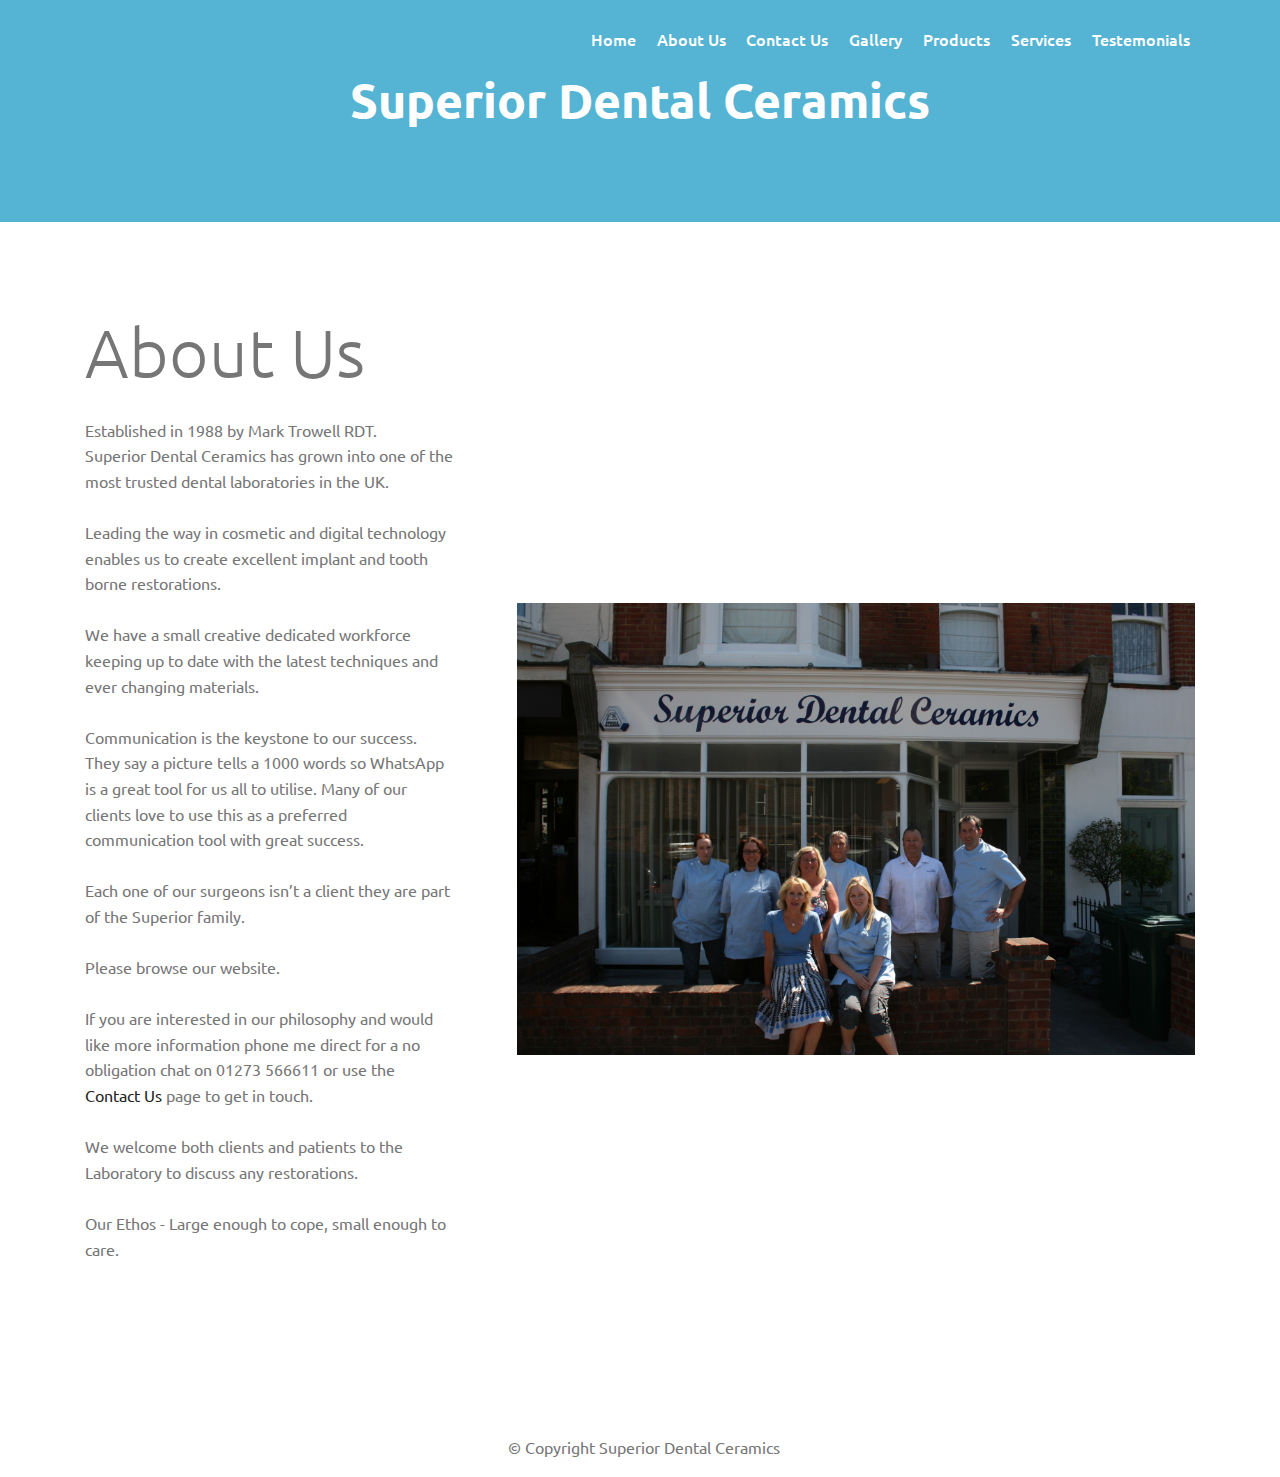
==== commit 1af031be: "Add files via upload" ====
--- a/AboutUs.html
+++ b/AboutUs.html
@@ -59,7 +59,7 @@
     </nav>
 </section>
 
-<section class="engine"><a href="https://mobirise.co/j">design your own website for free</a></section><section class="mbr-section content5 cid-qHPHa9HeR3" id="content5-2l">
+<section class="engine"><a href="https://mobirise.co/m">bootstrap table</a></section><section class="mbr-section content5 cid-qHPHa9HeR3" id="content5-2l">
 
     
 
@@ -93,7 +93,7 @@
                 <h1 class="mbr-section-title mbr-white pb-3 mbr-fonts-style display-1">About Us</h1>
                 
                 <div class="mbr-section-text mbr-white pb-3 ">
-                    <p class="mbr-text mbr-fonts-style display-7">Superior Dental Ceramics Ltd. was the idea of Mark Trowell and was established as a family run business in 1988, three months after his daughter Lauren was born. Lauren is now working in the business as an accomplished technician in her own right.<br><br>From just 2 technicians in a small Business Enterprise Unit in Brighton, it has now grown to be one of the largest specialist crown and bridge laboratories on the South Coast. <br><br>All our Qualified Technicians are registered with the GDC, and are constantly seeking new and better methods of restorations to keep abreast of the constant changes in modern materials and techniques.<br><br>Training is one of our top priorities in order to keep the quality of our work up to a level our clients have come to expect. This is in addition to any CPD hours that all our Technicians have to follow in order to be registered with British Dental Association.<br><br><br>We are members of the DLA, MDD, GDC registered. <br><br>We welcome both clients and patientsto the Laboratory to discuss any restorations.<br><br>Our Ethos - Large enough to cope, small enough to care.</p>
+                    <p class="mbr-text mbr-fonts-style display-7">Established in 1988 by Mark Trowell RDT. <br>Superior Dental Ceramics has grown into one of the most trusted dental laboratories in the UK.<br><br>Leading the way in cosmetic and digital technology enables us to create excellent implant and tooth borne restorations. <br><br>We have a small creative dedicated workforce keeping up to date with the latest techniques and ever changing materials. <br><br>Communication is the keystone to our success. <br>They say a picture tells a 1000 words so WhatsApp is a great tool for us all to utilise. Many of our clients love to use this as a preferred communication tool with great success. <br><br>Each one of our surgeons isn’t a client they are part of the Superior family. <br><br>Please browse our website. <br><br>If you are interested in our philosophy and would like more information phone me direct for a no obligation chat on&nbsp;01273 566611 or use the <a href="ContactUs.html">Contact Us</a> page to get in touch.<br><br>We welcome both clients and patients to the Laboratory to discuss any restorations.<br><br>Our Ethos - Large enough to cope, small enough to care.<br><br><br></p>
                 </div>
                 
             </div>
@@ -108,7 +108,7 @@
 
     <div class="container">
         <div class="media-container-row">
-            <div class="mbr-text col-100 col-md-100 mbr-fonts-style display-7"><p>Address:  2c/2d Grantham Road, Brighton. BN1 6EE &nbsp; &nbsp; &nbsp; &nbsp; &nbsp; &nbsp; &nbsp; &nbsp; &nbsp; &nbsp; &nbsp; &nbsp; Phone: 01273 566611 &nbsp; &nbsp; &nbsp; &nbsp; &nbsp; &nbsp; &nbsp; &nbsp; &nbsp; &nbsp; &nbsp; &nbsp; &nbsp; &nbsp; &nbsp; &nbsp; &nbsp; &nbsp; &nbsp; &nbsp; &nbsp; &nbsp; &nbsp; Email: <a href="mailto:mark@superiordentalceramics.com">mark@superiordentalceramics.com</a>&nbsp; &nbsp; &nbsp; &nbsp; &nbsp; &nbsp; &nbsp; &nbsp; &nbsp; &nbsp; &nbsp; &nbsp; &nbsp; &nbsp; &nbsp; &nbsp; &nbsp; &nbsp; &nbsp; &nbsp; &nbsp; &nbsp; &nbsp; &nbsp; &nbsp; &nbsp; &nbsp; &nbsp; &nbsp; &nbsp; &nbsp; &nbsp; &nbsp; &nbsp; &nbsp; &nbsp; &nbsp; &nbsp; &nbsp; &nbsp; &nbsp; &nbsp; &nbsp; &nbsp; &nbsp; &nbsp; &nbsp; &nbsp; &nbsp; &nbsp; &nbsp; &nbsp; &nbsp; &nbsp; &nbsp; &nbsp; </p><p><br></p><p><br></p><p>&nbsp; &nbsp; &nbsp; &nbsp; &nbsp; &nbsp; &nbsp; &nbsp; &nbsp; &nbsp; &nbsp; &nbsp; &nbsp; &nbsp; &nbsp; &nbsp; &nbsp; &nbsp; &nbsp; &nbsp; &nbsp; &nbsp; &nbsp; &nbsp; &nbsp; &nbsp; &nbsp; &nbsp; &nbsp; &nbsp; &nbsp; &nbsp; &nbsp; &nbsp; &nbsp; &nbsp; &nbsp; &nbsp; &nbsp; &nbsp; &nbsp; &nbsp; &nbsp; &nbsp; &nbsp; &nbsp; &nbsp; &nbsp; &nbsp; &nbsp; &nbsp; &nbsp; &nbsp; &nbsp; &nbsp; © Copyright  Superior DentalCeramics</p></div>
+            <div class="mbr-text col-100 col-md-100 mbr-fonts-style display-7"><p><span style="font-size: 1rem;">&nbsp; © Copyright  Superior Dental Ceramics</span></p></div>
         </div>
     </div>
 <!--<span style="font-size: 1rem;"  </span></p> -->
--- a/assets/mobirise/css/mbr-additional.css
+++ b/assets/mobirise/css/mbr-additional.css
@@ -1382,8 +1382,20 @@
     width: 100% !important;
   }
 }
+.cid-rOppaaBlwy {
+  padding-top: 45px;
+  padding-bottom: 0px;
+  background-color: #ffffff;
+}
+.cid-rOppaaBlwy .mbr-text,
+.cid-rOppaaBlwy blockquote {
+  color: #767676;
+}
+.cid-rOppaaBlwy .mbr-text DIV {
+  color: #767676;
+}
 .cid-qLwO1nn9B1 {
-  padding-top: 60px;
+  padding-top: 0px;
   padding-bottom: 60px;
   background-color: #ffffff;
 }
@@ -1415,44 +1427,6 @@
   border-radius: 50%;
   content: '✓';
 }
-.cid-qBwjEYKRih {
-  padding-top: 0px;
-  padding-bottom: 0px;
-  background-color: #ffffff;
-}
-.cid-qBwjEYKRih [class^="socicon-"]:before,
-.cid-qBwjEYKRih [class*=" socicon-"]:before {
-  line-height: 44px;
-}
-.cid-qBwjEYKRih .btn-social {
-  border-color: #149dcc;
-}
-.cid-qBwjEYKRih .btn-social:hover {
-  background: #149dcc;
-}
-.cid-qBwjEYKRih .btn-social:hover i.socicon {
-  color: #ffffff !important;
-}
-@media (max-width: 767px) {
-  .cid-qBwjEYKRih .btn {
-    font-size: 20px !important;
-  }
-}
-.cid-qLxb2ucXuE {
-  padding-top: 30px;
-  padding-bottom: 0px;
-  background-color: #ffffff;
-}
-.cid-qLxb2ucXuE .mbr-text,
-.cid-qLxb2ucXuE blockquote {
-  color: #767676;
-}
-.cid-qLxb2ucXuE .mbr-text {
-  text-align: left;
-}
-.cid-qLxb2ucXuE .mbr-text P {
-  text-align: left;
-}
 .cid-qHyXWBrwLP .navbar {
   padding: .5rem 0;
   background: #55b4d4;
@@ -1838,6 +1812,21 @@
 .cid-qHyXWBrwLP .navbar-collapse {
   flex-basis: auto;
 }
+.cid-rOpn2sONXf {
+  padding-top: 30px;
+  padding-bottom: 0px;
+  background-color: #ffffff;
+}
+.cid-rOpn2sONXf .mbr-text,
+.cid-rOpn2sONXf blockquote {
+  color: #767676;
+}
+.cid-rOpn2sONXf .mbr-text {
+  text-align: left;
+}
+.cid-rOpn2sONXf .mbr-text P {
+  text-align: left;
+}
 .cid-qBvPC2Vbhv .navbar {
   padding: .5rem 0;
   background: #55b4d4;
@@ -2232,8 +2221,8 @@
   color: #767676;
 }
 .cid-qHPLt38Qo0 {
-  padding-top: 60px;
-  padding-bottom: 30px;
+  padding-top: 75px;
+  padding-bottom: 75px;
   background-color: #55b4d4;
 }
 .cid-qLpYdIx20m {
@@ -2677,8 +2666,8 @@
   color: #767676;
 }
 .cid-qHPLwHdUYq {
-  padding-top: 60px;
-  padding-bottom: 60px;
+  padding-top: 75px;
+  padding-bottom: 75px;
   background-color: #55b4d4;
 }
 .cid-qLpVNCNtLn {
@@ -3103,7 +3092,7 @@
   color: #767676;
 }
 .cid-qHPLkY6nFe {
-  padding-top: 120px;
+  padding-top: 75px;
   padding-bottom: 75px;
   background-color: #55b4d4;
 }
@@ -3214,7 +3203,7 @@
   text-align: center;
 }
 .cid-qHPHa9HeR3 {
-  padding-top: 120px;
+  padding-top: 75px;
   padding-bottom: 75px;
   background-color: #55b4d4;
 }
@@ -4044,7 +4033,7 @@
   color: #767676;
 }
 .cid-qHPLBOy5lj {
-  padding-top: 120px;
+  padding-top: 75px;
   padding-bottom: 75px;
   background-color: #55b4d4;
 }
@@ -4544,8 +4533,8 @@
   color: #767676;
 }
 .cid-rOjSh7Fd9A {
-  padding-top: 120px;
-  padding-bottom: 120px;
+  padding-top: 75px;
+  padding-bottom: 75px;
   background-color: #55b4d4;
 }
 .cid-rOjSuvRy3f {
@@ -4563,6 +4552,7 @@
 }
 .cid-rOjSuvRy3f .mbr-text {
   color: #767676;
+  text-align: left;
 }
 .cid-rOjSuvRy3f .mbr-author-desc {
   display: block;
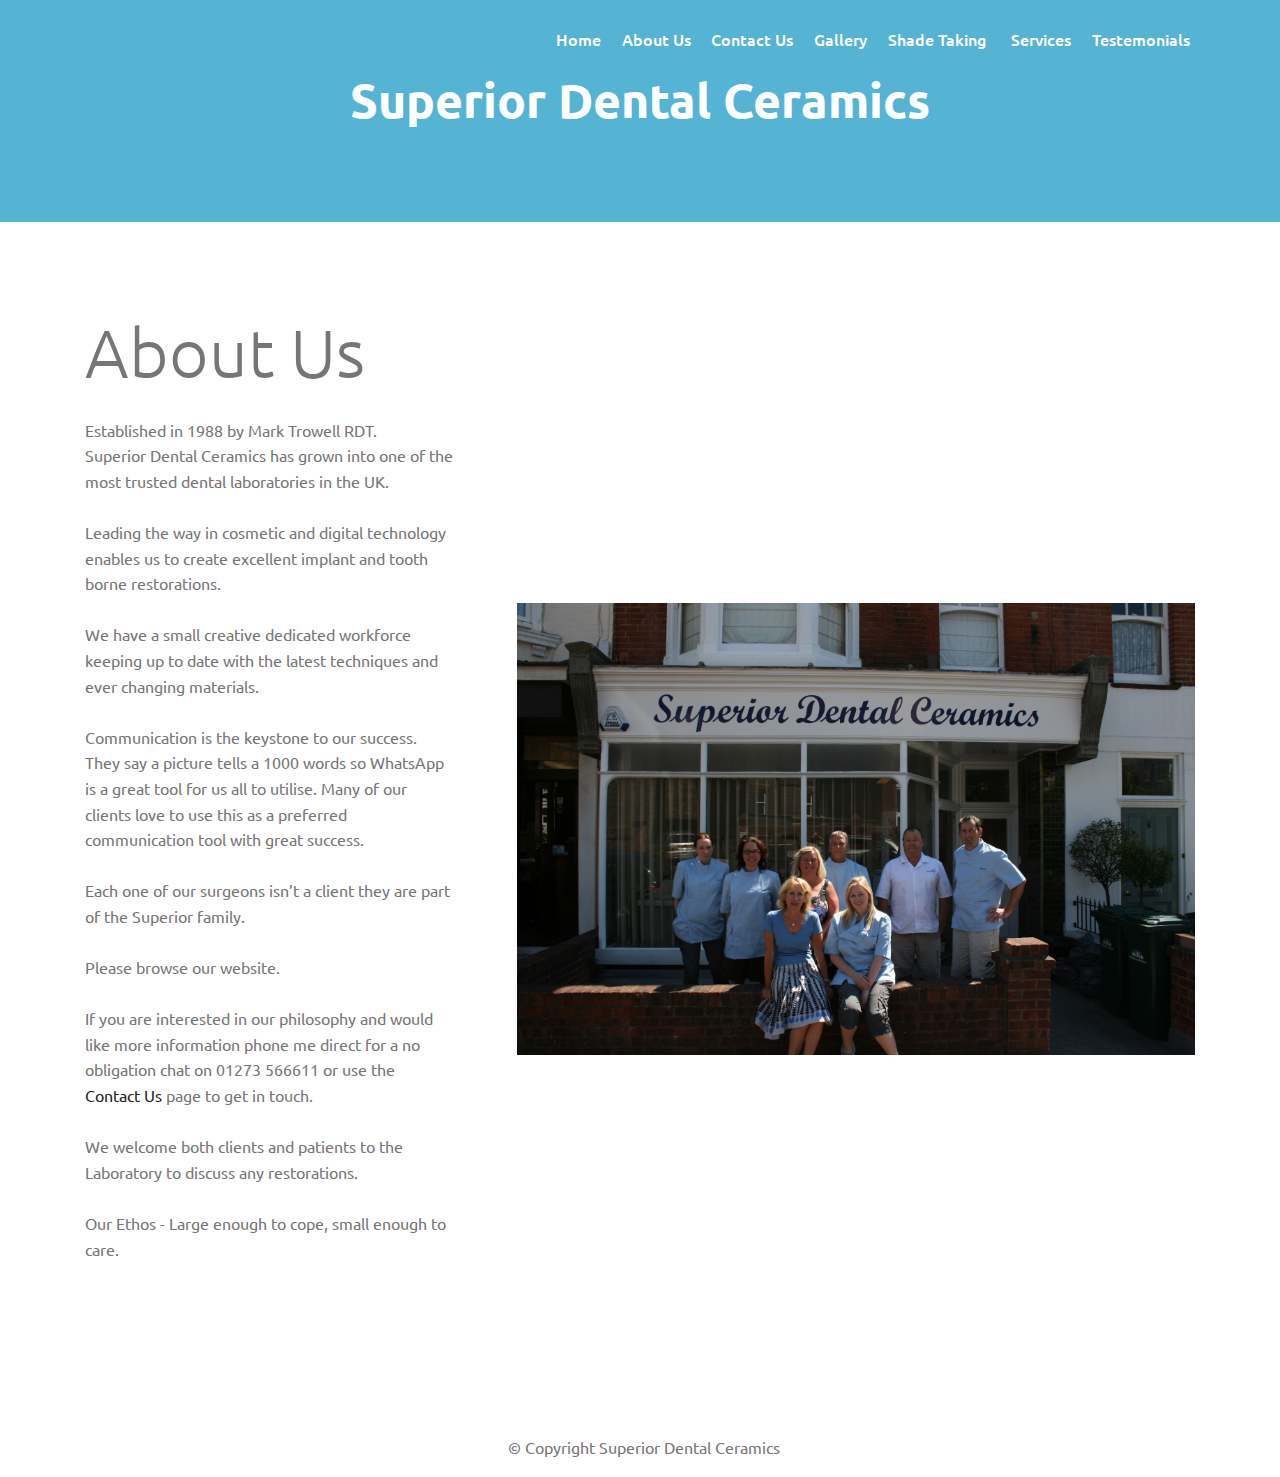
==== commit 3a99dd0c: "Add files via upload" ====
--- a/AboutUs.html
+++ b/AboutUs.html
@@ -7,7 +7,8 @@
   <meta name="generator" content="Mobirise v4.5.4, mobirise.com">
   <meta name="viewport" content="width=device-width, initial-scale=1, minimum-scale=1">
   <link rel="shortcut icon" href="assets/images/favicon-128x128-1-128x128.png" type="image/x-icon">
-  <meta name="description" content="Site Creator Description">
+  <meta name="description" content="Superior Dental Ceramics About Us
+Dental Laboratory in Brighton ">
   <title>About Us</title>
   <link rel="stylesheet" href="assets/web/assets/mobirise-icons/mobirise-icons.css">
   <link rel="stylesheet" href="assets/tether/tether.min.css">
@@ -50,8 +51,7 @@
                         
                         About Us
                     </a>
-                </li><li class="nav-item"><a class="nav-link link text-white display-4" href="ContactUs.html">Contact Us</a></li><li class="nav-item"><a class="nav-link link text-white display-4" href="Gallery.html">Gallery</a></li><li class="nav-item"><a class="nav-link link text-white display-4" href="Products.html">Products
-                    </a></li><li class="nav-item"><a class="nav-link link text-white display-4" href="Services.html">Services
+                </li><li class="nav-item"><a class="nav-link link text-white display-4" href="ContactUs.html">Contact Us</a></li><li class="nav-item"><a class="nav-link link text-white display-4" href="Gallery.html">Gallery</a></li><li class="nav-item"><a class="nav-link link text-white display-4" href="Products.html">Shade Taking&nbsp;</a></li><li class="nav-item"><a class="nav-link link text-white display-4" href="Services.html">Services
                     </a></li><li class="nav-item"><a class="nav-link link text-white display-4" href="Testemonials.html">Testemonials
                     </a></li></ul>
             
@@ -59,7 +59,7 @@
     </nav>
 </section>
 
-<section class="engine"><a href="https://mobirise.co/m">bootstrap table</a></section><section class="mbr-section content5 cid-qHPHa9HeR3" id="content5-2l">
+<section class="engine"><a href="https://mobirise.co/o">bootstrap button</a></section><section class="mbr-section content5 cid-qHPHa9HeR3" id="content5-2l">
 
     
 
--- a/assets/mobirise/css/mbr-additional.css
+++ b/assets/mobirise/css/mbr-additional.css
@@ -1396,7 +1396,7 @@
 }
 .cid-qLwO1nn9B1 {
   padding-top: 0px;
-  padding-bottom: 60px;
+  padding-bottom: 0px;
   background-color: #ffffff;
 }
 .cid-qLwO1nn9B1 .counter-container {
@@ -1427,6 +1427,29 @@
   border-radius: 50%;
   content: '✓';
 }
+.cid-rOq2ywa815 {
+  padding-top: 0px;
+  padding-bottom: 0px;
+  background-color: #ffffff;
+}
+.cid-rOq2ywa815 [class^="socicon-"]:before,
+.cid-rOq2ywa815 [class*=" socicon-"]:before {
+  line-height: 44px;
+}
+.cid-rOq2ywa815 .btn-social {
+  border-color: #149dcc;
+}
+.cid-rOq2ywa815 .btn-social:hover {
+  background: #149dcc;
+}
+.cid-rOq2ywa815 .btn-social:hover i.socicon {
+  color: #ffffff !important;
+}
+@media (max-width: 767px) {
+  .cid-rOq2ywa815 .btn {
+    font-size: 20px !important;
+  }
+}
 .cid-qHyXWBrwLP .navbar {
   padding: .5rem 0;
   background: #55b4d4;
@@ -2237,6 +2260,9 @@
   text-align: center;
   color: #232323;
 }
+.cid-qLpYdIx20m H2 {
+  color: #767676;
+}
 .cid-qLpYyj4Q8R {
   padding-top: 135px;
   padding-bottom: 135px;
@@ -4539,7 +4565,7 @@
 }
 .cid-rOjSuvRy3f {
   padding-top: 90px;
-  padding-bottom: 90px;
+  padding-bottom: 0px;
   background-color: #ffffff;
 }
 .cid-rOjSuvRy3f .mbr-section-subtitle {
@@ -4599,6 +4625,66 @@
 .cid-rOjSuvRy3f H2 {
   color: #767676;
 }
+.cid-rSnbsmSFu5 {
+  padding-top: 0px;
+  padding-bottom: 90px;
+  background-color: #ffffff;
+}
+.cid-rSnbsmSFu5 .mbr-section-subtitle {
+  color: #767676;
+}
+.cid-rSnbsmSFu5 .media-container-row {
+  -webkit-flex-wrap: wrap;
+  -ms-flex-wrap: wrap;
+  flex-wrap: wrap;
+}
+.cid-rSnbsmSFu5 .mbr-text {
+  color: #767676;
+  text-align: left;
+}
+.cid-rSnbsmSFu5 .mbr-author-desc {
+  display: block;
+  color: #767676;
+}
+.cid-rSnbsmSFu5 .mbr-author-name {
+  color: #767676;
+  text-align: left;
+}
+.cid-rSnbsmSFu5 .mbr-testimonial .panel-item {
+  background-color: #ffffff;
+}
+.cid-rSnbsmSFu5 .mbr-testimonial .card-block {
+  -webkit-flex-grow: 0;
+  flex-grow: 0;
+  padding: 2.4rem 2.4rem 0 2.4rem;
+}
+.cid-rSnbsmSFu5 .mbr-testimonial .card-block .testimonial-photo {
+  display: inline-block;
+  width: 120px;
+  height: 120px;
+  margin-bottom: 1.6rem;
+  overflow: hidden;
+  border-radius: 50%;
+}
+.cid-rSnbsmSFu5 .mbr-testimonial .card-block .testimonial-photo img {
+  width: 100%;
+  min-width: 100%;
+  min-height: 100%;
+}
+.cid-rSnbsmSFu5 .mbr-testimonial .card-footer {
+  padding-bottom: 2.4rem;
+  border-top: 0;
+  padding-top: 1rem;
+  word-wrap: break-word;
+  word-break: break-word;
+  background: none;
+}
+@media (max-width: 300px) {
+  .cid-rSnbsmSFu5 .testimonial-photo {
+    width: 100% !important;
+    height: auto !important;
+  }
+}
 .cid-rOjSSpK8W0 {
   padding-top: 0px;
   padding-bottom: 0px;
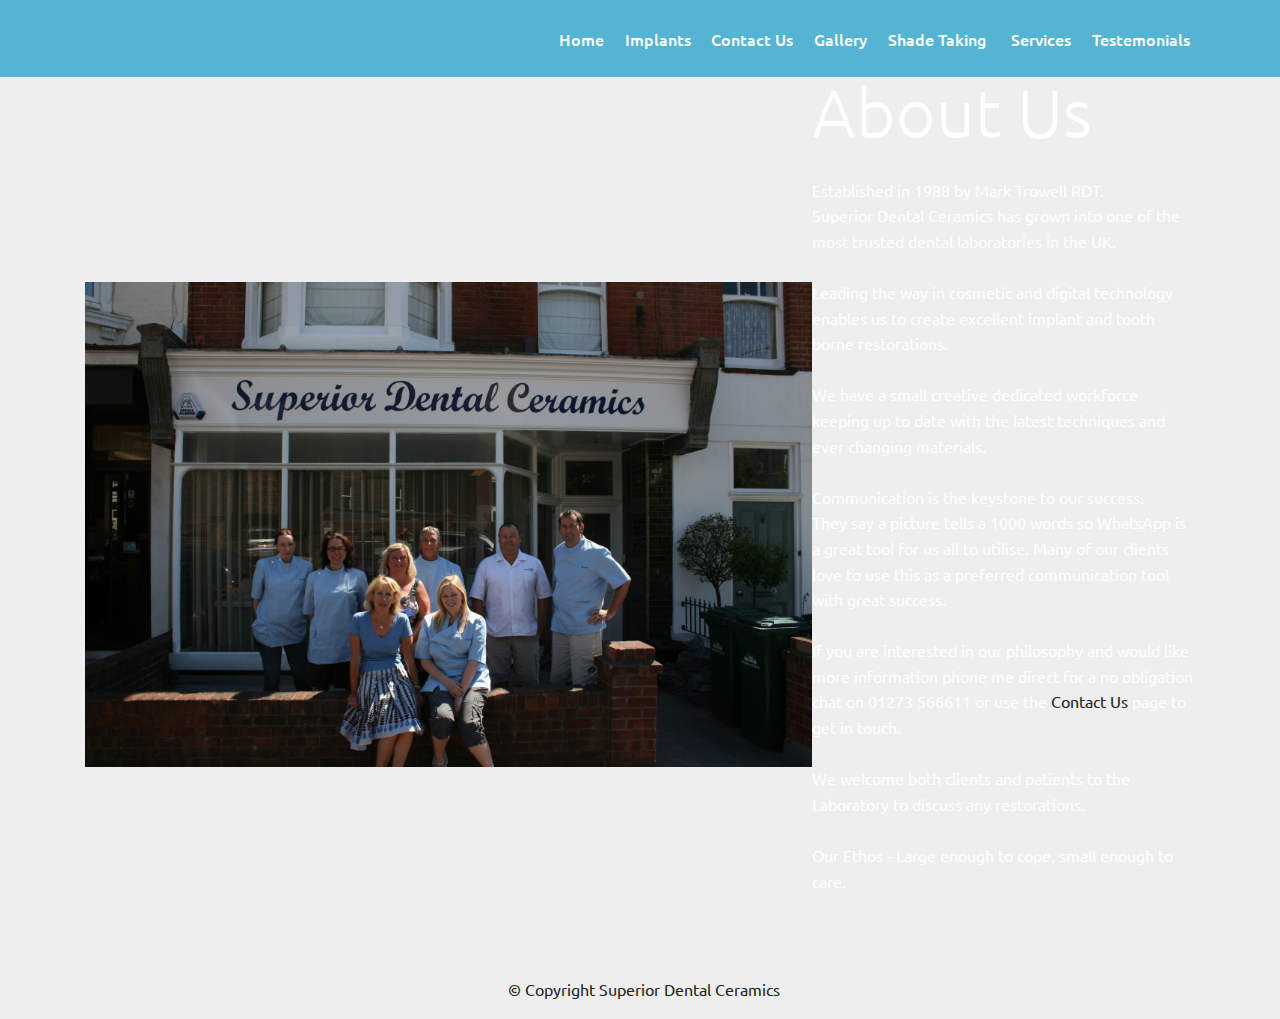
==== commit 48adc33d: "Add files via upload" ====
--- a/AboutUs.html
+++ b/AboutUs.html
@@ -47,10 +47,7 @@
                     <a class="nav-link link text-black display-4" href="https://mobirise.com">
                         <br></a>
                 </li><li class="nav-item"><a class="nav-link link text-white display-4" href="index.html">Home</a></li><li class="nav-item">
-                    <a class="nav-link link text-white display-4" href="AboutUs.html">
-                        
-                        About Us
-                    </a>
+                    <a class="nav-link link text-white display-4" href="page7.html">Implants</a>
                 </li><li class="nav-item"><a class="nav-link link text-white display-4" href="ContactUs.html">Contact Us</a></li><li class="nav-item"><a class="nav-link link text-white display-4" href="Gallery.html">Gallery</a></li><li class="nav-item"><a class="nav-link link text-white display-4" href="Products.html">Shade Taking&nbsp;</a></li><li class="nav-item"><a class="nav-link link text-white display-4" href="Services.html">Services
                     </a></li><li class="nav-item"><a class="nav-link link text-white display-4" href="Testemonials.html">Testemonials
                     </a></li></ul>
@@ -59,7 +56,7 @@
     </nav>
 </section>
 
-<section class="engine"><a href="https://mobirise.co/o">bootstrap button</a></section><section class="mbr-section content5 cid-qHPHa9HeR3" id="content5-2l">
+<section class="engine"><a href="https://mobirise.co/k">free bootstrap templates</a></section><section class="mbr-section content5 cid-qHPHa9HeR3" id="content5-2l">
 
     
 
@@ -93,7 +90,7 @@
                 <h1 class="mbr-section-title mbr-white pb-3 mbr-fonts-style display-1">About Us</h1>
                 
                 <div class="mbr-section-text mbr-white pb-3 ">
-                    <p class="mbr-text mbr-fonts-style display-7">Established in 1988 by Mark Trowell RDT. <br>Superior Dental Ceramics has grown into one of the most trusted dental laboratories in the UK.<br><br>Leading the way in cosmetic and digital technology enables us to create excellent implant and tooth borne restorations. <br><br>We have a small creative dedicated workforce keeping up to date with the latest techniques and ever changing materials. <br><br>Communication is the keystone to our success. <br>They say a picture tells a 1000 words so WhatsApp is a great tool for us all to utilise. Many of our clients love to use this as a preferred communication tool with great success. <br><br>Each one of our surgeons isn’t a client they are part of the Superior family. <br><br>Please browse our website. <br><br>If you are interested in our philosophy and would like more information phone me direct for a no obligation chat on&nbsp;01273 566611 or use the <a href="ContactUs.html">Contact Us</a> page to get in touch.<br><br>We welcome both clients and patients to the Laboratory to discuss any restorations.<br><br>Our Ethos - Large enough to cope, small enough to care.<br><br><br></p>
+                    <p class="mbr-text mbr-fonts-style display-7">Established in 1988 by Mark Trowell RDT. <br>Superior Dental Ceramics has grown into one of the most trusted dental laboratories in the UK.<br><br>Leading the way in cosmetic and digital technology enables us to create excellent implant and tooth borne restorations. <br><br>We have a small creative dedicated workforce keeping up to date with the latest techniques and ever changing materials. <br><br>Communication is the keystone to our success. <br>They say a picture tells a 1000 words so WhatsApp is a great tool for us all to utilise. Many of our clients love to use this as a preferred communication tool with great success. <br><br>If you are interested in our philosophy and would like more information phone me direct for a no obligation chat on&nbsp;01273 566611 or use the <a href="ContactUs.html">Contact Us</a> page to get in touch.<br><br>We welcome both clients and patients to the Laboratory to discuss any restorations.<br><br>Our Ethos - Large enough to cope, small enough to care.<br><br><br></p>
                 </div>
                 
             </div>
--- a/assets/mobirise/css/mbr-additional.css
+++ b/assets/mobirise/css/mbr-additional.css
@@ -1427,29 +1427,6 @@
   border-radius: 50%;
   content: '✓';
 }
-.cid-rOq2ywa815 {
-  padding-top: 0px;
-  padding-bottom: 0px;
-  background-color: #ffffff;
-}
-.cid-rOq2ywa815 [class^="socicon-"]:before,
-.cid-rOq2ywa815 [class*=" socicon-"]:before {
-  line-height: 44px;
-}
-.cid-rOq2ywa815 .btn-social {
-  border-color: #149dcc;
-}
-.cid-rOq2ywa815 .btn-social:hover {
-  background: #149dcc;
-}
-.cid-rOq2ywa815 .btn-social:hover i.socicon {
-  color: #ffffff !important;
-}
-@media (max-width: 767px) {
-  .cid-rOq2ywa815 .btn {
-    font-size: 20px !important;
-  }
-}
 .cid-qHyXWBrwLP .navbar {
   padding: .5rem 0;
   background: #55b4d4;
@@ -3228,11 +3205,6 @@
 .cid-qLwR9so7Yg .mbr-text {
   text-align: center;
 }
-.cid-qHPHa9HeR3 {
-  padding-top: 75px;
-  padding-bottom: 75px;
-  background-color: #55b4d4;
-}
 .cid-qBvPC2Vbhv .navbar {
   padding: .5rem 0;
   background: #55b4d4;
@@ -3618,438 +3590,6 @@
 .cid-qBvPC2Vbhv .navbar-collapse {
   flex-basis: auto;
 }
-.cid-qHKYIlHEU8 {
-  padding-top: 90px;
-  padding-bottom: 60px;
-  background-color: #ffffff;
-}
-.cid-qHKYIlHEU8 .media-container-row {
-  flex-direction: row-reverse;
-}
-@media (min-width: 992px) {
-  .cid-qHKYIlHEU8 .mbr-figure {
-    padding-right: 4rem;
-    padding-right: 0;
-    padding-left: 4rem;
-  }
-}
-@media (max-width: 991px) {
-  .cid-qHKYIlHEU8 .mbr-figure {
-    padding-bottom: 3rem;
-  }
-}
-@media (max-width: 767px) {
-  .cid-qHKYIlHEU8 .mbr-text {
-    text-align: center;
-  }
-}
-.cid-qHKYIlHEU8 .mbr-text,
-.cid-qHKYIlHEU8 .mbr-section-btn {
-  color: #767676;
-}
-.cid-qHKYIlHEU8 H1 {
-  color: #767676;
-}
-.cid-qMJz7Lb7iH {
-  padding-top: 30px;
-  padding-bottom: 0px;
-  background-color: #ffffff;
-}
-.cid-qMJz7Lb7iH .mbr-text,
-.cid-qMJz7Lb7iH blockquote {
-  color: #767676;
-}
-.cid-qMJz7Lb7iH .mbr-text {
-  text-align: left;
-}
-.cid-qMJz7Lb7iH .mbr-text P {
-  text-align: left;
-}
-.cid-qBvPC2Vbhv .navbar {
-  padding: .5rem 0;
-  background: #55b4d4;
-  transition: none;
-  min-height: 77px;
-}
-.cid-qBvPC2Vbhv .navbar-dropdown.bg-color.transparent.opened {
-  background: #55b4d4;
-}
-.cid-qBvPC2Vbhv a {
-  font-style: normal;
-}
-.cid-qBvPC2Vbhv .nav-item span {
-  padding-right: 0.4em;
-  line-height: 0.5em;
-  vertical-align: text-bottom;
-  position: relative;
-  text-decoration: none;
-}
-.cid-qBvPC2Vbhv .nav-item a {
-  display: flex;
-  align-items: center;
-  justify-content: center;
-  padding: 0.7rem 0 !important;
-  margin: 0rem .65rem !important;
-}
-.cid-qBvPC2Vbhv .nav-item:focus,
-.cid-qBvPC2Vbhv .nav-link:focus {
-  outline: none;
-}
-.cid-qBvPC2Vbhv .btn {
-  padding: 0.4rem 1.5rem;
-  display: inline-flex;
-  align-items: center;
-}
-.cid-qBvPC2Vbhv .btn .mbr-iconfont {
-  font-size: 1.6rem;
-}
-.cid-qBvPC2Vbhv .menu-logo {
-  margin-right: auto;
-}
-.cid-qBvPC2Vbhv .menu-logo .navbar-brand {
-  display: flex;
-  margin-left: 5rem;
-  padding: 0;
-  transition: padding .2s;
-  min-height: 3.8rem;
-  align-items: center;
-}
-.cid-qBvPC2Vbhv .menu-logo .navbar-brand .navbar-caption-wrap {
-  display: -webkit-flex;
-  -webkit-align-items: center;
-  align-items: center;
-  word-break: break-word;
-  min-width: 7rem;
-  margin: .3rem 0;
-}
-.cid-qBvPC2Vbhv .menu-logo .navbar-brand .navbar-caption-wrap .navbar-caption {
-  line-height: 1.2rem !important;
-  padding-right: 2rem;
-}
-.cid-qBvPC2Vbhv .menu-logo .navbar-brand .navbar-logo {
-  font-size: 4rem;
-  transition: font-size 0.25s;
-}
-.cid-qBvPC2Vbhv .menu-logo .navbar-brand .navbar-logo img {
-  display: flex;
-}
-.cid-qBvPC2Vbhv .menu-logo .navbar-brand .navbar-logo .mbr-iconfont {
-  transition: font-size 0.25s;
-}
-.cid-qBvPC2Vbhv .navbar-toggleable-sm .navbar-collapse {
-  justify-content: flex-end;
-  -webkit-justify-content: flex-end;
-  padding-right: 5rem;
-  width: auto;
-}
-.cid-qBvPC2Vbhv .navbar-toggleable-sm .navbar-collapse .navbar-nav {
-  flex-wrap: wrap;
-  -webkit-flex-wrap: wrap;
-  padding-left: 0;
-}
-.cid-qBvPC2Vbhv .navbar-toggleable-sm .navbar-collapse .navbar-nav .nav-item {
-  -webkit-align-self: center;
-  align-self: center;
-}
-.cid-qBvPC2Vbhv .navbar-toggleable-sm .navbar-collapse .navbar-buttons {
-  padding-left: 0;
-  padding-bottom: 0;
-}
-.cid-qBvPC2Vbhv .dropdown .dropdown-menu {
-  background: #55b4d4;
-  display: none;
-  position: absolute;
-  min-width: 5rem;
-  padding-top: 1.4rem;
-  padding-bottom: 1.4rem;
-  text-align: left;
-}
-.cid-qBvPC2Vbhv .dropdown .dropdown-menu .dropdown-item {
-  width: auto;
-  padding: 0.235em 1.5385em 0.235em 1.5385em !important;
-}
-.cid-qBvPC2Vbhv .dropdown .dropdown-menu .dropdown-item::after {
-  right: 0.5rem;
-}
-.cid-qBvPC2Vbhv .dropdown .dropdown-menu .dropdown-submenu {
-  margin: 0;
-}
-.cid-qBvPC2Vbhv .dropdown.open > .dropdown-menu {
-  display: block;
-}
-.cid-qBvPC2Vbhv .navbar-toggleable-sm.opened:after {
-  position: absolute;
-  width: 100vw;
-  height: 100vh;
-  content: '';
-  background-color: rgba(0, 0, 0, 0.1);
-  left: 0;
-  bottom: 0;
-  transform: translateY(100%);
-  -webkit-transform: translateY(100%);
-  z-index: 1000;
-}
-.cid-qBvPC2Vbhv .navbar.navbar-short {
-  min-height: 60px;
-  transition: all .2s;
-}
-.cid-qBvPC2Vbhv .navbar.navbar-short .navbar-toggler-right {
-  top: 20px;
-}
-.cid-qBvPC2Vbhv .navbar.navbar-short .navbar-logo a {
-  font-size: 2.5rem !important;
-  line-height: 2.5rem;
-  transition: font-size 0.25s;
-}
-.cid-qBvPC2Vbhv .navbar.navbar-short .navbar-logo a .mbr-iconfont {
-  font-size: 2.5rem !important;
-}
-.cid-qBvPC2Vbhv .navbar.navbar-short .navbar-logo a img {
-  height: 3rem !important;
-}
-.cid-qBvPC2Vbhv .navbar.navbar-short .navbar-brand {
-  min-height: 3rem;
-}
-.cid-qBvPC2Vbhv button.navbar-toggler {
-  width: 31px;
-  height: 18px;
-  cursor: pointer;
-  transition: all .2s;
-  top: 1.5rem;
-  right: 1rem;
-}
-.cid-qBvPC2Vbhv button.navbar-toggler:focus {
-  outline: none;
-}
-.cid-qBvPC2Vbhv button.navbar-toggler .hamburger span {
-  position: absolute;
-  right: 0;
-  width: 30px;
-  height: 2px;
-  border-right: 5px;
-  background-color: #232323;
-}
-.cid-qBvPC2Vbhv button.navbar-toggler .hamburger span:nth-child(1) {
-  top: 0;
-  transition: all .2s;
-}
-.cid-qBvPC2Vbhv button.navbar-toggler .hamburger span:nth-child(2) {
-  top: 8px;
-  transition: all .15s;
-}
-.cid-qBvPC2Vbhv button.navbar-toggler .hamburger span:nth-child(3) {
-  top: 8px;
-  transition: all .15s;
-}
-.cid-qBvPC2Vbhv button.navbar-toggler .hamburger span:nth-child(4) {
-  top: 16px;
-  transition: all .2s;
-}
-.cid-qBvPC2Vbhv nav.opened .hamburger span:nth-child(1) {
-  top: 8px;
-  width: 0;
-  opacity: 0;
-  right: 50%;
-  transition: all .2s;
-}
-.cid-qBvPC2Vbhv nav.opened .hamburger span:nth-child(2) {
-  -webkit-transform: rotate(45deg);
-  transform: rotate(45deg);
-  transition: all .25s;
-}
-.cid-qBvPC2Vbhv nav.opened .hamburger span:nth-child(3) {
-  -webkit-transform: rotate(-45deg);
-  transform: rotate(-45deg);
-  transition: all .25s;
-}
-.cid-qBvPC2Vbhv nav.opened .hamburger span:nth-child(4) {
-  top: 8px;
-  width: 0;
-  opacity: 0;
-  right: 50%;
-  transition: all .2s;
-}
-.cid-qBvPC2Vbhv .collapsed.navbar-expand {
-  flex-direction: column;
-}
-.cid-qBvPC2Vbhv .collapsed .btn {
-  display: flex;
-}
-.cid-qBvPC2Vbhv .collapsed .navbar-collapse {
-  display: none !important;
-  padding-right: 0 !important;
-}
-.cid-qBvPC2Vbhv .collapsed .navbar-collapse.collapsing,
-.cid-qBvPC2Vbhv .collapsed .navbar-collapse.show {
-  display: block !important;
-}
-.cid-qBvPC2Vbhv .collapsed .navbar-collapse.collapsing .navbar-nav,
-.cid-qBvPC2Vbhv .collapsed .navbar-collapse.show .navbar-nav {
-  display: block;
-  text-align: center;
-}
-.cid-qBvPC2Vbhv .collapsed .navbar-collapse.collapsing .navbar-nav .nav-item,
-.cid-qBvPC2Vbhv .collapsed .navbar-collapse.show .navbar-nav .nav-item {
-  clear: both;
-}
-.cid-qBvPC2Vbhv .collapsed .navbar-collapse.collapsing .navbar-nav .nav-item:last-child,
-.cid-qBvPC2Vbhv .collapsed .navbar-collapse.show .navbar-nav .nav-item:last-child {
-  margin-bottom: 1rem;
-}
-.cid-qBvPC2Vbhv .collapsed .navbar-collapse.collapsing .navbar-buttons,
-.cid-qBvPC2Vbhv .collapsed .navbar-collapse.show .navbar-buttons {
-  text-align: center;
-}
-.cid-qBvPC2Vbhv .collapsed .navbar-collapse.collapsing .navbar-buttons:last-child,
-.cid-qBvPC2Vbhv .collapsed .navbar-collapse.show .navbar-buttons:last-child {
-  margin-bottom: 1rem;
-}
-.cid-qBvPC2Vbhv .collapsed button.navbar-toggler {
-  display: block;
-}
-.cid-qBvPC2Vbhv .collapsed .navbar-brand {
-  margin-left: 1rem !important;
-}
-.cid-qBvPC2Vbhv .collapsed .navbar-toggleable-sm {
-  flex-direction: column;
-  -webkit-flex-direction: column;
-}
-.cid-qBvPC2Vbhv .collapsed .dropdown .dropdown-menu {
-  width: 100%;
-  text-align: center;
-  position: relative;
-  opacity: 0;
-  display: block;
-  height: 0;
-  visibility: hidden;
-  padding: 0;
-  transition-duration: .5s;
-  transition-property: opacity,padding,height;
-}
-.cid-qBvPC2Vbhv .collapsed .dropdown.open > .dropdown-menu {
-  position: relative;
-  opacity: 1;
-  height: auto;
-  padding: 1.4rem 0;
-  visibility: visible;
-}
-.cid-qBvPC2Vbhv .collapsed .dropdown .dropdown-submenu {
-  left: 0;
-  text-align: center;
-  width: 100%;
-}
-.cid-qBvPC2Vbhv .collapsed .dropdown .dropdown-toggle[data-toggle="dropdown-submenu"]::after {
-  margin-top: 0;
-  position: inherit;
-  right: 0;
-  top: 50%;
-  display: inline-block;
-  width: 0;
-  height: 0;
-  margin-left: .3em;
-  vertical-align: middle;
-  content: "";
-  border-top: .30em solid;
-  border-right: .30em solid transparent;
-  border-left: .30em solid transparent;
-}
-@media (max-width: 991px) {
-  .cid-qBvPC2Vbhv .navbar-expand {
-    flex-direction: column;
-  }
-  .cid-qBvPC2Vbhv img {
-    height: 3.8rem !important;
-  }
-  .cid-qBvPC2Vbhv .btn {
-    display: flex;
-  }
-  .cid-qBvPC2Vbhv button.navbar-toggler {
-    display: block;
-  }
-  .cid-qBvPC2Vbhv .navbar-brand {
-    margin-left: 1rem !important;
-  }
-  .cid-qBvPC2Vbhv .navbar-toggleable-sm {
-    flex-direction: column;
-    -webkit-flex-direction: column;
-  }
-  .cid-qBvPC2Vbhv .navbar-collapse {
-    display: none !important;
-    padding-right: 0 !important;
-  }
-  .cid-qBvPC2Vbhv .navbar-collapse.collapsing,
-  .cid-qBvPC2Vbhv .navbar-collapse.show {
-    display: block !important;
-  }
-  .cid-qBvPC2Vbhv .navbar-collapse.collapsing .navbar-nav,
-  .cid-qBvPC2Vbhv .navbar-collapse.show .navbar-nav {
-    display: block;
-    text-align: center;
-  }
-  .cid-qBvPC2Vbhv .navbar-collapse.collapsing .navbar-nav .nav-item,
-  .cid-qBvPC2Vbhv .navbar-collapse.show .navbar-nav .nav-item {
-    clear: both;
-  }
-  .cid-qBvPC2Vbhv .navbar-collapse.collapsing .navbar-nav .nav-item:last-child,
-  .cid-qBvPC2Vbhv .navbar-collapse.show .navbar-nav .nav-item:last-child {
-    margin-bottom: 1rem;
-  }
-  .cid-qBvPC2Vbhv .navbar-collapse.collapsing .navbar-buttons,
-  .cid-qBvPC2Vbhv .navbar-collapse.show .navbar-buttons {
-    text-align: center;
-  }
-  .cid-qBvPC2Vbhv .navbar-collapse.collapsing .navbar-buttons:last-child,
-  .cid-qBvPC2Vbhv .navbar-collapse.show .navbar-buttons:last-child {
-    margin-bottom: 1rem;
-  }
-  .cid-qBvPC2Vbhv .dropdown .dropdown-menu {
-    width: 100%;
-    text-align: center;
-    position: relative;
-    opacity: 0;
-    display: block;
-    height: 0;
-    visibility: hidden;
-    padding: 0;
-    transition-duration: .5s;
-    transition-property: opacity,padding,height;
-  }
-  .cid-qBvPC2Vbhv .dropdown.open > .dropdown-menu {
-    position: relative;
-    opacity: 1;
-    height: auto;
-    padding: 1.4rem 0;
-    visibility: visible;
-  }
-  .cid-qBvPC2Vbhv .dropdown .dropdown-submenu {
-    left: 0;
-    text-align: center;
-    width: 100%;
-  }
-  .cid-qBvPC2Vbhv .dropdown .dropdown-toggle[data-toggle="dropdown-submenu"]::after {
-    margin-top: 0;
-    position: inherit;
-    right: 0;
-    top: 50%;
-    display: inline-block;
-    width: 0;
-    height: 0;
-    margin-left: .3em;
-    vertical-align: middle;
-    content: "";
-    border-top: .30em solid;
-    border-right: .30em solid transparent;
-    border-left: .30em solid transparent;
-  }
-}
-@media (min-width: 767px) {
-  .cid-qBvPC2Vbhv .menu-logo {
-    flex-shrink: 0;
-  }
-}
-.cid-qBvPC2Vbhv .navbar-collapse {
-  flex-basis: auto;
-}
 .cid-qBwirpUQFA {
   padding-top: 0px;
   padding-bottom: 0px;
@@ -4147,6 +3687,93 @@
     content: "Before";
   }
   #custom-html-3c td:nth-of-type(2):before {
+    content: "After";
+  }
+}
+.cid-rT2unLgRx2 {
+  padding-top: 30px;
+  padding-bottom: 0px;
+  background-color: #efefef;
+}
+.cid-rT2unLgRx2 .mbr-section-subtitle {
+  color: #767676;
+}
+#custom-html-4i {
+  /* Zebra striping */
+}
+#custom-html-4i h3 {
+  font-size: 24px;
+}
+#custom-html-4i img {
+  max-width: 400px;
+  max-height: 200px;
+  object-fit: cover;
+}
+#custom-html-4i table {
+  border-collapse: collapse;
+  margin-left: auto;
+  margin-right: auto;
+}
+#custom-html-4i th {
+  color: #767676;
+  text-align: center;
+  padding: 6px;
+}
+#custom-html-4i td {
+  padding: 6px;
+  text-align: left;
+}
+@media only screen and (max-width: 760px), (min-device-width: 768px) and (max-device-width: 1024px) {
+  #custom-html-4i {
+    /* Force table to not be like tables anymore */
+    /* Hide table headers (but not display: none;, for accessibility) */
+    /*
+	Label the data
+	*/
+  }
+  #custom-html-4i table,
+  #custom-html-4i thead,
+  #custom-html-4i tbody,
+  #custom-html-4i th,
+  #custom-html-4i td,
+  #custom-html-4i tr {
+    display: block;
+  }
+  #custom-html-4i thead tr {
+    position: absolute;
+    top: -9999px;
+    left: -9999px;
+  }
+  #custom-html-4i tr {
+    border: 1px solid #ccc;
+  }
+  #custom-html-4i td {
+    /* Behave  like a "row" */
+    color: #767676;
+    border: none;
+    border-bottom: 1px solid #eee;
+    position: relative;
+    padding-left: 20%;
+  }
+  #custom-html-4i img {
+    max-width: 240px;
+    max-height: 120px;
+    object-fit: cover;
+  }
+  #custom-html-4i td:before {
+    /* Now like a table header */
+    position: absolute;
+    /* Top/left values mimic padding */
+    top: 6px;
+    left: 6px;
+    width: 20%;
+    padding-right: 10px;
+    white-space: nowrap;
+  }
+  #custom-html-4i td:nth-of-type(1):before {
+    content: "Before";
+  }
+  #custom-html-4i td:nth-of-type(2):before {
     content: "After";
   }
 }
@@ -4586,6 +4213,7 @@
 }
 .cid-rOjSuvRy3f .mbr-author-name {
   color: #767676;
+  text-align: left;
 }
 .cid-rOjSuvRy3f .mbr-testimonial .panel-item {
   background-color: #ffffff;
@@ -4685,29 +4313,6 @@
     height: auto !important;
   }
 }
-.cid-rOjSSpK8W0 {
-  padding-top: 0px;
-  padding-bottom: 0px;
-  background-color: #ffffff;
-}
-.cid-rOjSSpK8W0 [class^="socicon-"]:before,
-.cid-rOjSSpK8W0 [class*=" socicon-"]:before {
-  line-height: 44px;
-}
-.cid-rOjSSpK8W0 .btn-social {
-  border-color: #149dcc;
-}
-.cid-rOjSSpK8W0 .btn-social:hover {
-  background: #149dcc;
-}
-.cid-rOjSSpK8W0 .btn-social:hover i.socicon {
-  color: #ffffff !important;
-}
-@media (max-width: 767px) {
-  .cid-rOjSSpK8W0 .btn {
-    font-size: 20px !important;
-  }
-}
 .cid-rOjSOpJskH {
   padding-top: 30px;
   padding-bottom: 0px;
@@ -4723,3 +4328,428 @@
 .cid-rOjSOpJskH .mbr-text P {
   text-align: left;
 }
+.cid-rT2lNvV0RG {
+  padding-top: 75px;
+  padding-bottom: 75px;
+  background-color: #55b4d4;
+}
+.cid-rT2mVUx90O {
+  padding-top: 90px;
+  padding-bottom: 90px;
+  background-color: #f9f9f9;
+}
+.cid-rT2mVUx90O h4 {
+  font-weight: 500;
+  margin-bottom: 0;
+  text-align: left;
+}
+.cid-rT2mVUx90O p {
+  color: #767676;
+  text-align: left;
+}
+.cid-rT2mVUx90O .card-box {
+  padding-top: 2rem;
+}
+.cid-rT2mVUx90O .card-wrapper {
+  height: 100%;
+}
+.cid-rT2lNyr2ri .navbar {
+  padding: .5rem 0;
+  background: #55b4d4;
+  transition: none;
+  min-height: 77px;
+}
+.cid-rT2lNyr2ri .navbar-dropdown.bg-color.transparent.opened {
+  background: #55b4d4;
+}
+.cid-rT2lNyr2ri a {
+  font-style: normal;
+}
+.cid-rT2lNyr2ri .nav-item span {
+  padding-right: 0.4em;
+  line-height: 0.5em;
+  vertical-align: text-bottom;
+  position: relative;
+  text-decoration: none;
+}
+.cid-rT2lNyr2ri .nav-item a {
+  display: flex;
+  align-items: center;
+  justify-content: center;
+  padding: 0.7rem 0 !important;
+  margin: 0rem .65rem !important;
+}
+.cid-rT2lNyr2ri .nav-item:focus,
+.cid-rT2lNyr2ri .nav-link:focus {
+  outline: none;
+}
+.cid-rT2lNyr2ri .btn {
+  padding: 0.4rem 1.5rem;
+  display: inline-flex;
+  align-items: center;
+}
+.cid-rT2lNyr2ri .btn .mbr-iconfont {
+  font-size: 1.6rem;
+}
+.cid-rT2lNyr2ri .menu-logo {
+  margin-right: auto;
+}
+.cid-rT2lNyr2ri .menu-logo .navbar-brand {
+  display: flex;
+  margin-left: 5rem;
+  padding: 0;
+  transition: padding .2s;
+  min-height: 3.8rem;
+  align-items: center;
+}
+.cid-rT2lNyr2ri .menu-logo .navbar-brand .navbar-caption-wrap {
+  display: -webkit-flex;
+  -webkit-align-items: center;
+  align-items: center;
+  word-break: break-word;
+  min-width: 7rem;
+  margin: .3rem 0;
+}
+.cid-rT2lNyr2ri .menu-logo .navbar-brand .navbar-caption-wrap .navbar-caption {
+  line-height: 1.2rem !important;
+  padding-right: 2rem;
+}
+.cid-rT2lNyr2ri .menu-logo .navbar-brand .navbar-logo {
+  font-size: 4rem;
+  transition: font-size 0.25s;
+}
+.cid-rT2lNyr2ri .menu-logo .navbar-brand .navbar-logo img {
+  display: flex;
+}
+.cid-rT2lNyr2ri .menu-logo .navbar-brand .navbar-logo .mbr-iconfont {
+  transition: font-size 0.25s;
+}
+.cid-rT2lNyr2ri .navbar-toggleable-sm .navbar-collapse {
+  justify-content: flex-end;
+  -webkit-justify-content: flex-end;
+  padding-right: 5rem;
+  width: auto;
+}
+.cid-rT2lNyr2ri .navbar-toggleable-sm .navbar-collapse .navbar-nav {
+  flex-wrap: wrap;
+  -webkit-flex-wrap: wrap;
+  padding-left: 0;
+}
+.cid-rT2lNyr2ri .navbar-toggleable-sm .navbar-collapse .navbar-nav .nav-item {
+  -webkit-align-self: center;
+  align-self: center;
+}
+.cid-rT2lNyr2ri .navbar-toggleable-sm .navbar-collapse .navbar-buttons {
+  padding-left: 0;
+  padding-bottom: 0;
+}
+.cid-rT2lNyr2ri .dropdown .dropdown-menu {
+  background: #55b4d4;
+  display: none;
+  position: absolute;
+  min-width: 5rem;
+  padding-top: 1.4rem;
+  padding-bottom: 1.4rem;
+  text-align: left;
+}
+.cid-rT2lNyr2ri .dropdown .dropdown-menu .dropdown-item {
+  width: auto;
+  padding: 0.235em 1.5385em 0.235em 1.5385em !important;
+}
+.cid-rT2lNyr2ri .dropdown .dropdown-menu .dropdown-item::after {
+  right: 0.5rem;
+}
+.cid-rT2lNyr2ri .dropdown .dropdown-menu .dropdown-submenu {
+  margin: 0;
+}
+.cid-rT2lNyr2ri .dropdown.open > .dropdown-menu {
+  display: block;
+}
+.cid-rT2lNyr2ri .navbar-toggleable-sm.opened:after {
+  position: absolute;
+  width: 100vw;
+  height: 100vh;
+  content: '';
+  background-color: rgba(0, 0, 0, 0.1);
+  left: 0;
+  bottom: 0;
+  transform: translateY(100%);
+  -webkit-transform: translateY(100%);
+  z-index: 1000;
+}
+.cid-rT2lNyr2ri .navbar.navbar-short {
+  min-height: 60px;
+  transition: all .2s;
+}
+.cid-rT2lNyr2ri .navbar.navbar-short .navbar-toggler-right {
+  top: 20px;
+}
+.cid-rT2lNyr2ri .navbar.navbar-short .navbar-logo a {
+  font-size: 2.5rem !important;
+  line-height: 2.5rem;
+  transition: font-size 0.25s;
+}
+.cid-rT2lNyr2ri .navbar.navbar-short .navbar-logo a .mbr-iconfont {
+  font-size: 2.5rem !important;
+}
+.cid-rT2lNyr2ri .navbar.navbar-short .navbar-logo a img {
+  height: 3rem !important;
+}
+.cid-rT2lNyr2ri .navbar.navbar-short .navbar-brand {
+  min-height: 3rem;
+}
+.cid-rT2lNyr2ri button.navbar-toggler {
+  width: 31px;
+  height: 18px;
+  cursor: pointer;
+  transition: all .2s;
+  top: 1.5rem;
+  right: 1rem;
+}
+.cid-rT2lNyr2ri button.navbar-toggler:focus {
+  outline: none;
+}
+.cid-rT2lNyr2ri button.navbar-toggler .hamburger span {
+  position: absolute;
+  right: 0;
+  width: 30px;
+  height: 2px;
+  border-right: 5px;
+  background-color: #232323;
+}
+.cid-rT2lNyr2ri button.navbar-toggler .hamburger span:nth-child(1) {
+  top: 0;
+  transition: all .2s;
+}
+.cid-rT2lNyr2ri button.navbar-toggler .hamburger span:nth-child(2) {
+  top: 8px;
+  transition: all .15s;
+}
+.cid-rT2lNyr2ri button.navbar-toggler .hamburger span:nth-child(3) {
+  top: 8px;
+  transition: all .15s;
+}
+.cid-rT2lNyr2ri button.navbar-toggler .hamburger span:nth-child(4) {
+  top: 16px;
+  transition: all .2s;
+}
+.cid-rT2lNyr2ri nav.opened .hamburger span:nth-child(1) {
+  top: 8px;
+  width: 0;
+  opacity: 0;
+  right: 50%;
+  transition: all .2s;
+}
+.cid-rT2lNyr2ri nav.opened .hamburger span:nth-child(2) {
+  -webkit-transform: rotate(45deg);
+  transform: rotate(45deg);
+  transition: all .25s;
+}
+.cid-rT2lNyr2ri nav.opened .hamburger span:nth-child(3) {
+  -webkit-transform: rotate(-45deg);
+  transform: rotate(-45deg);
+  transition: all .25s;
+}
+.cid-rT2lNyr2ri nav.opened .hamburger span:nth-child(4) {
+  top: 8px;
+  width: 0;
+  opacity: 0;
+  right: 50%;
+  transition: all .2s;
+}
+.cid-rT2lNyr2ri .collapsed.navbar-expand {
+  flex-direction: column;
+}
+.cid-rT2lNyr2ri .collapsed .btn {
+  display: flex;
+}
+.cid-rT2lNyr2ri .collapsed .navbar-collapse {
+  display: none !important;
+  padding-right: 0 !important;
+}
+.cid-rT2lNyr2ri .collapsed .navbar-collapse.collapsing,
+.cid-rT2lNyr2ri .collapsed .navbar-collapse.show {
+  display: block !important;
+}
+.cid-rT2lNyr2ri .collapsed .navbar-collapse.collapsing .navbar-nav,
+.cid-rT2lNyr2ri .collapsed .navbar-collapse.show .navbar-nav {
+  display: block;
+  text-align: center;
+}
+.cid-rT2lNyr2ri .collapsed .navbar-collapse.collapsing .navbar-nav .nav-item,
+.cid-rT2lNyr2ri .collapsed .navbar-collapse.show .navbar-nav .nav-item {
+  clear: both;
+}
+.cid-rT2lNyr2ri .collapsed .navbar-collapse.collapsing .navbar-nav .nav-item:last-child,
+.cid-rT2lNyr2ri .collapsed .navbar-collapse.show .navbar-nav .nav-item:last-child {
+  margin-bottom: 1rem;
+}
+.cid-rT2lNyr2ri .collapsed .navbar-collapse.collapsing .navbar-buttons,
+.cid-rT2lNyr2ri .collapsed .navbar-collapse.show .navbar-buttons {
+  text-align: center;
+}
+.cid-rT2lNyr2ri .collapsed .navbar-collapse.collapsing .navbar-buttons:last-child,
+.cid-rT2lNyr2ri .collapsed .navbar-collapse.show .navbar-buttons:last-child {
+  margin-bottom: 1rem;
+}
+.cid-rT2lNyr2ri .collapsed button.navbar-toggler {
+  display: block;
+}
+.cid-rT2lNyr2ri .collapsed .navbar-brand {
+  margin-left: 1rem !important;
+}
+.cid-rT2lNyr2ri .collapsed .navbar-toggleable-sm {
+  flex-direction: column;
+  -webkit-flex-direction: column;
+}
+.cid-rT2lNyr2ri .collapsed .dropdown .dropdown-menu {
+  width: 100%;
+  text-align: center;
+  position: relative;
+  opacity: 0;
+  display: block;
+  height: 0;
+  visibility: hidden;
+  padding: 0;
+  transition-duration: .5s;
+  transition-property: opacity,padding,height;
+}
+.cid-rT2lNyr2ri .collapsed .dropdown.open > .dropdown-menu {
+  position: relative;
+  opacity: 1;
+  height: auto;
+  padding: 1.4rem 0;
+  visibility: visible;
+}
+.cid-rT2lNyr2ri .collapsed .dropdown .dropdown-submenu {
+  left: 0;
+  text-align: center;
+  width: 100%;
+}
+.cid-rT2lNyr2ri .collapsed .dropdown .dropdown-toggle[data-toggle="dropdown-submenu"]::after {
+  margin-top: 0;
+  position: inherit;
+  right: 0;
+  top: 50%;
+  display: inline-block;
+  width: 0;
+  height: 0;
+  margin-left: .3em;
+  vertical-align: middle;
+  content: "";
+  border-top: .30em solid;
+  border-right: .30em solid transparent;
+  border-left: .30em solid transparent;
+}
+@media (max-width: 991px) {
+  .cid-rT2lNyr2ri .navbar-expand {
+    flex-direction: column;
+  }
+  .cid-rT2lNyr2ri img {
+    height: 3.8rem !important;
+  }
+  .cid-rT2lNyr2ri .btn {
+    display: flex;
+  }
+  .cid-rT2lNyr2ri button.navbar-toggler {
+    display: block;
+  }
+  .cid-rT2lNyr2ri .navbar-brand {
+    margin-left: 1rem !important;
+  }
+  .cid-rT2lNyr2ri .navbar-toggleable-sm {
+    flex-direction: column;
+    -webkit-flex-direction: column;
+  }
+  .cid-rT2lNyr2ri .navbar-collapse {
+    display: none !important;
+    padding-right: 0 !important;
+  }
+  .cid-rT2lNyr2ri .navbar-collapse.collapsing,
+  .cid-rT2lNyr2ri .navbar-collapse.show {
+    display: block !important;
+  }
+  .cid-rT2lNyr2ri .navbar-collapse.collapsing .navbar-nav,
+  .cid-rT2lNyr2ri .navbar-collapse.show .navbar-nav {
+    display: block;
+    text-align: center;
+  }
+  .cid-rT2lNyr2ri .navbar-collapse.collapsing .navbar-nav .nav-item,
+  .cid-rT2lNyr2ri .navbar-collapse.show .navbar-nav .nav-item {
+    clear: both;
+  }
+  .cid-rT2lNyr2ri .navbar-collapse.collapsing .navbar-nav .nav-item:last-child,
+  .cid-rT2lNyr2ri .navbar-collapse.show .navbar-nav .nav-item:last-child {
+    margin-bottom: 1rem;
+  }
+  .cid-rT2lNyr2ri .navbar-collapse.collapsing .navbar-buttons,
+  .cid-rT2lNyr2ri .navbar-collapse.show .navbar-buttons {
+    text-align: center;
+  }
+  .cid-rT2lNyr2ri .navbar-collapse.collapsing .navbar-buttons:last-child,
+  .cid-rT2lNyr2ri .navbar-collapse.show .navbar-buttons:last-child {
+    margin-bottom: 1rem;
+  }
+  .cid-rT2lNyr2ri .dropdown .dropdown-menu {
+    width: 100%;
+    text-align: center;
+    position: relative;
+    opacity: 0;
+    display: block;
+    height: 0;
+    visibility: hidden;
+    padding: 0;
+    transition-duration: .5s;
+    transition-property: opacity,padding,height;
+  }
+  .cid-rT2lNyr2ri .dropdown.open > .dropdown-menu {
+    position: relative;
+    opacity: 1;
+    height: auto;
+    padding: 1.4rem 0;
+    visibility: visible;
+  }
+  .cid-rT2lNyr2ri .dropdown .dropdown-submenu {
+    left: 0;
+    text-align: center;
+    width: 100%;
+  }
+  .cid-rT2lNyr2ri .dropdown .dropdown-toggle[data-toggle="dropdown-submenu"]::after {
+    margin-top: 0;
+    position: inherit;
+    right: 0;
+    top: 50%;
+    display: inline-block;
+    width: 0;
+    height: 0;
+    margin-left: .3em;
+    vertical-align: middle;
+    content: "";
+    border-top: .30em solid;
+    border-right: .30em solid transparent;
+    border-left: .30em solid transparent;
+  }
+}
+@media (min-width: 767px) {
+  .cid-rT2lNyr2ri .menu-logo {
+    flex-shrink: 0;
+  }
+}
+.cid-rT2lNyr2ri .navbar-collapse {
+  flex-basis: auto;
+}
+.cid-rT2lNG3PQB {
+  padding-top: 30px;
+  padding-bottom: 0px;
+  background-color: #ffffff;
+}
+.cid-rT2lNG3PQB .mbr-text,
+.cid-rT2lNG3PQB blockquote {
+  color: #767676;
+}
+.cid-rT2lNG3PQB .mbr-text {
+  text-align: left;
+}
+.cid-rT2lNG3PQB .mbr-text P {
+  text-align: left;
+}
